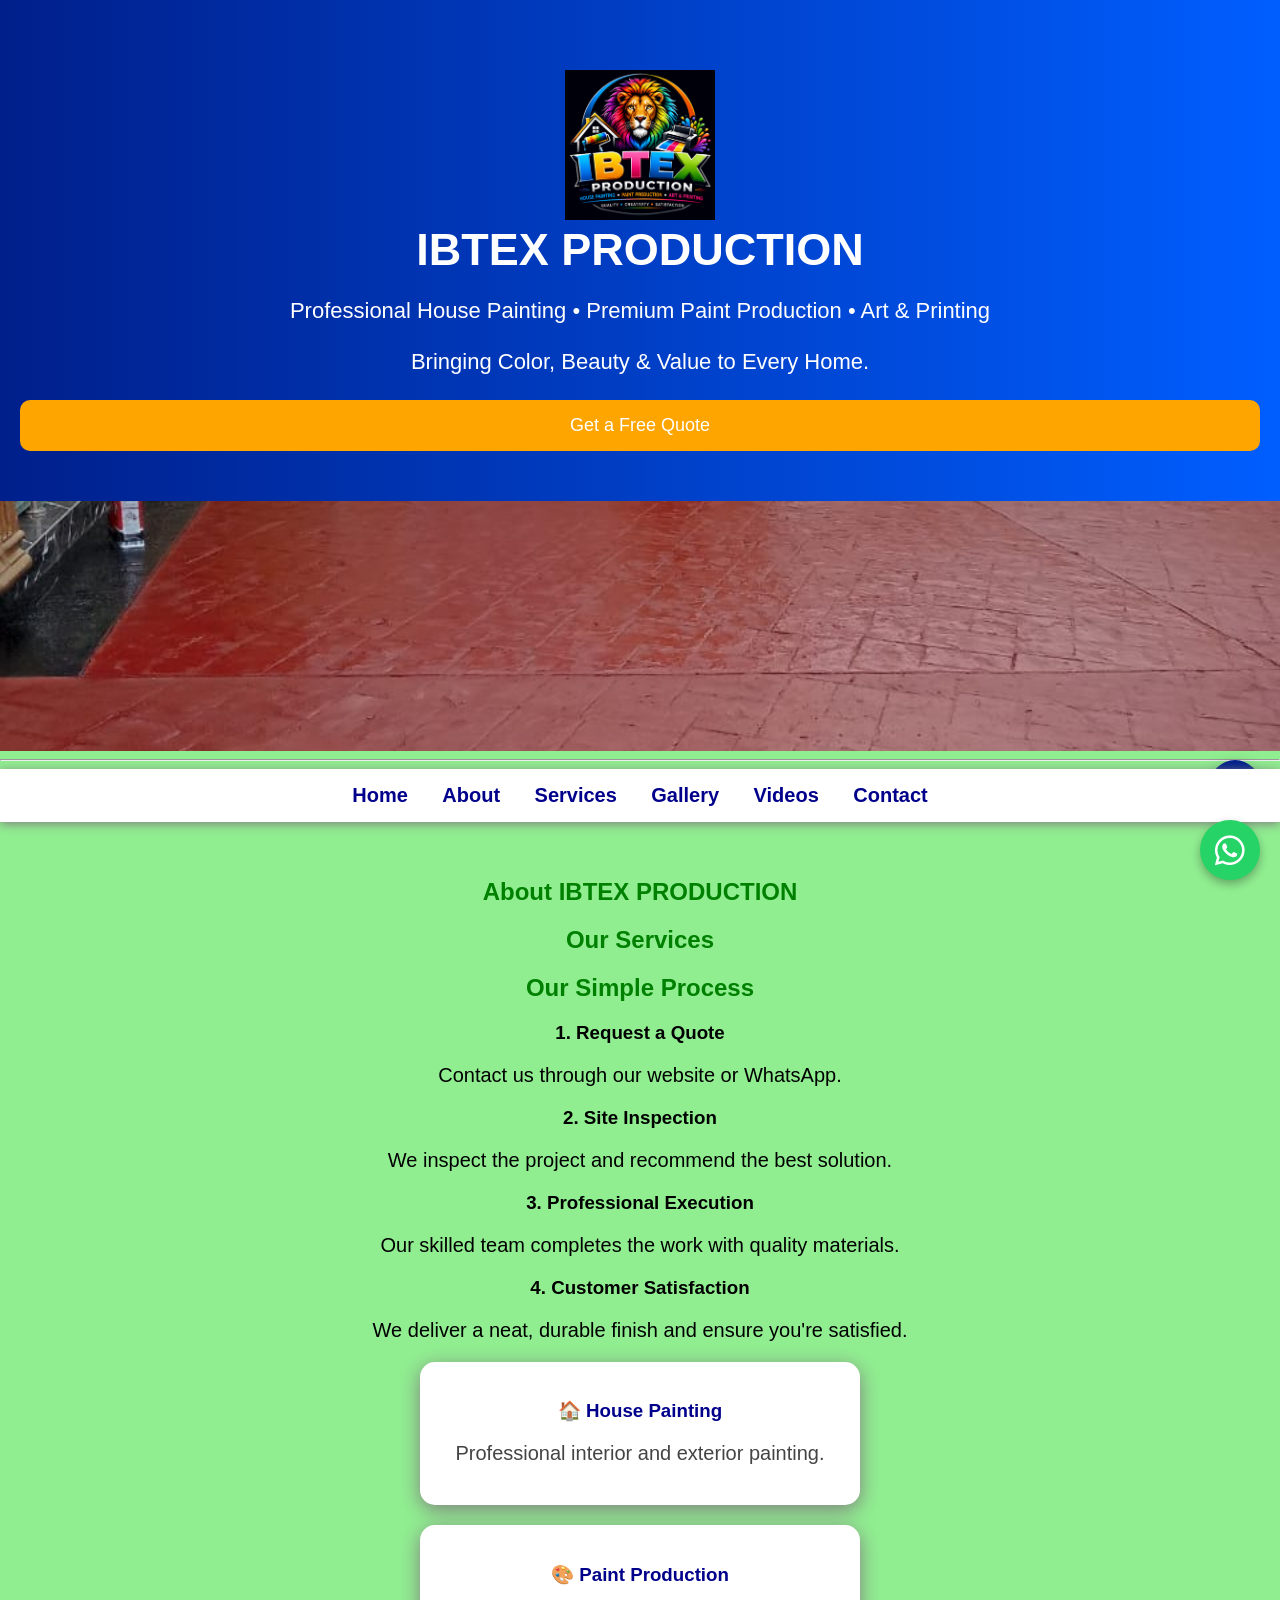
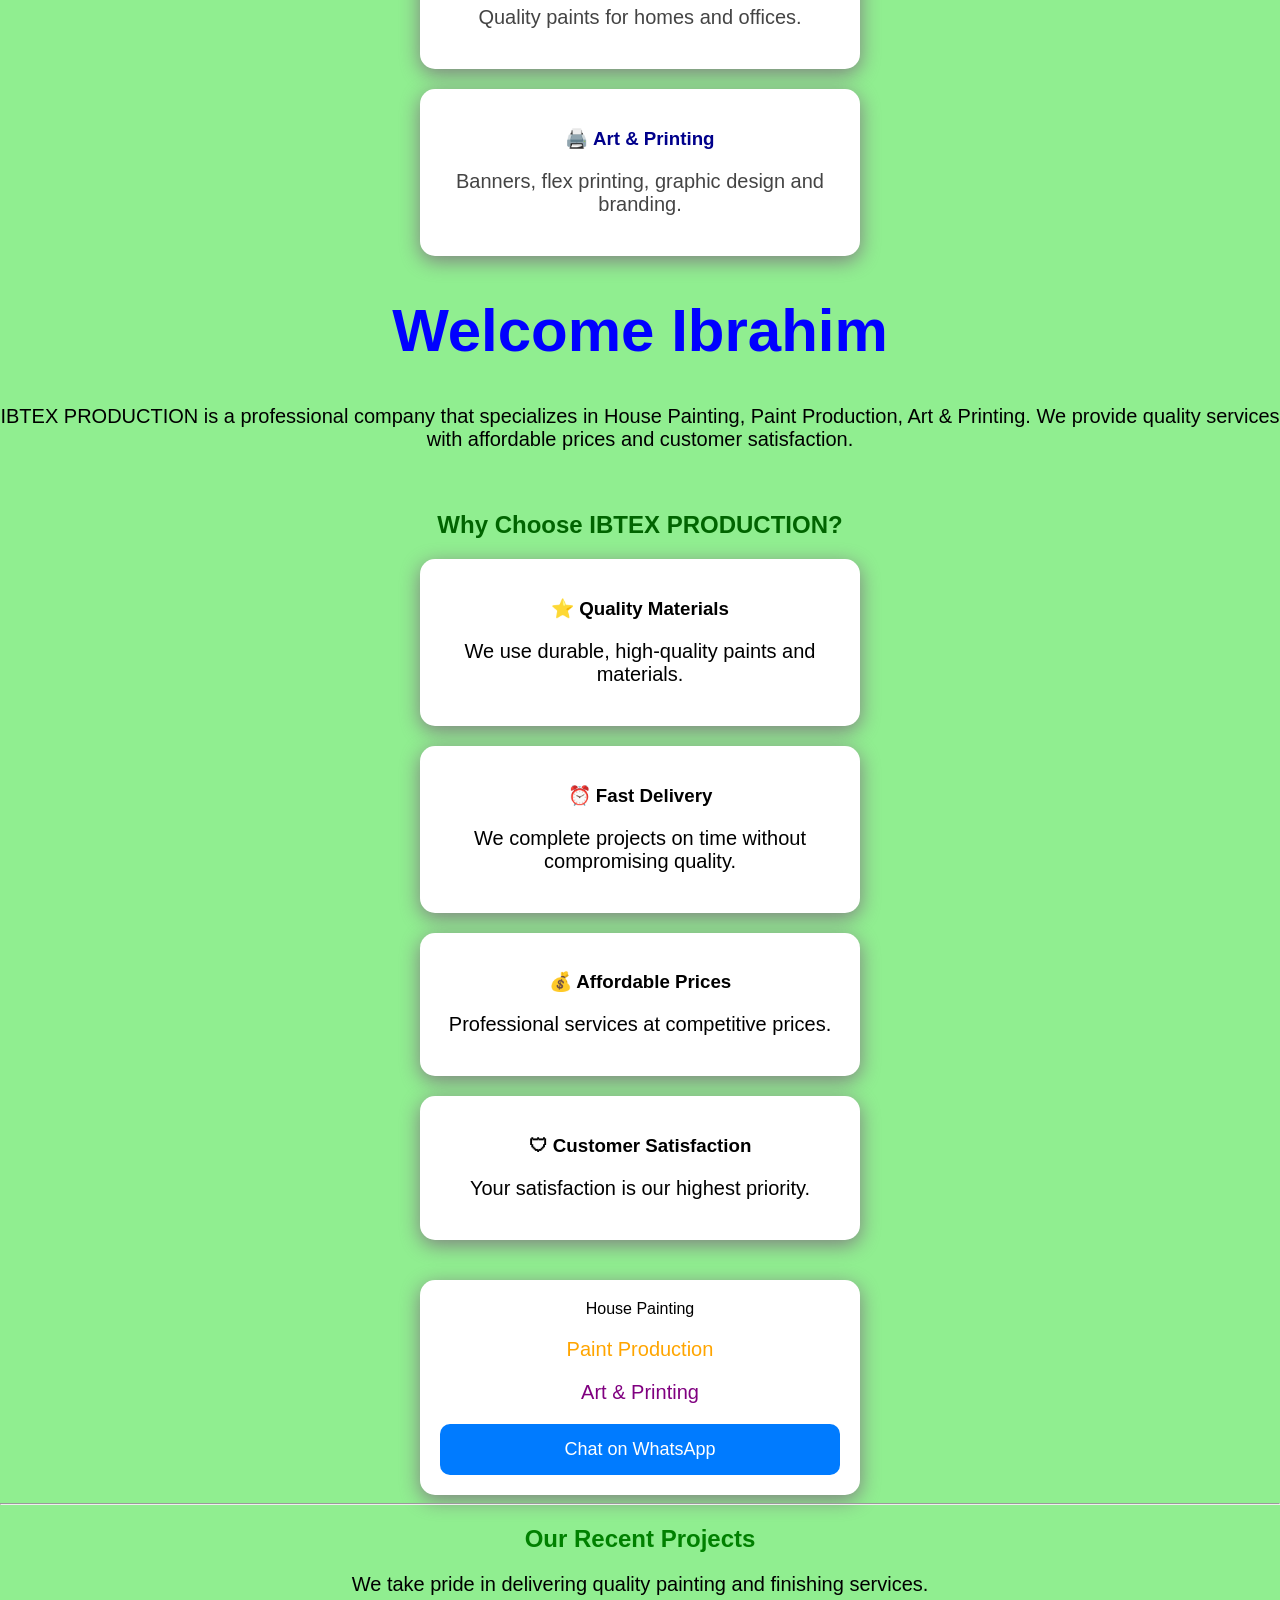
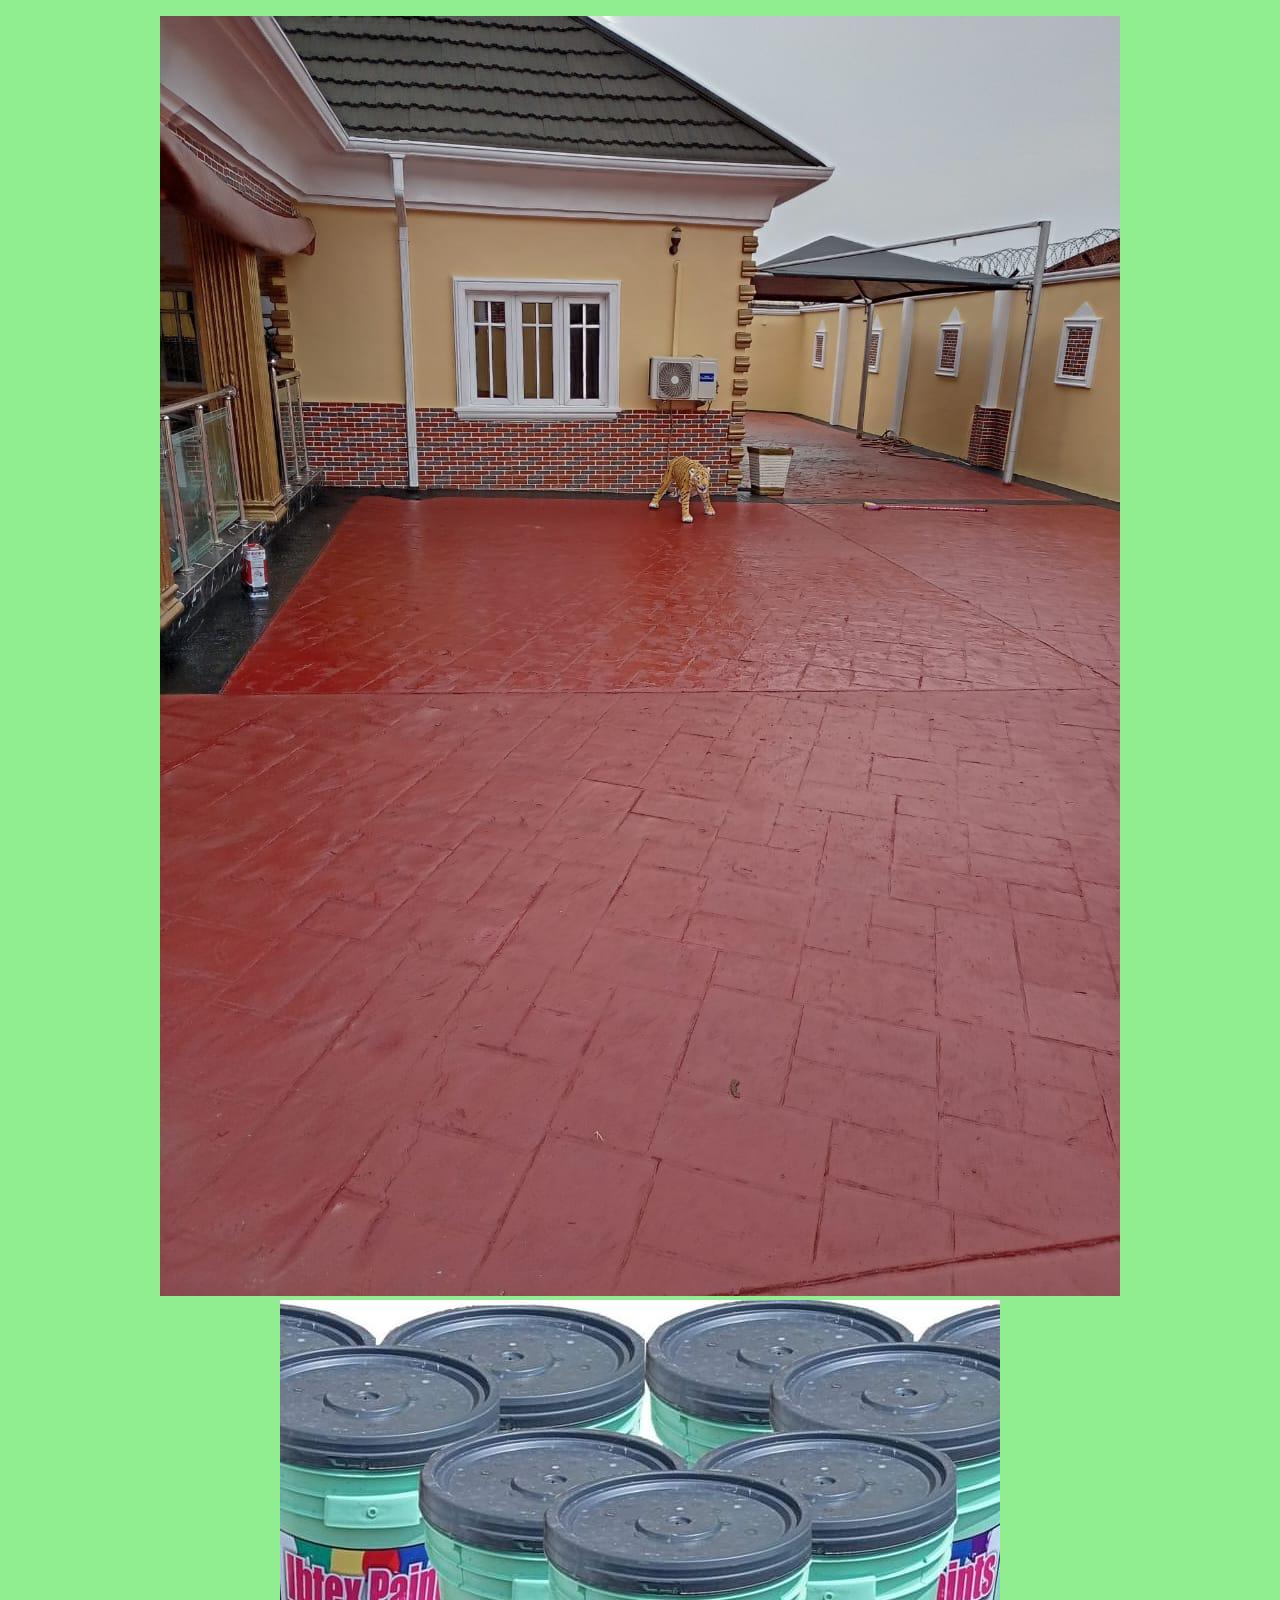
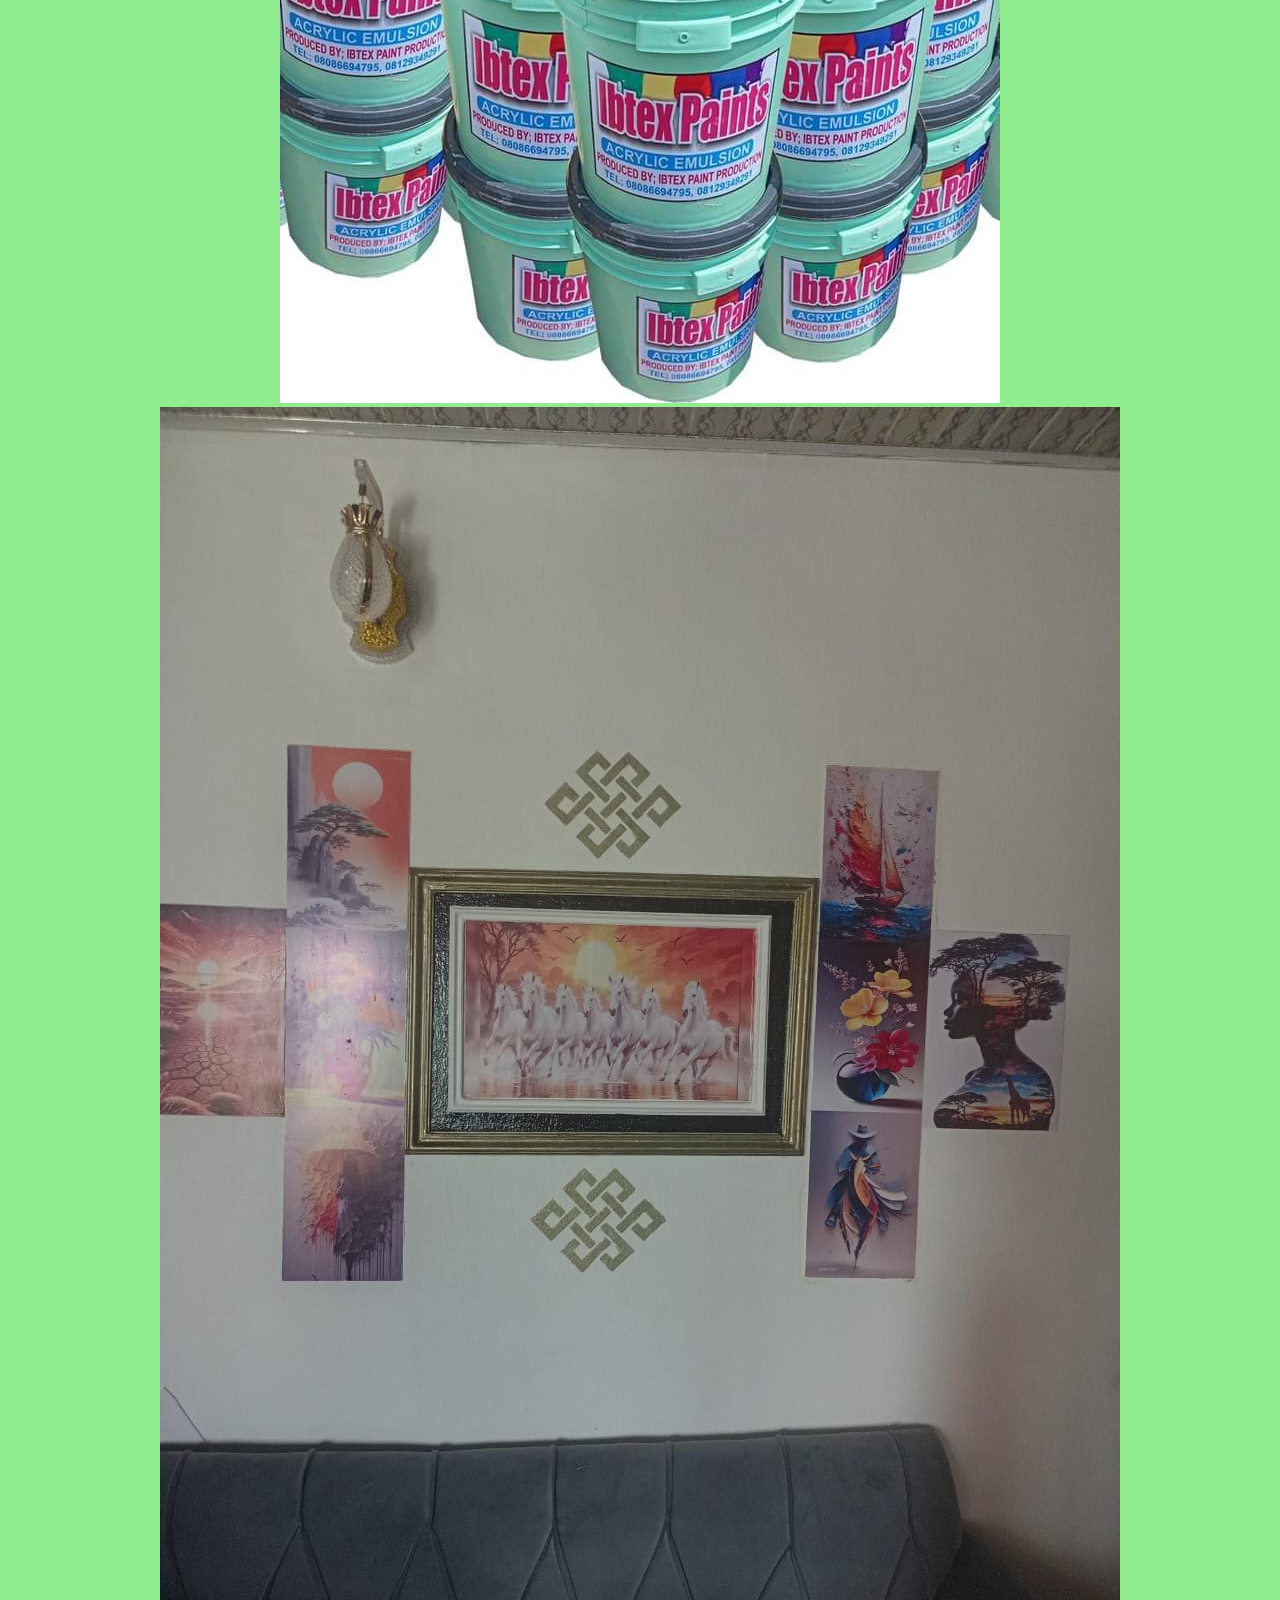
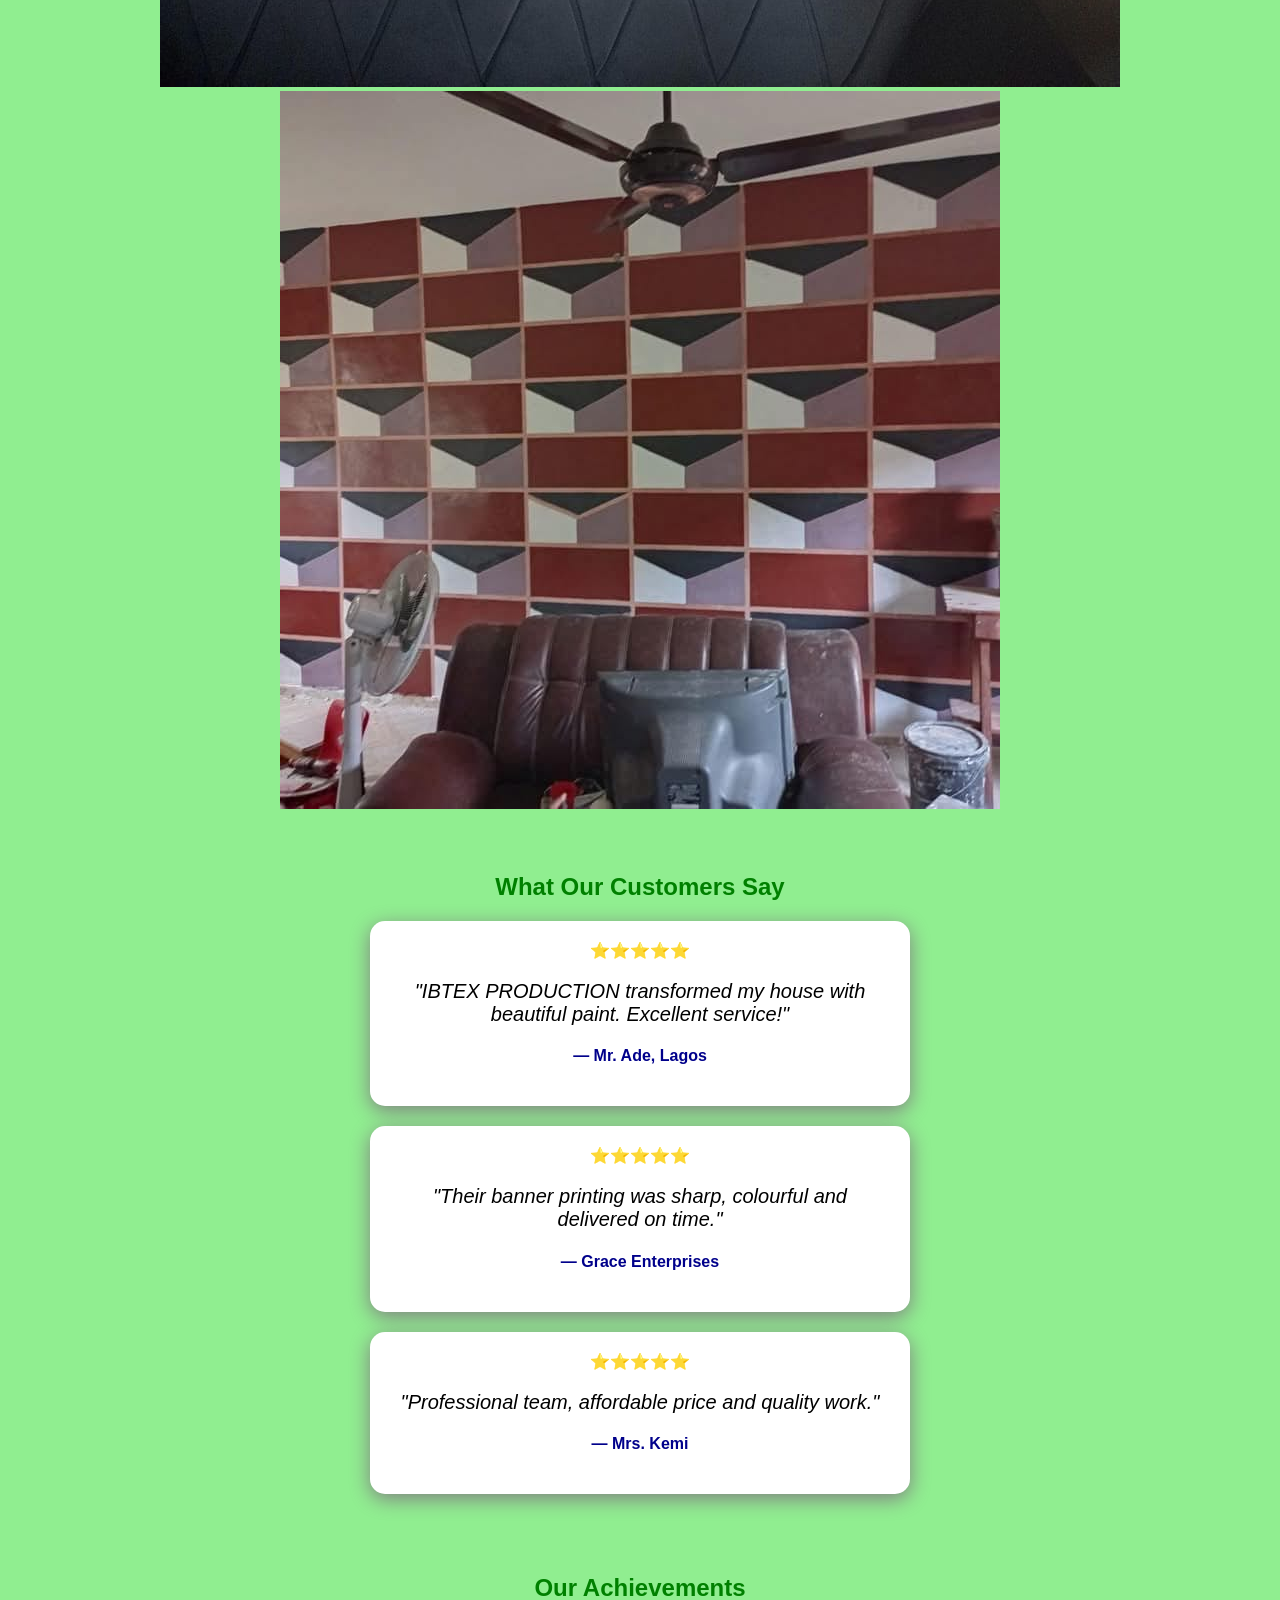
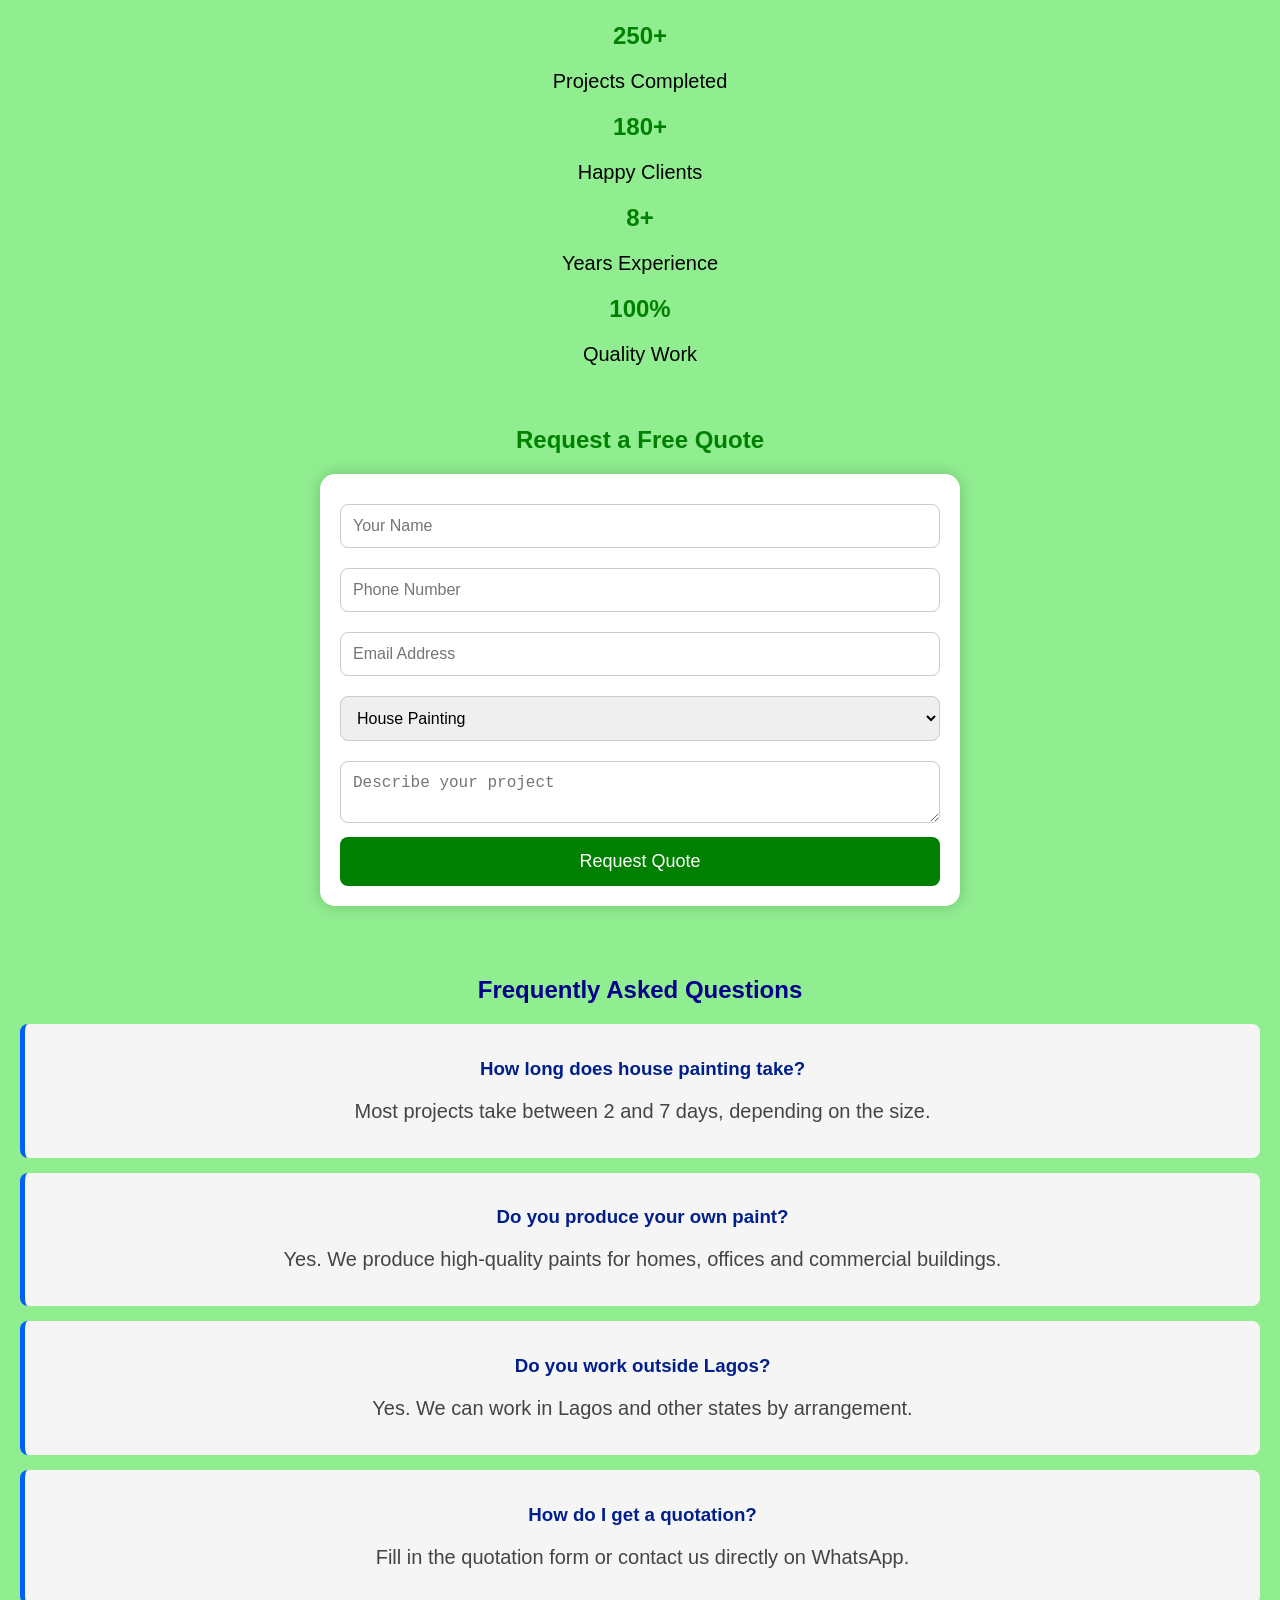
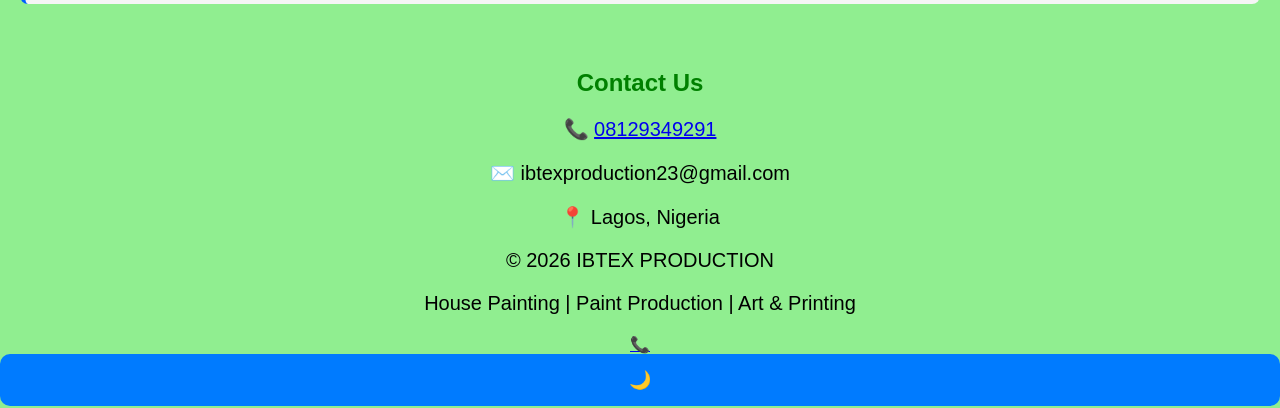
==== index.html @ abdd9cf7 "Add files via upload" ====
<!DOCTYPE html>
<html>

<head>
  
  <title>IBTEX PRODUCTION | House Painting, Paint Production & Art Printing</title>
  
  <link rel="stylesheet" href="style.css">
<link rel="stylesheet" href="https://cdnjs.cloudflare.com/ajax/libs/font-awesome/6.5.2/css/all.min.css">
</head>

  <header class="hero">
    <img src="logo.png" alt="IBTEX Logo" class="logo">

    <h1>IBTEX PRODUCTION</h1>

    <p>Professional House Painting • Premium Paint Production • Art & Printing</p>

    <p class="tagline">
Bringing Color, Beauty & Value to Every Home.
    </p>

    <a href="#contact">
        <button>Get a Free Quote</button>
    </a>
  </header>

  <div class="slider">
    <img id="slide" src="painting 1.jpg" alt="IBTEX Painting">

    <button class="prev" onclick="prevSlide()">❮</button>
    <button class="next" onclick="nextSlide()">❯</button>
  </div>
  

<hr>

  <nav>
    <a href="index.html">Home</a>
<a href="about.html">About</a>
<a href="services.html">Services</a>
<a href="gallery.html">Gallery</a>
<a href="videos.html">Videos</a>
<a href="contact.html">Contact</a>

  </nav>
  

<br><br>

  <h2 id="about" style="text-align:center;">About IBTEX PRODUCTION</h2>

  <h2 id="services" style="text-align:center;">Our Services</h2>

  <section class="process">
    <h2>Our Simple Process</h2>

    <div class="process-step">
        <h3>1. Request a Quote</h3>
        <p>Contact us through our website or WhatsApp.</p>
    </div>

    <div class="process-step">
        <h3>2. Site Inspection</h3>
        <p>We inspect the project and recommend the best solution.</p>
    </div>

    <div class="process-step">
        <h3>3. Professional Execution</h3>
        <p>Our skilled team completes the work with quality materials.</p>
    </div>

    <div class="process-step">
        <h3>4. Customer Satisfaction</h3>
        <p>We deliver a neat, durable finish and ensure you're satisfied.</p>
    </div>
  </section>

  <div class="card service">
    <h3>🏠 House Painting</h3>
    <p>Professional interior and exterior painting.</p>
</div>

  <div class="card service">
    <h3>🎨 Paint Production</h3>
    <p>Quality paints for homes and offices.</p>
</div>

  <div class="card service">
    <h3>🖨️ Art & Printing</h3>
    <p>Banners, flex printing, graphic design and branding.</p>
</div>
  
<h1>Welcome Ibrahim</h1>  

  <p>

IBTEX PRODUCTION is a professional company that specializes in House Painting,
Paint Production, Art & Printing. We provide quality services with affordable
prices and customer satisfaction.
</>

    <section id="why">
    <h2>Why Choose IBTEX PRODUCTION?</h2>

    <div class="card">
        <h3>⭐ Quality Materials</h3>
        <p>We use durable, high-quality paints and materials.</p>
    </div>

    <div class="card">
        <h3>⏰ Fast Delivery</h3>
        <p>We complete projects on time without compromising quality.</p>
    </div>

    <div class="card">
        <h3>💰 Affordable Prices</h3>
        <p>Professional services at competitive prices.</p>
    </div>

    <div class="card">
        <h3>🛡 Customer Satisfaction</h3>
        <p>Your satisfaction is our highest priority.</p>
    </div>
    </section>

<div style="background-color: white; width:80%;
max-width:400px;margin: auto; padding: 20px; border-radius: 15px; box-shadow:0px 5px 20px gray;

<p class="house">House Painting</p>

 <p class="paint">Paint Production</p> 

 <p class="art">Art & Printing</p> 

  <a href="https://wa.me/2348129349291" target="_blank">
    <button>Chat on WhatsApp</button>
  </a>

</div>

    <hr>

</>

  <section class="projects">
    <h2>Our Recent Projects</h2>
    <p>We take pride in delivering quality painting and finishing services.</p>

    <div class="project-grid">
        <img src="painting 1.jpg" alt="Project 1">
        <img src="painting 2.jpg" alt="Project 2">
        <img src="painting 3.jpg" alt="Project 3">
        <img src="painting 4.jpg" alt="Project 4">
    </div>
  </section>

  <section class="testimonials">

<h2>What Our Customers Say</h2>

<div class="testimonial">
⭐⭐⭐⭐⭐
<p>"IBTEX PRODUCTION transformed my house with beautiful paint. Excellent service!"</p>
<h4>— Mr. Ade, Lagos</h4>
</div>

<div class="testimonial">
⭐⭐⭐⭐⭐
<p>"Their banner printing was sharp, colourful and delivered on time."</p>
<h4>— Grace Enterprises</h4>
</div>

<div class="testimonial">
⭐⭐⭐⭐⭐
<p>"Professional team, affordable price and quality work."</p>
<h4>— Mrs. Kemi</h4>
</div>

  </section>

  <section class="stats">

<h2>Our Achievements</h2>

<div class="stat">
<h2>250+</h2>
<p>Projects Completed</p>
</div>

<div class="stat">
<h2>180+</h2>
<p>Happy Clients</p>
</div>

<div class="stat">
<h2>8+</h2>
<p>Years Experience</p>
</div>

<div class="stat">
<h2>100%</h2>
<p>Quality Work</p>
</div>

    <section id="quote">

<h2 style="text-align:center;">Request a Free Quote</h2>

  <form id="quoteForm" onsubmit="sendQuote(); return false;">

<input type="text" id="name" placeholder="Your Name" required>

<input type="tel" id="phone" placeholder="Phone Number" required>

    <input type="email" id="email" placeholder="Email Address" required>

<select id="service">
    <option>House Painting</option>
    <option>Paint Production</option>
    <option>Art & Printing</option>
</select>

<textarea id="message" placeholder="Describe your project"></textarea>

  <button type="submit">
    Request Quote
  </button>

</form>

    </section>

    <section id="faq">

<h2>Frequently Asked Questions</h2>

<div class="faq">
<h3>How long does house painting take?</h3>
<p>Most projects take between 2 and 7 days, depending on the size.</p>
</div>

<div class="faq">
<h3>Do you produce your own paint?</h3>
<p>Yes. We produce high-quality paints for homes, offices and commercial buildings.</p>
</div>

<div class="faq">
<h3>Do you work outside Lagos?</h3>
<p>Yes. We can work in Lagos and other states by arrangement.</p>
</div>

<div class="faq">
<h3>How do I get a quotation?</h3>
<p>Fill in the quotation form or contact us directly on WhatsApp.</p>
</div>

    </section>

  </section>

  <h2 id="contact" style="text-align:center;">Contact Us</h2>

<p style="text-align:center;">
📞 <a href="tel:+2348129349291">08129349291</a>
</p> 
  
<p style="text-align:center;">
✉️ ibtexproduction23@gmail.com
</p>

<p style="text-align:center;">
📍 Lagos, Nigeria
</p>

<p>© 2026 IBTEX PRODUCTION</p>

<p>House Painting | Paint Production | Art & Printing</p>

  <a href="https://api.whatsapp.com/send?phone=2348129349291&text=Hello%20IBTEX%20PRODUCTION,%20I%20need%20more%20information."
class="whatsapp-float" target="_blank">
    <i class="fab fa-whatsapp"></i>
  </a>

  <a href="#" class="top-button">⬆</a>

  <a href="tel:+2348129349291" class="call-float">
    📞
  </a>


<script src="script.js"></script>

  <button id="darkModeBtn">🌙</button>

  </body>

</html>
---- style.css ----
body{
    background-color: lightgreen;
    font-family: Arial, sans-serif;
    text-align: center;
    margin: 0;
    padding: 0;
}

h1{
    color: blue;
    font-size: 60px;
}

h2{
    color: green;
}

p{
    font-size: 20px;
}

button{
    background-color: blue;
    color: white;
    padding: 15px 30px;
    border: none;
    border-radius: 10px;
    font-size: 20px;
    cursor: pointer;
}

button:hover{
    background-color: darkblue;
}

.card{
    background: white;
    width: 80%;
    max-width: 400px;
    margin: 20px auto;
    padding: 20px;
    border-radius: 15px;
    box-shadow: 0 5px 20px gray;
}

.house{
    color: red;
}

.paint{
    color: orange;
}

.art{
    color: purple;
}

nav{
    text-align: center;
    padding: 15px;
}

nav a{
    color: blue;
    text-decoration: none;
    font-size: 22px;
    margin: 10px;
    font-weight: bold;
}

nav a:hover{
    color: darkblue;
    text-decoration: underline;
}
nav{
    padding: 20px;
}

nav a{
    text-decoration: none;
    color: darkblue;
    font-size: 22px;
    font-weight: bold;
    margin: 10px;
}

nav a:hover{
    color: red;
}

header{
    background-color: darkblue;
    color: white;
    padding: 30px;
}

header h1{
    color: white;
    margin: 0;
}

.logo{
    font-size: 30px;
    font-weight: bold;
    color: gold;
    margin: 0;
}

header{
    text-align: center;
}
.logo{
    width:150px;
    height:auto;
    margin-top:20px;
}

nav{
    position: sticky;
    top: 0;
    background: white;
    padding: 15px;
    box-shadow: 0 2px 10px gray;
    z-index: 1000;
}

nav a{
    text-decoration: none;
    color: darkblue;
    font-weight: bold;
    margin: 15px;
    font-size: 20px;
}

nav a:hover{
    color: orange;
}

.hero{
    background: linear-gradient(to right, #001f8b, #005eff);
    color: white;
    padding: 50px 20px;
}

.hero h1{
    color: white;
    font-size: 45px;
    margin-bottom: 10px;
}

.hero p{
    color: white;
    font-size: 22px;
    margin-bottom: 25px;
}

.hero button{
    background: orange;
    color: white;
}

.hero button:hover{
    background: darkorange;
}

.service{
    transition: 0.4s;
    cursor: pointer;
}

.service:hover{
    transform: translateY(-10px);
    box-shadow: 0 15px 35px rgba(0,0,0,0.3);
}

.service h3{
    color: darkblue;
}

.service p{
    color: #444;
}

.testimonials{
    padding:40px 20px;
}

.testimonial{
    background:white;
    margin:20px auto;
    max-width:500px;
    padding:20px;
    border-radius:15px;
    box-shadow:0 5px 20px gray;
}

.testimonial p{
    font-style:italic;
}

.testimonial h4{
    color:darkblue;
}

.gallery{
    padding:40px 20px;
}

.gallery-container{
    display:flex;
    flex-wrap:wrap;
    justify-content:center;
    gap:20px;
}

.gallery img{
    width:300px;
    max-width:90%;
    border-radius:15px;
    box-shadow:0 5px 20px gray;
    transition:0.4s;
}

.gallery img:hover{
    transform:scale(1.05);
}

.gallery-container{
    display:flex;
    flex-wrap:wrap;
    justify-content:center;
    gap:20px;
    margin:20px;
}

.gallery-container img{
    width:300px;
    max-width:90%;
    border-radius:15px;
    box-shadow:0 5px 15px gray;
    transition:0.3s;
}

.gallery-container img:hover{
    transform:scale(1.05);
}

.whatsapp{
    position:fixed;
    bottom:20px;
    right:20px;
    width:60px;
    height:60px;
    background:#25D366;
    color:white;
    font-size:30px;
    text-align:center;
    line-height:60px;
    border-radius:50%;
    text-decoration:none;
    box-shadow:0 5px 15px rgba(0,0,0,0.3);
    z-index:1000;
}

.whatsapp:hover{
    transform:scale(1.1);
}

html{
    scroll-behavior:smooth;
}

.top-button{
    position:fixed;
    bottom:90px;
    right:20px;
    width:50px;
    height:50px;
    background:#001f8b;
    color:white;
    text-decoration:none;
    border-radius:50%;
    text-align:center;
    line-height:50px;
    font-size:24px;
    box-shadow:0 5px 15px rgba(0,0,0,0.3);
}
.slider{
    width:100%;
    height:250px;
    overflow:hidden;
}

.slider img{
    width:100%;
    height:250px;
    object-fit:cover;
}

.slider img{
    width:100%;
    max-height:300px;
    object-fit:cover;
    transition:opacity 0.5s;
}

#why{
    text-align:center;
    padding:20px;
}

#why h2{
    color:darkgreen;
    margin-bottom:20px;
}

#quote{
    padding:20px;
}

#quote input,
#quote select,
#quote textarea{
    width:100%;
    padding:12px;
    margin:10px 0;
    border-radius:8px;
    border:1px solid #ccc;
    box-sizing:border-box;
}

#quote button{
    width:100%;
    padding:14px;
    background:green;
    color:white;
    border:none;
    border-radius:8px;
    font-size:18px;
}

#faq{
    padding:30px 20px;
}

#faq h2{
    text-align:center;
    color:darkblue;
    margin-bottom:20px;
}

.faq{
    background:#f5f5f5;
    margin:15px 0;
    padding:15px;
    border-left:5px solid #005eff;
    border-radius:8px;
}

.faq h3{
    margin-bottom:10px;
    color:#001f8b;
}

.faq p{
    color:#444;
}

form{

width:90%;

max-width:600px;

margin:auto;

background:white;

padding:20px;

border-radius:15px;

box-shadow:0 0 15px rgba(0,0,0,.2);

}

input,

select,

textarea{

width:100%;

padding:12px;

margin-top:5px;

margin-bottom:15px;

border:1px solid #ccc;

border-radius:8px;

font-size:16px;

}

button{

background:#007BFF;

color:white;

padding:15px;

border:none;

border-radius:10px;

font-size:18px;

cursor:pointer;

width:100%;

}

button:hover{

background:#0056b3;

}

.whatsapp-float{
    position: fixed;
    bottom: 20px;
    right: 20px;
    width: 60px;
    height: 60px;
    background: #25D366;
    color: white;
    border-radius: 50%;
    display: flex;
    justify-content: center;
    align-items: center;
    font-size: 34px;
    text-decoration: none;
    box-shadow: 0 4px 10px rgba(0,0,0,0.3);
    z-index: 9999;
}
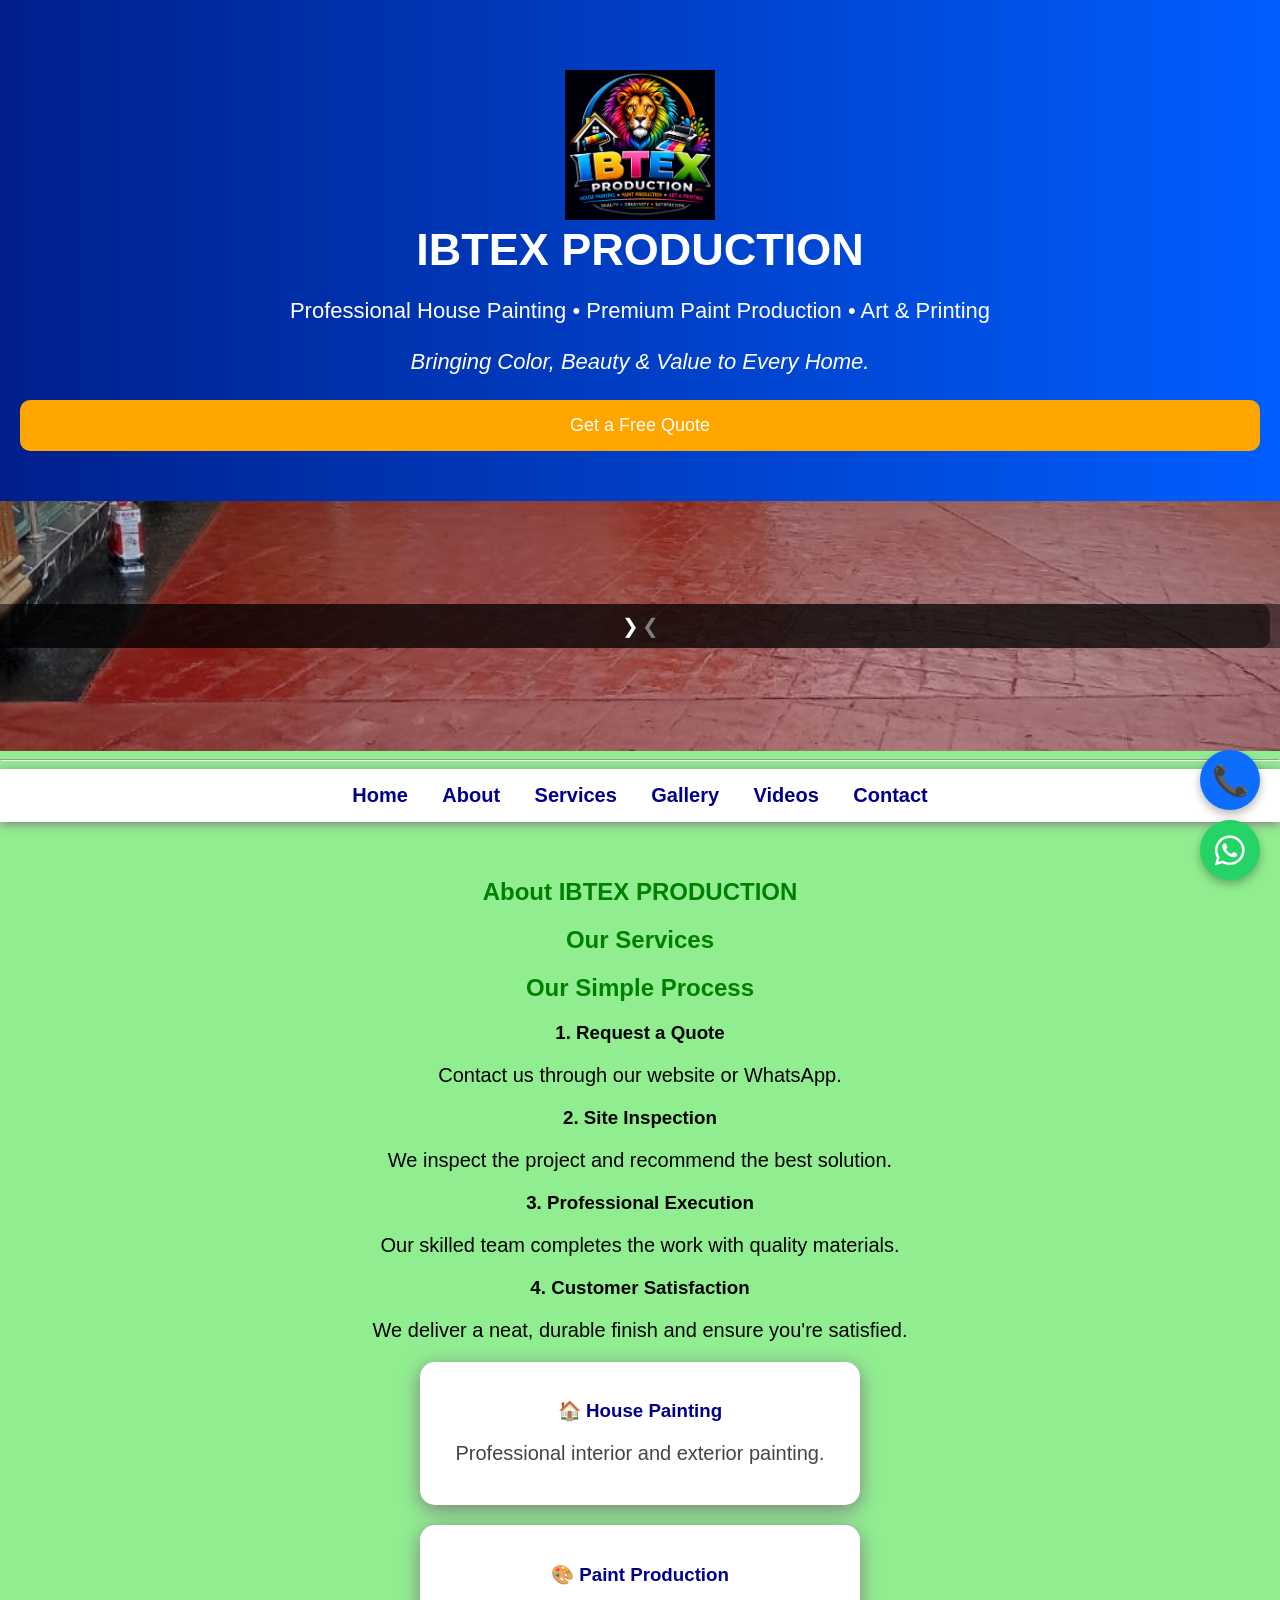
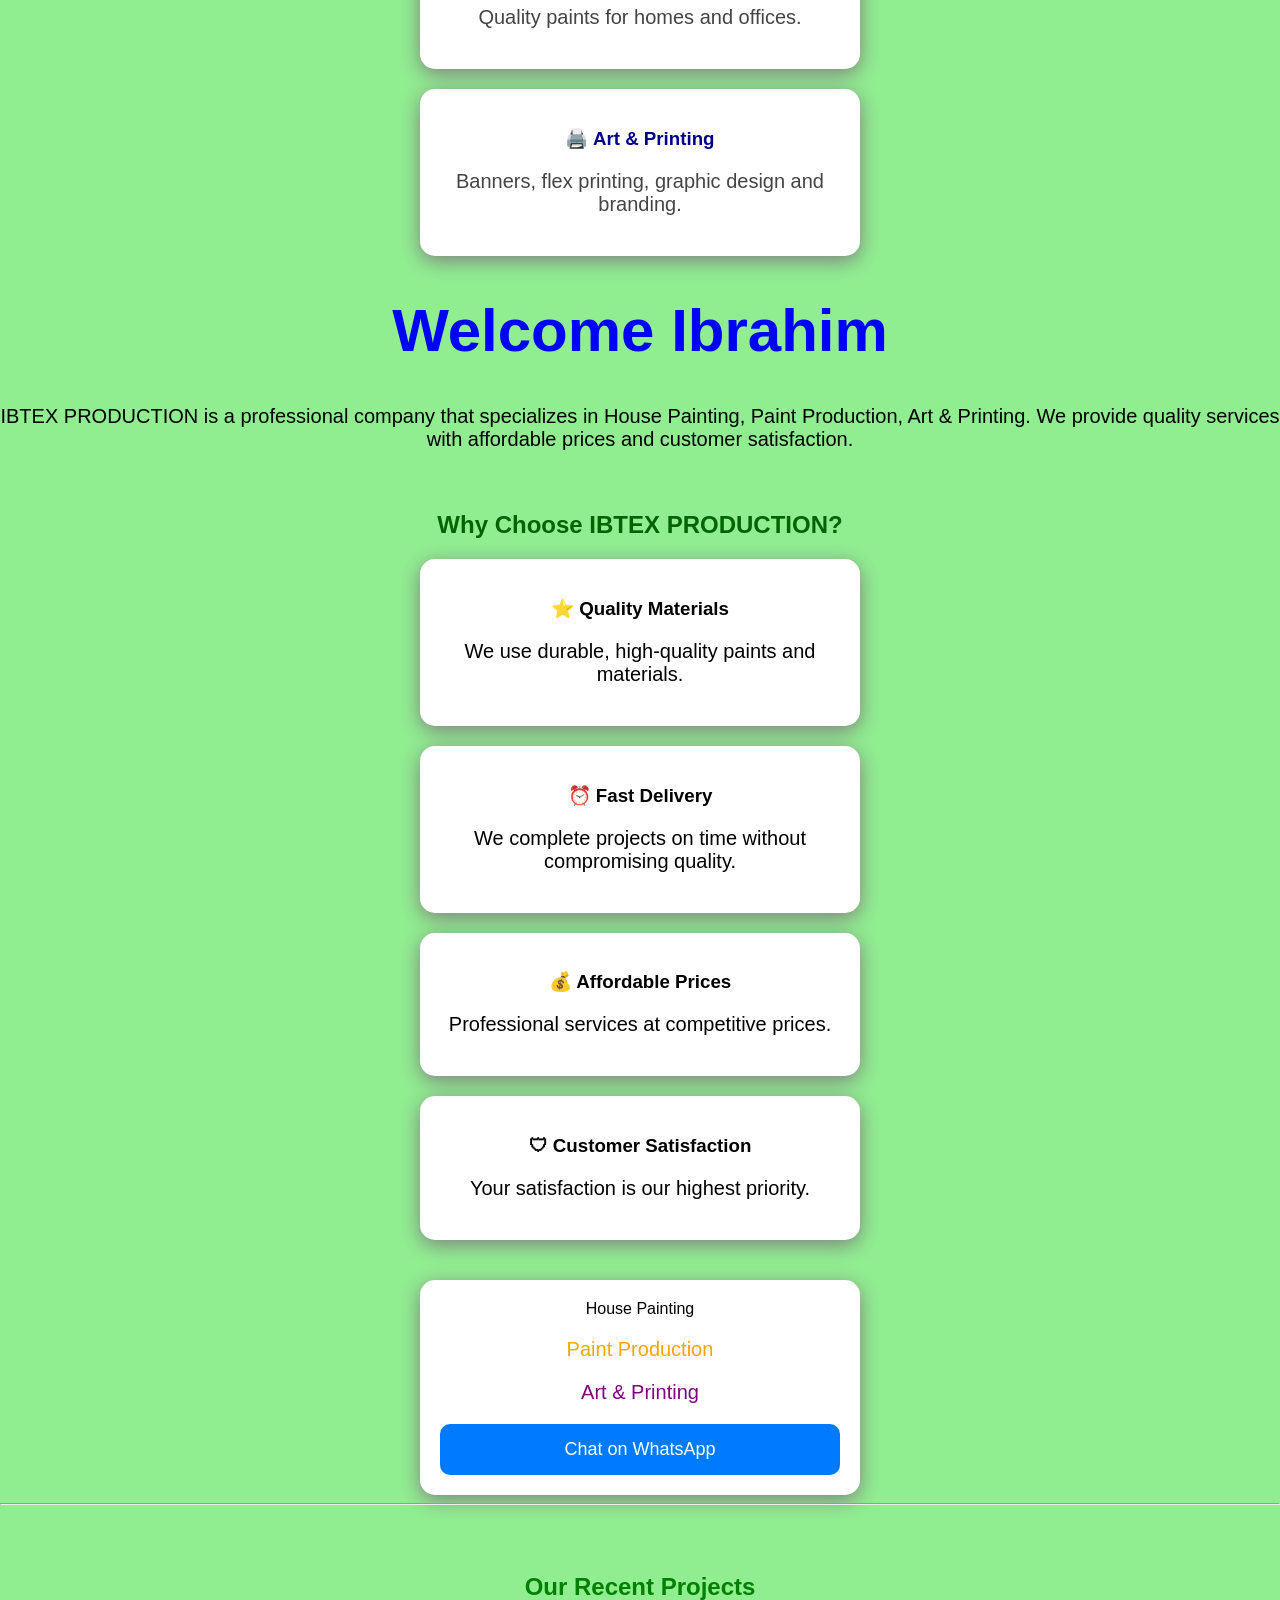
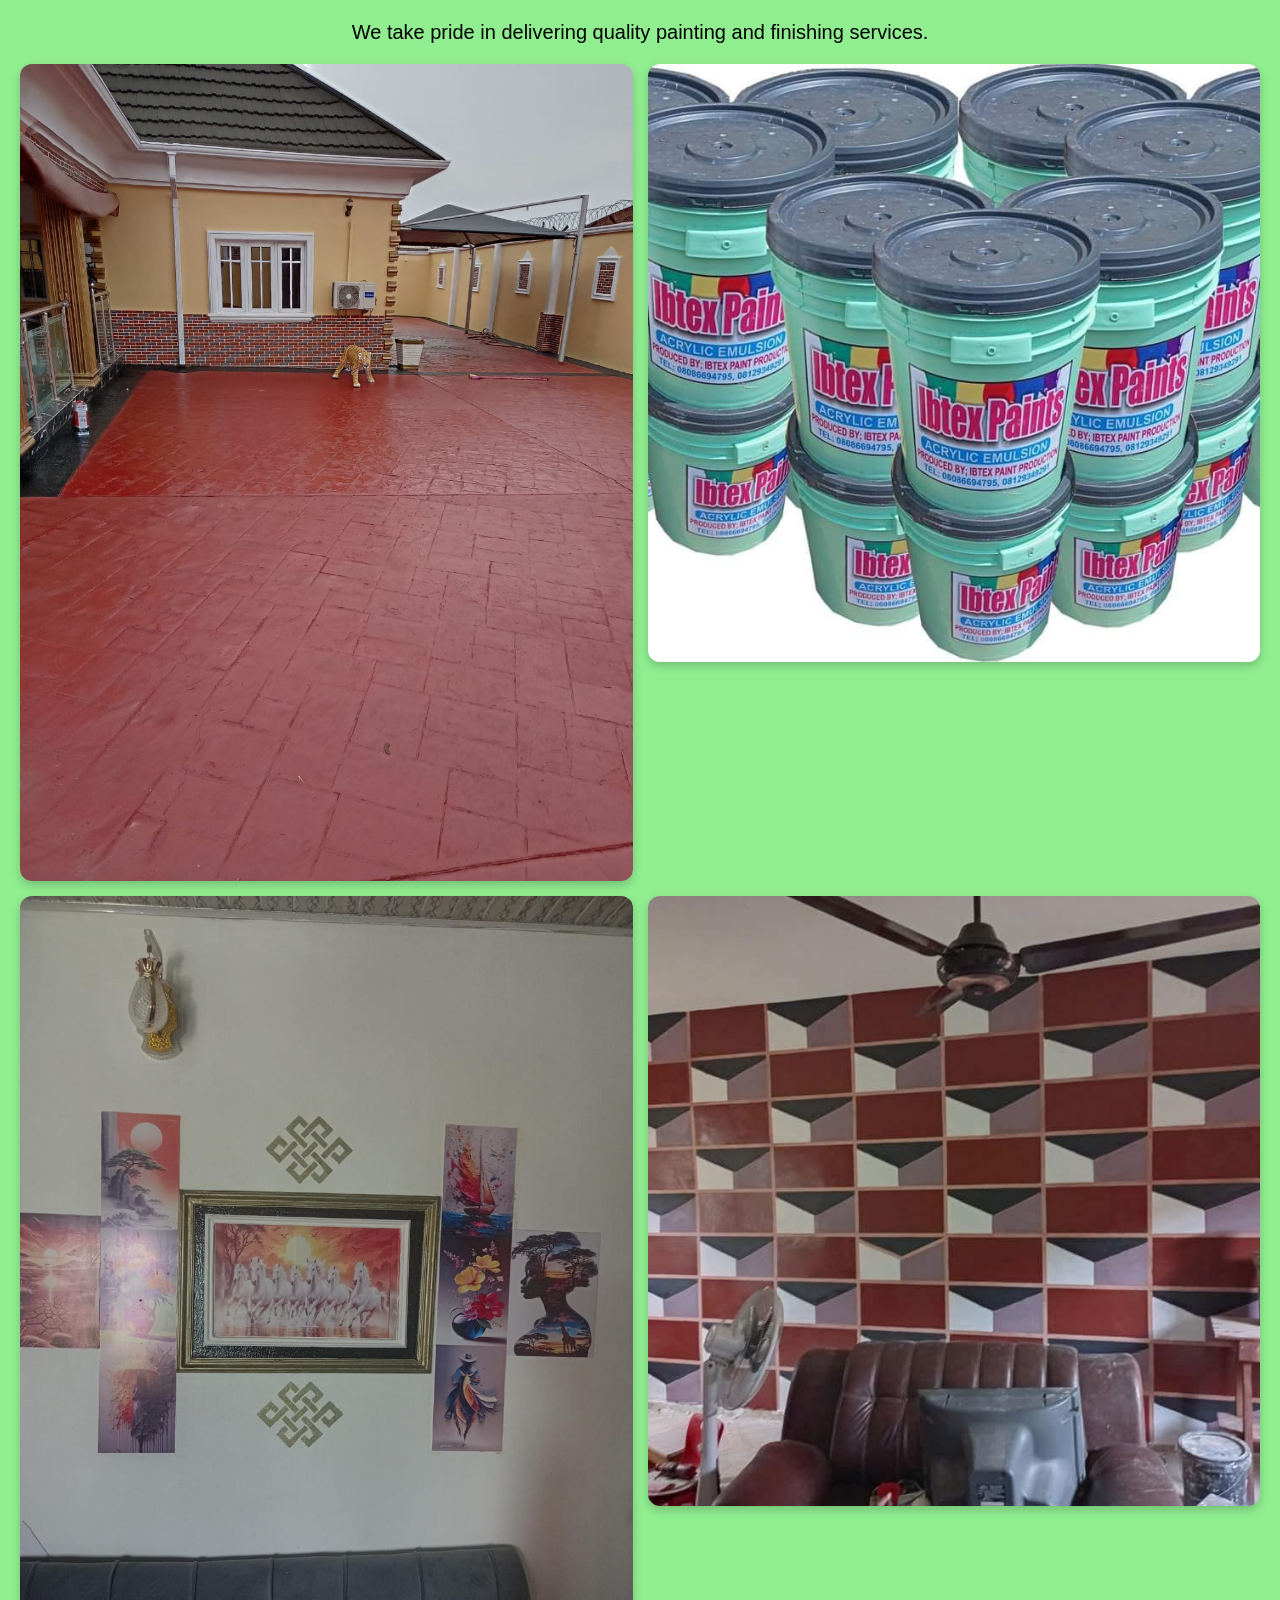
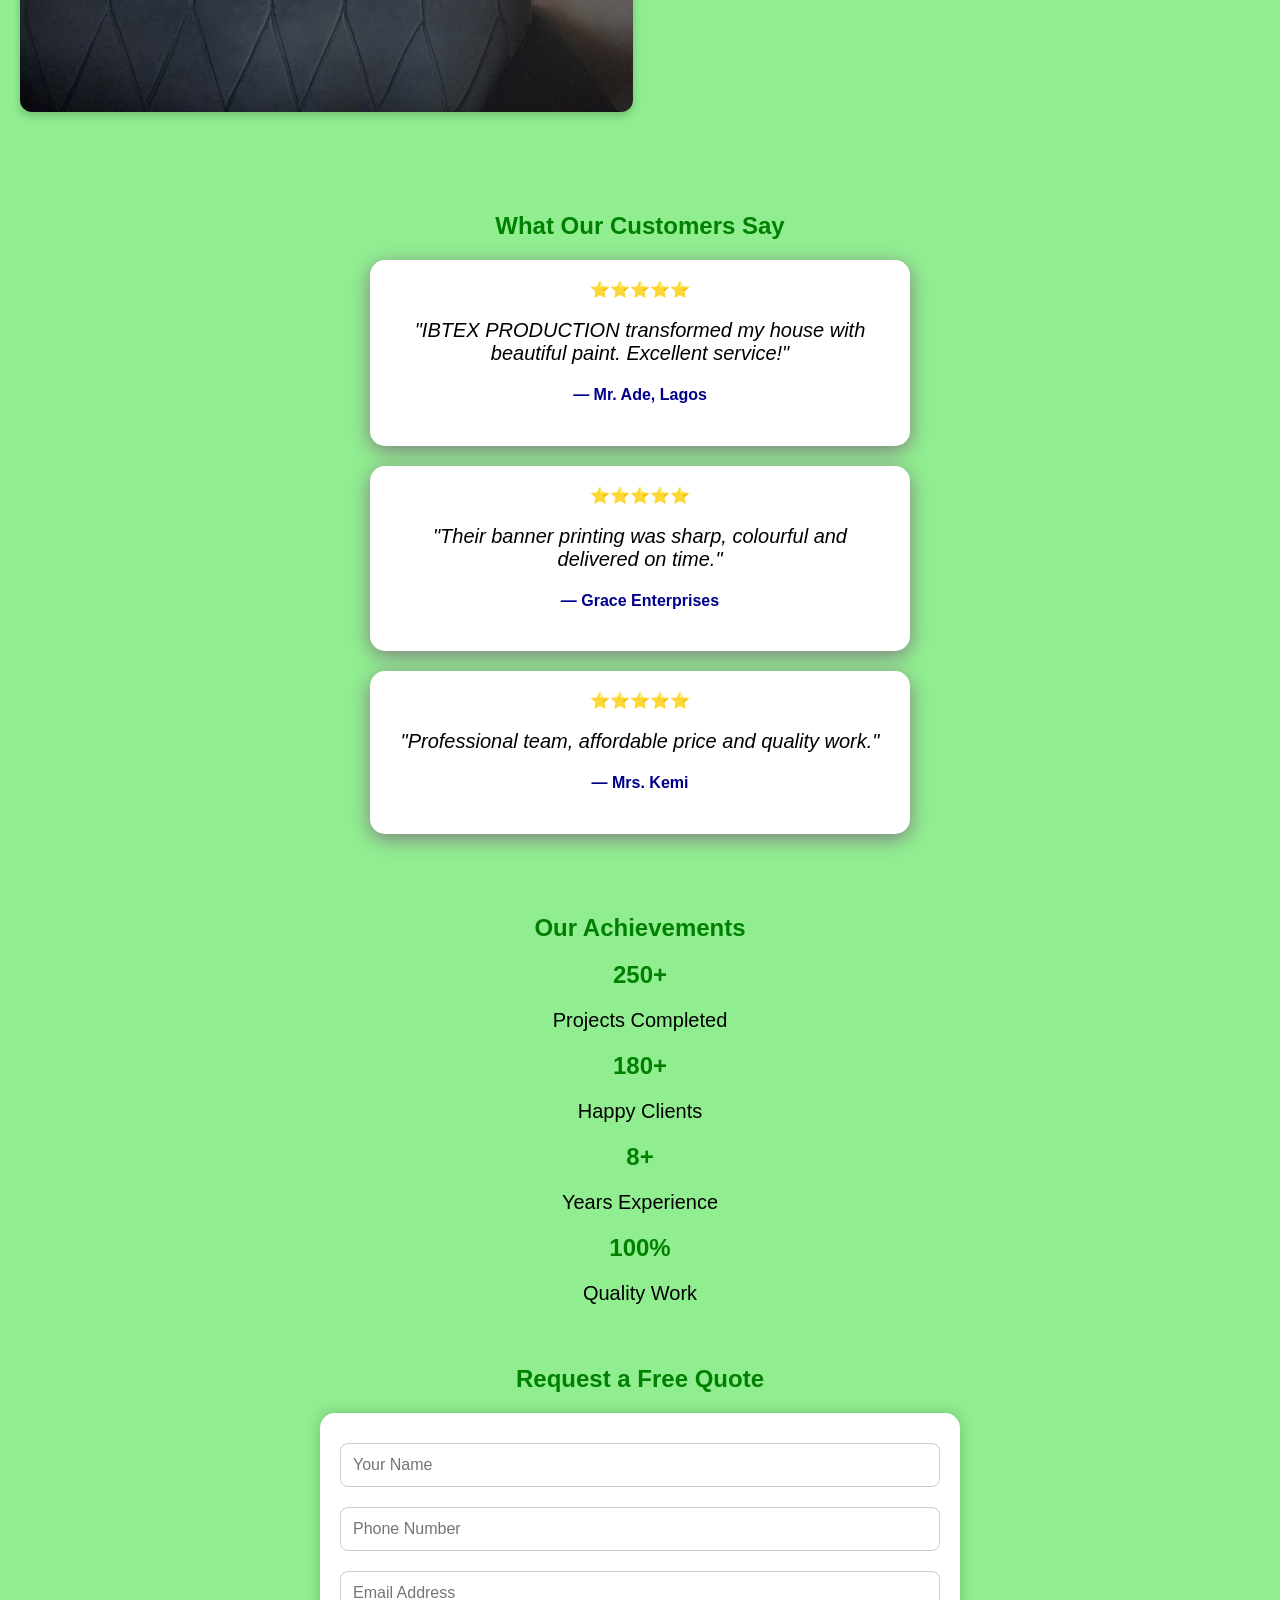
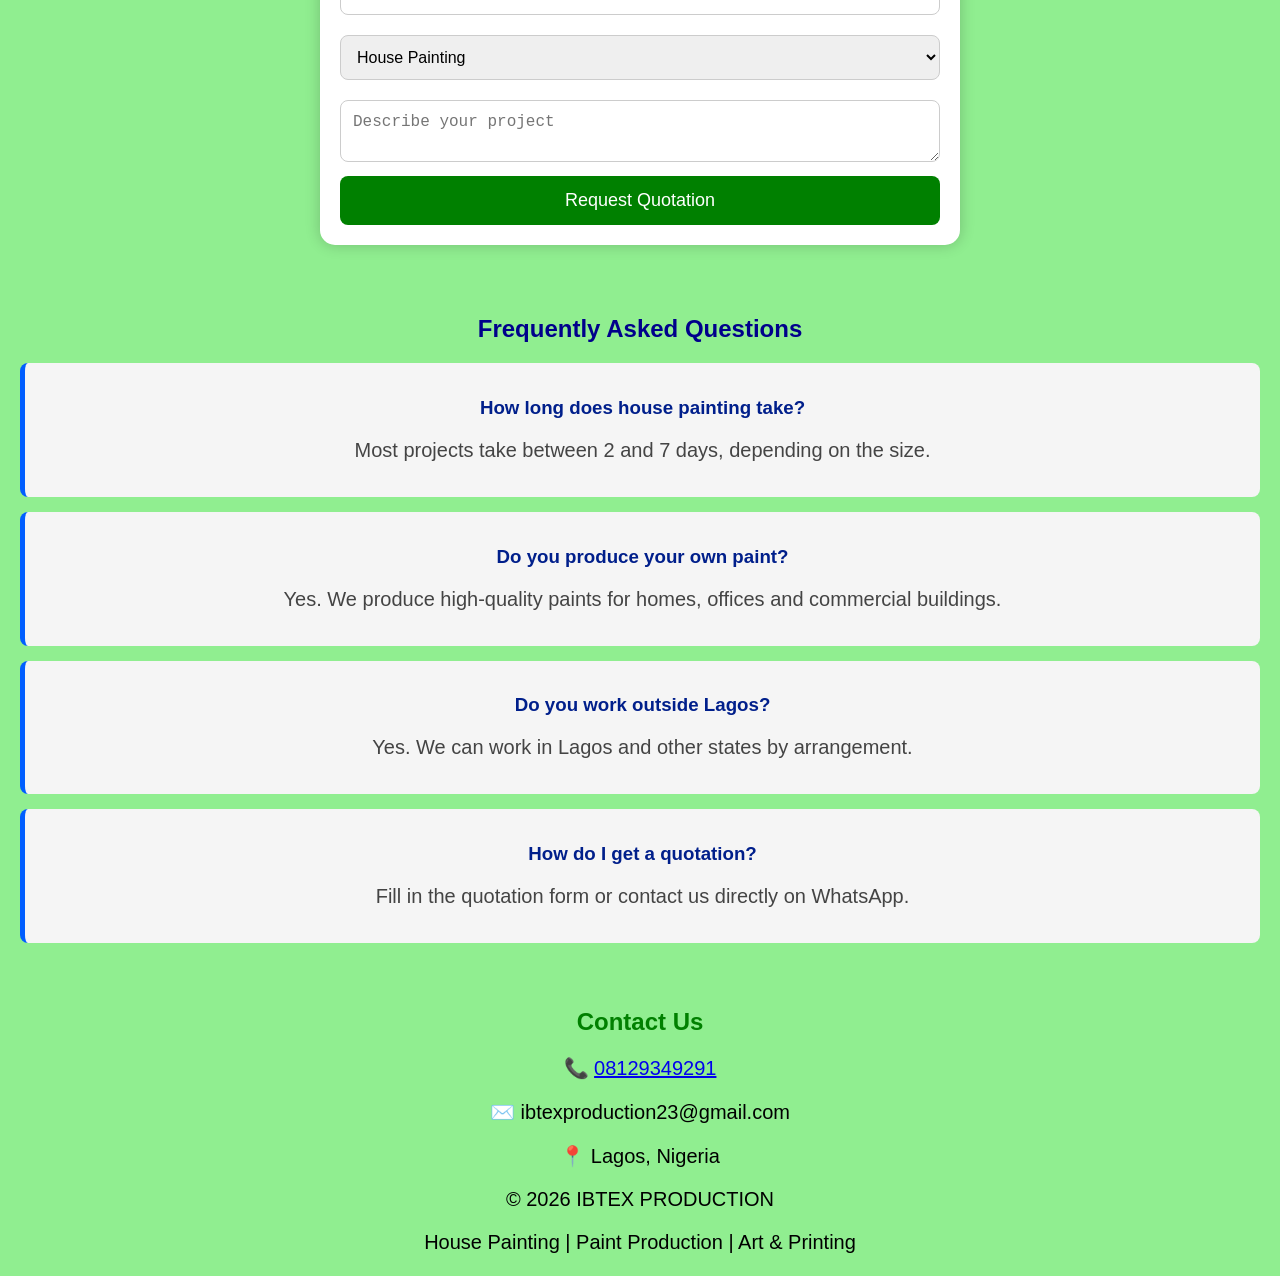
==== commit 390de510: "Add files via upload" ====
--- a/index.html
+++ b/index.html
@@ -223,10 +223,10 @@
 
 <textarea id="message" placeholder="Describe your project"></textarea>
 
-  <button type="submit">
-    Request Quote
-  </button>
-
+ <button type="button" onclick="alert('Working!')">
+    Request Quotation
+ </button>   
+    
 </form>
 
     </section>
@@ -290,9 +290,5 @@
 
 
 <script src="script.js"></script>
-
-  <button id="darkModeBtn">🌙</button>
-
   </body>
-
 </html>
--- a/style.css
+++ b/style.css
@@ -449,3 +449,191 @@
     box-shadow: 0 4px 10px rgba(0,0,0,0.3);
     z-index: 9999;
 }
+
+.slider{
+    position:relative;
+    width:100%;
+    height:250px;
+    overflow:hidden;
+}
+
+#slide{
+    width:100%;
+    height:350px;
+    object-fit:cover;
+    transition:opacity 1s ease-in-out;
+}
+
+.prev, .next{
+    position:absolute;
+    top:50%;
+    transform:translateY(-50%);
+    background:rgba(0,0,0,0.5);
+    color:white;
+    border:none;
+    padding:10px 15px;
+    cursor:pointer;
+    font-size:20px;
+}
+
+.prev{
+    left:10px;
+}
+
+.next{
+    right:10px;
+}
+
+.tagline{
+    color:white;
+    font-size:18px;
+    font-style:italic;
+    margin-top:10px;
+    margin-bottom:20px;
+}
+
+.projects{
+    text-align:center;
+    padding:40px 20px;
+}
+
+.project-grid{
+    display:grid;
+    grid-template-columns:repeat(2,1fr);
+    gap:15px;
+    margin-top:20px;
+}
+
+.project-grid img{
+    width:100%;
+    border-radius:12px;
+    box-shadow:0 4px 10px rgba(0,0,0,.2);
+    transition:.3s;
+}
+
+.project-grid img:hover{
+    transform:scale(1.05);
+}
+
+.tagline{
+    color:#ffffff;
+    font-size:18px;
+    font-style:italic;
+    margin-top:10px;
+    margin-bottom:20px;
+    text-align:center;
+}
+
+.before-after{
+    padding:40px 20px;
+    text-align:center;
+}
+
+.ba-card{
+    display:flex;
+    justify-content:center;
+    align-items:center;
+    gap:15px;
+    flex-wrap:wrap;
+    margin-top:20px;
+}
+
+.ba-image img{
+    width:180px;
+    height:180px;
+    object-fit:cover;
+    border-radius:12px;
+    box-shadow:0 4px 10px rgba(0,0,0,.2);
+}
+
+.ba-image p{
+    font-weight:bold;
+    margin-top:10px;
+}
+
+.ba-arrow{
+    font-size:40px;
+    color:#0b5ed7;
+}
+
+.call-float{
+    position:fixed;
+    bottom:90px;
+    right:20px;
+    width:60px;
+    height:60px;
+    background:#0d6efd;
+    color:white;
+    border-radius:50%;
+    display:flex;
+    justify-content:center;
+    align-items:center;
+    font-size:30px;
+    text-decoration:none;
+    box-shadow:0 4px 10px rgba(0,0,0,.3);
+    z-index:9999;
+    transition:.3s;
+}
+
+.call-float:hover{
+    transform:scale(1.1);
+}
+
+.map-container{
+margin-top:20px;
+border-radius:15px;
+overflow:hidden;
+box-shadow:0 4px 10px rgba(0,0,0,.2);
+}
+
+.social-links{
+display:flex;
+flex-wrap:wrap;
+justify-content:center;
+gap:12px;
+margin:20px 0;
+}
+
+.social-links a{
+background:#0d6efd;
+color:white;
+padding:12px 20px;
+border-radius:30px;
+text-decoration:none;
+font-weight:bold;
+transition:.3s;
+}
+
+.social-links a:hover{
+background:#084298;
+transform:scale(1.05);
+}
+
+#darkModeBtn{
+    position:fixed;
+    left:20px;
+    bottom:20px;
+    width:55px;
+    height:55px;
+    border:none;
+    border-radius:50%;
+    background:#222;
+    color:#fff;
+    font-size:24px;
+    cursor:pointer;
+    z-index:9999;
+    box-shadow:0 4px 10px rgba(0,0,0,0.3);
+}
+
+.dark-mode{
+    background:#121212;
+    color:white;
+}
+
+.dark-mode .card,
+.dark-mode .process-step,
+.dark-mode .testimonial,
+.dark-mode .faq-item{
+    background:#222;
+    color:white;
+}
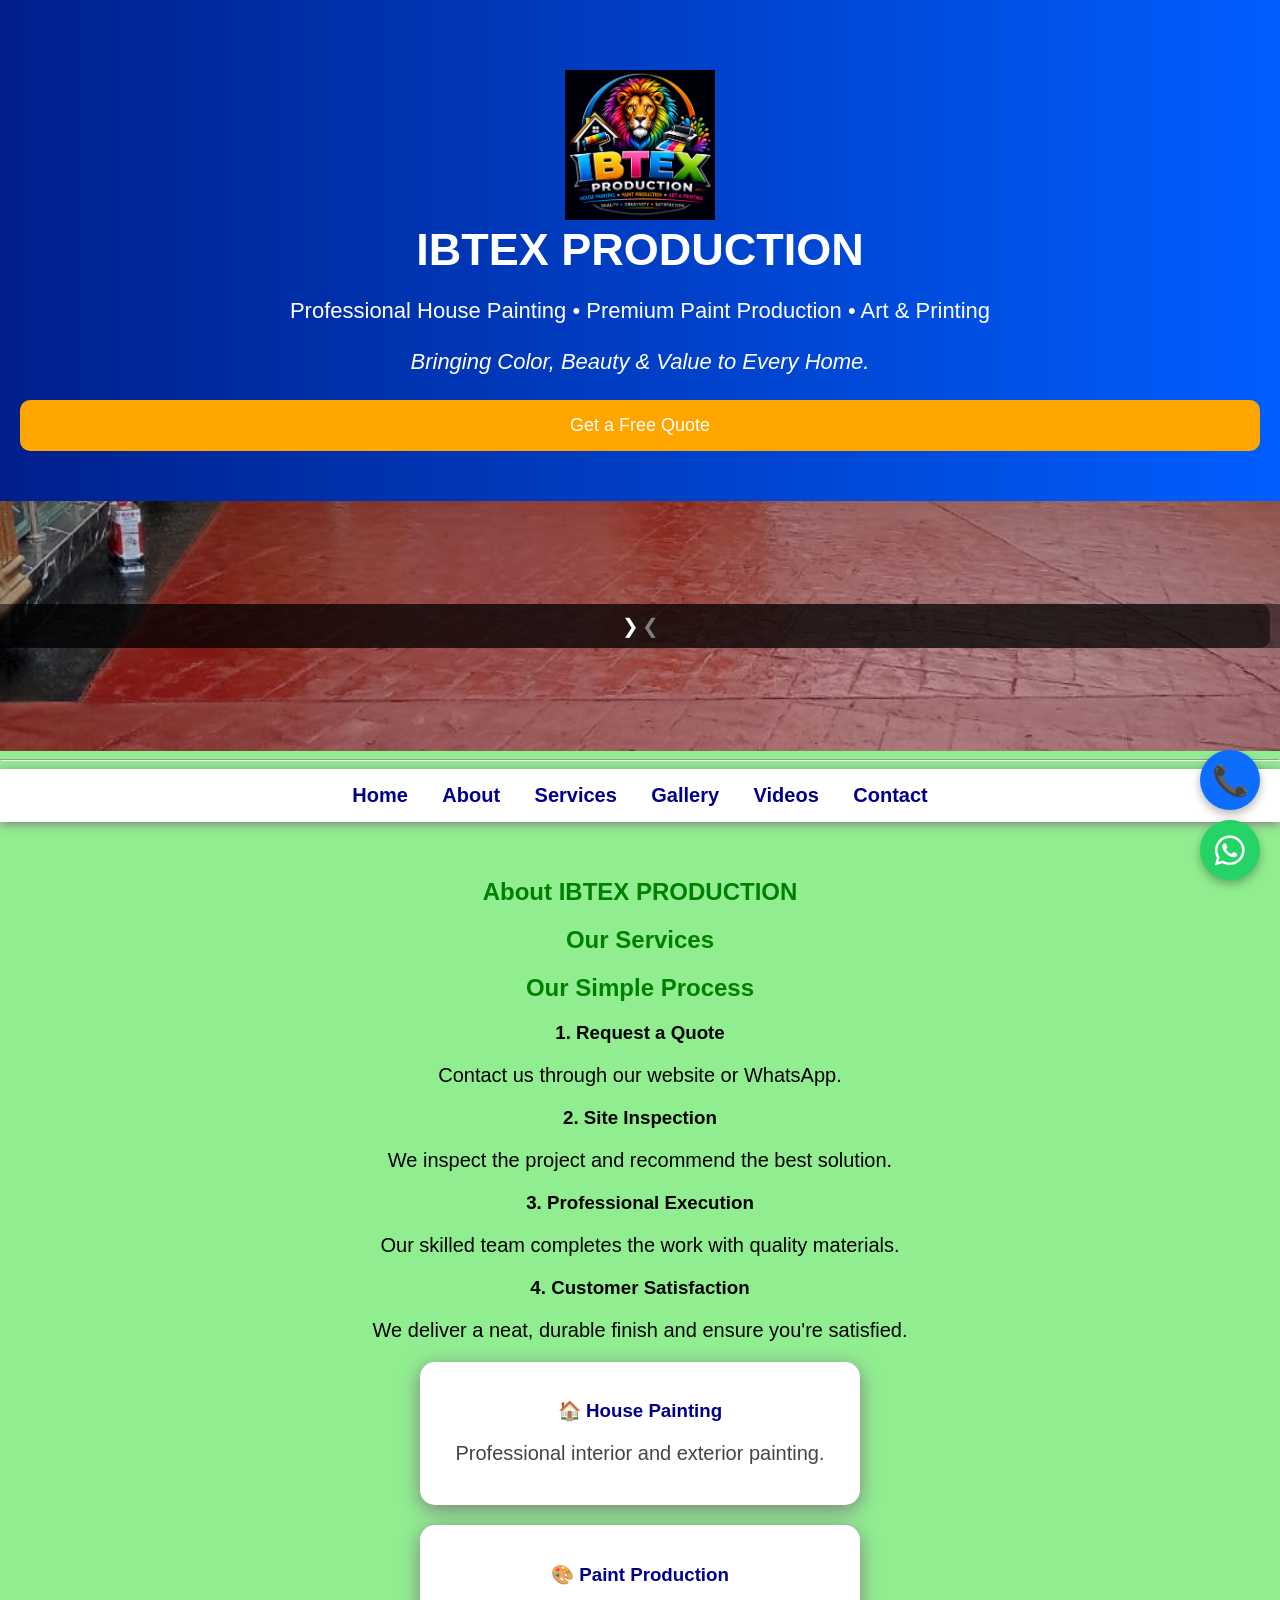
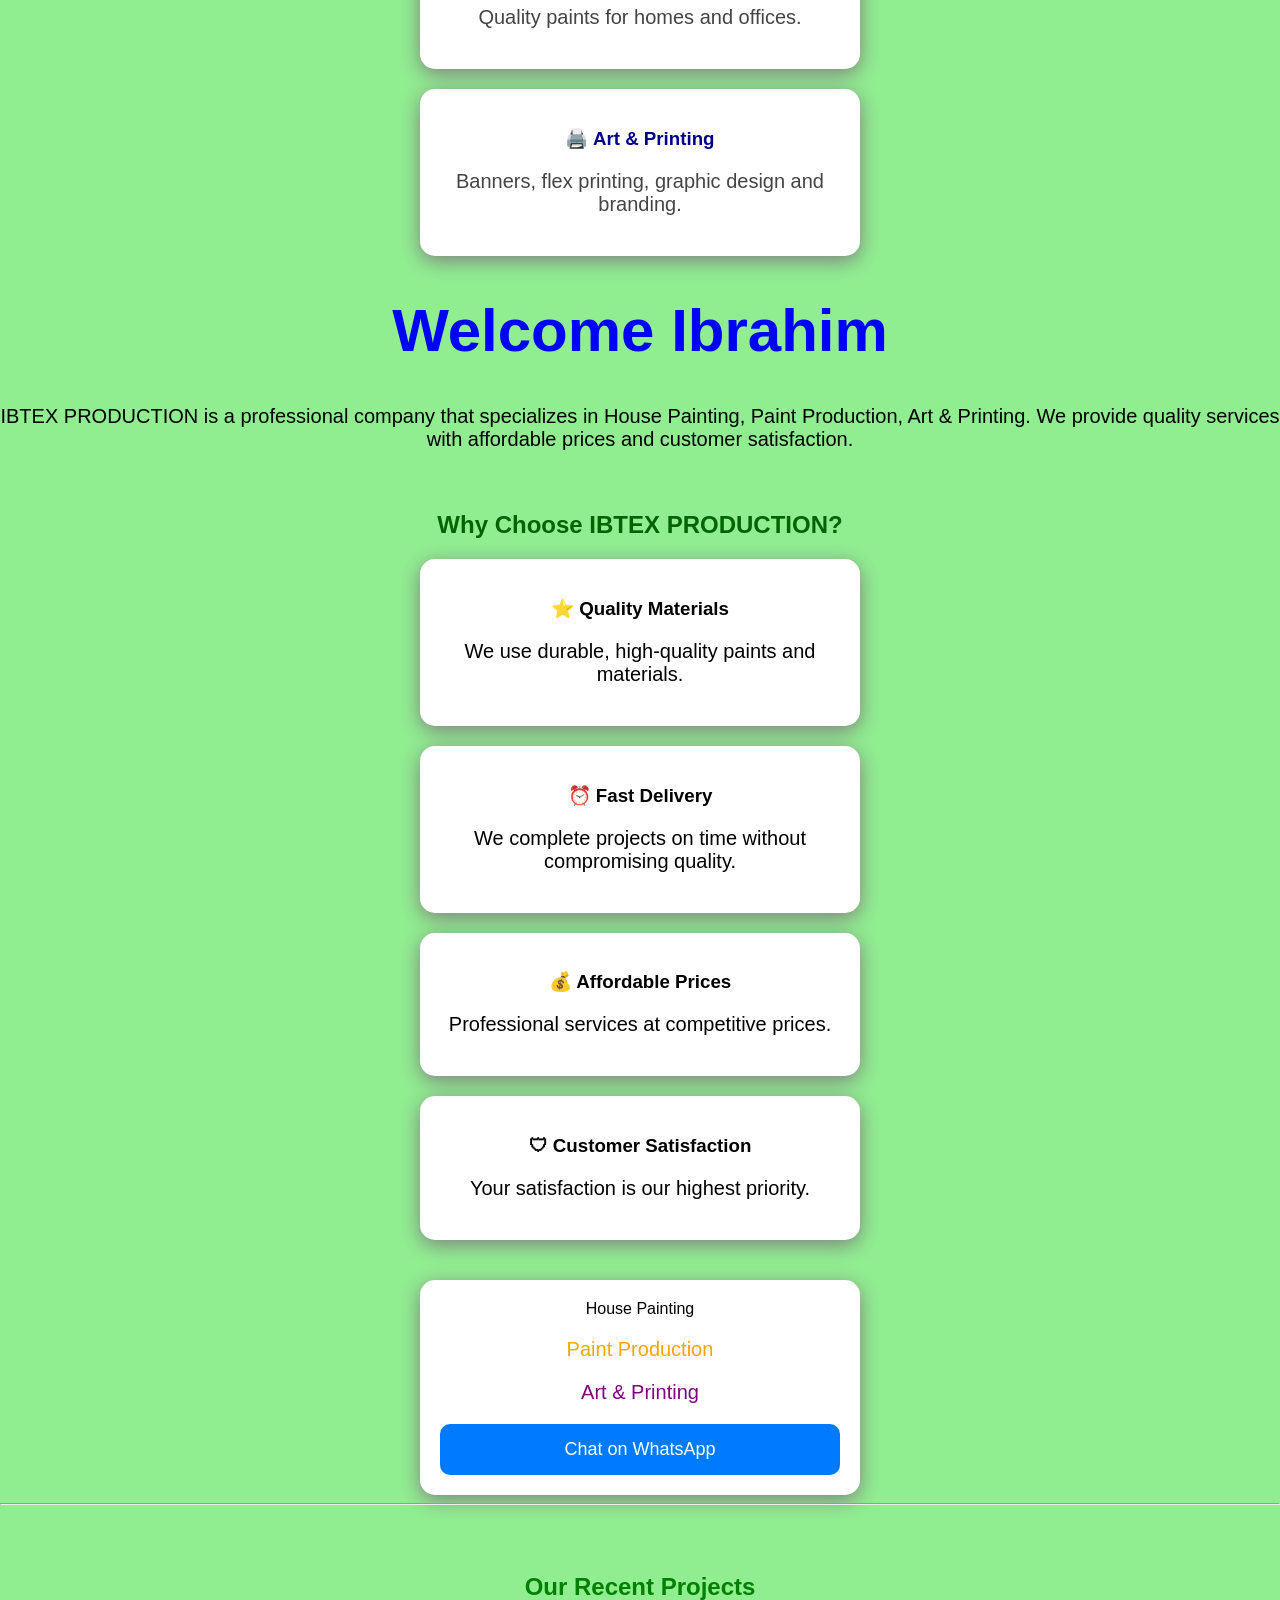
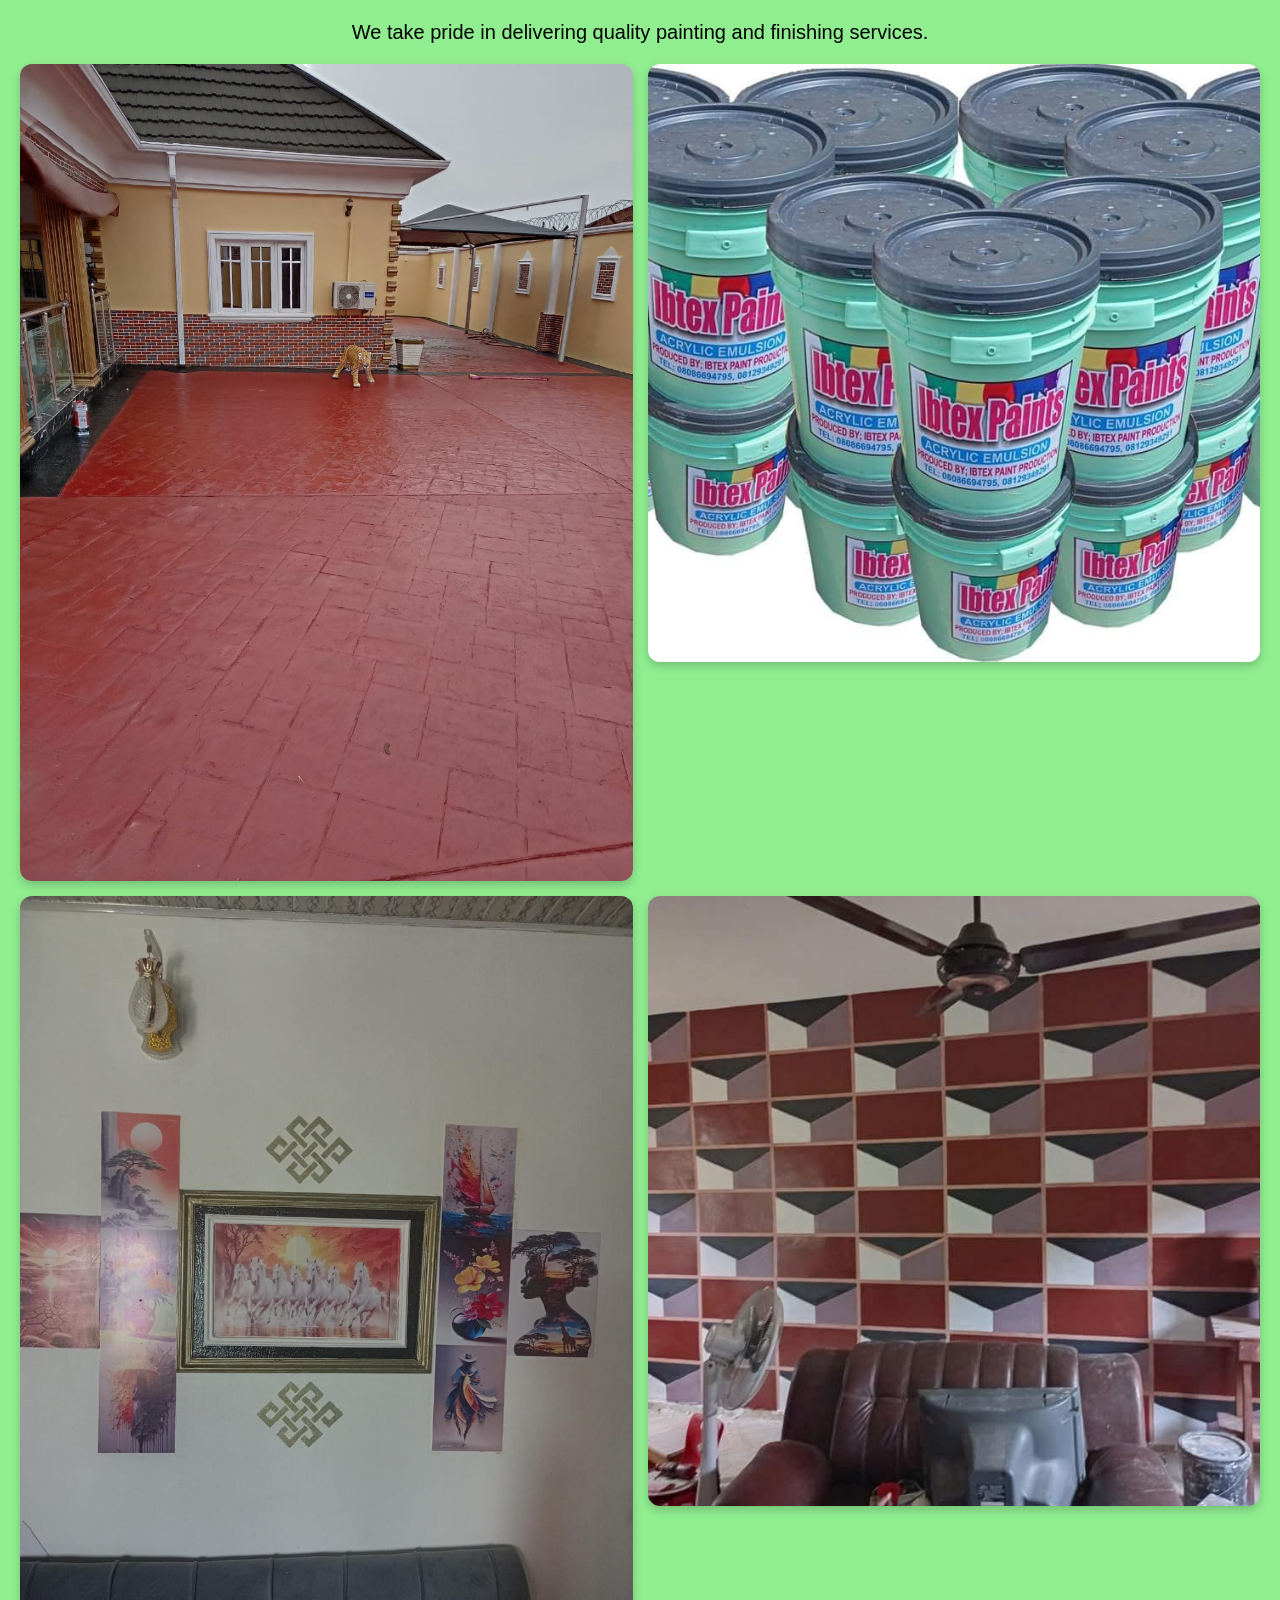
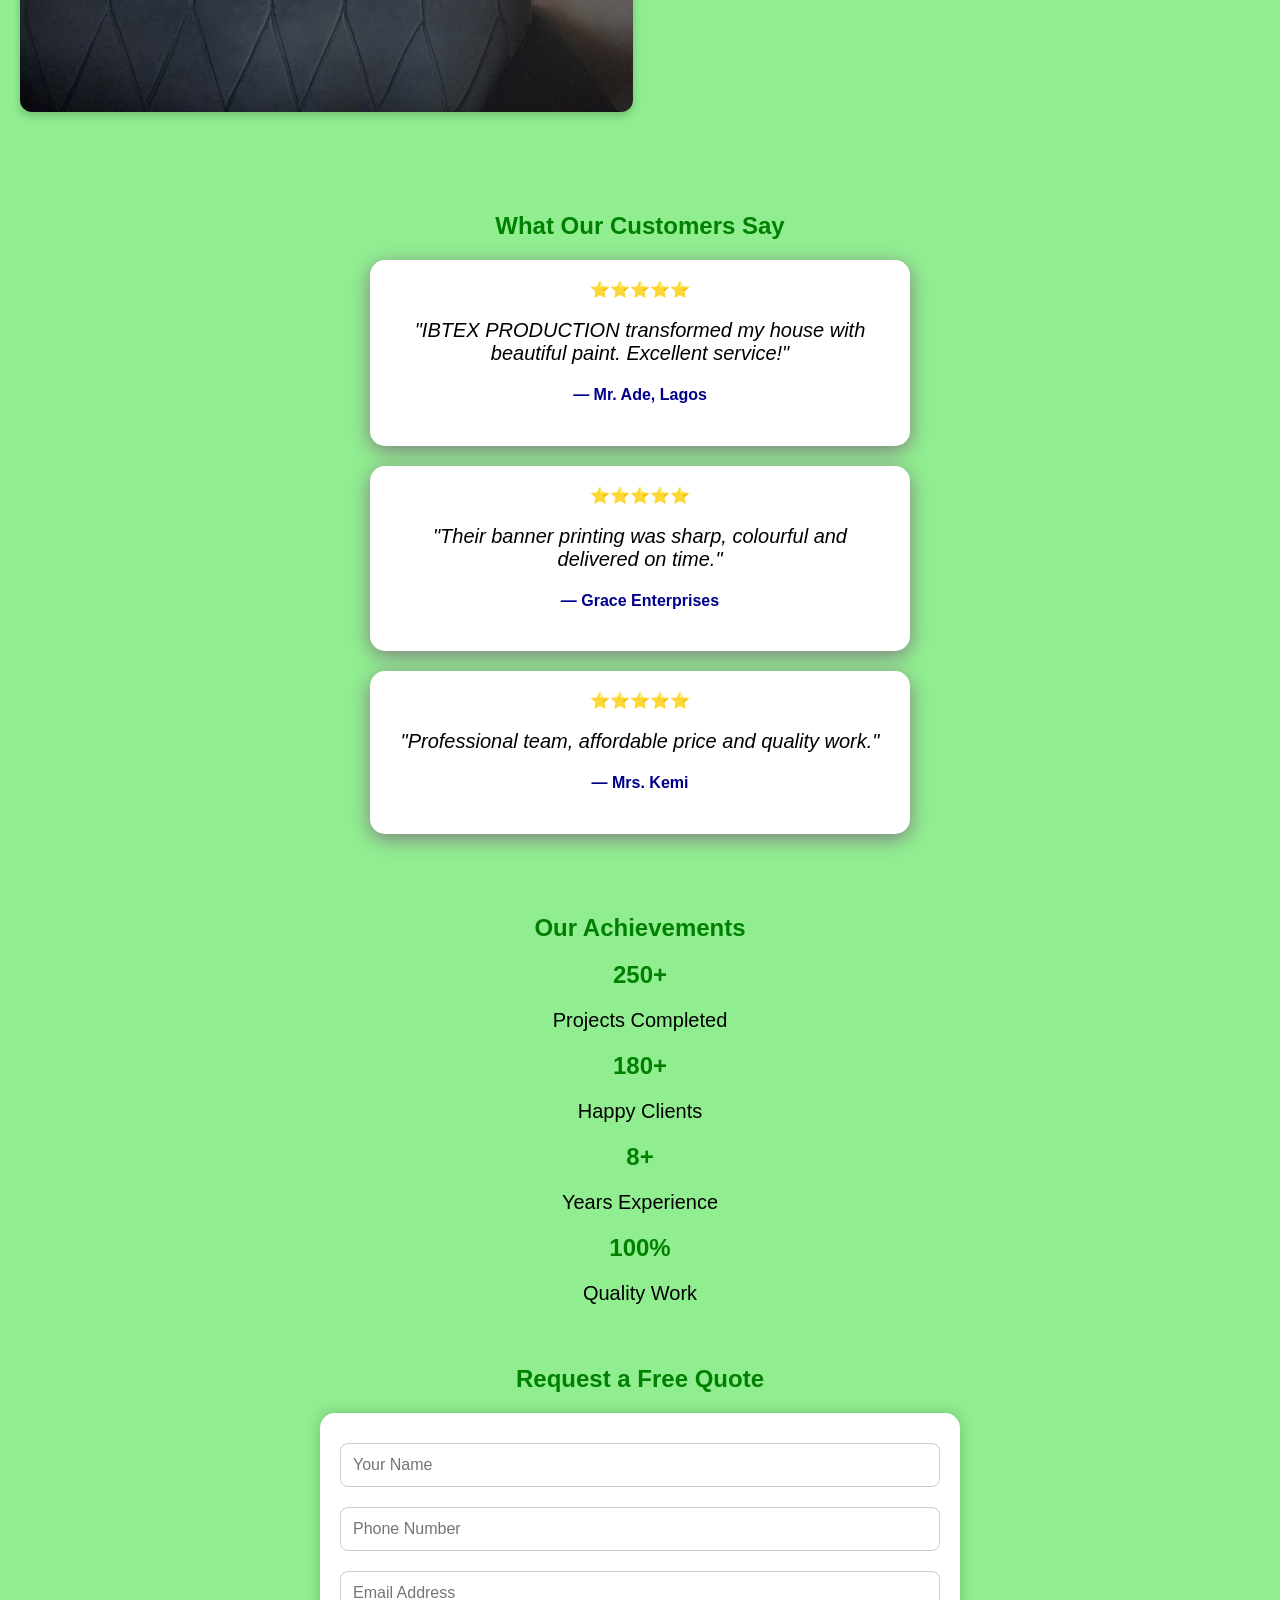
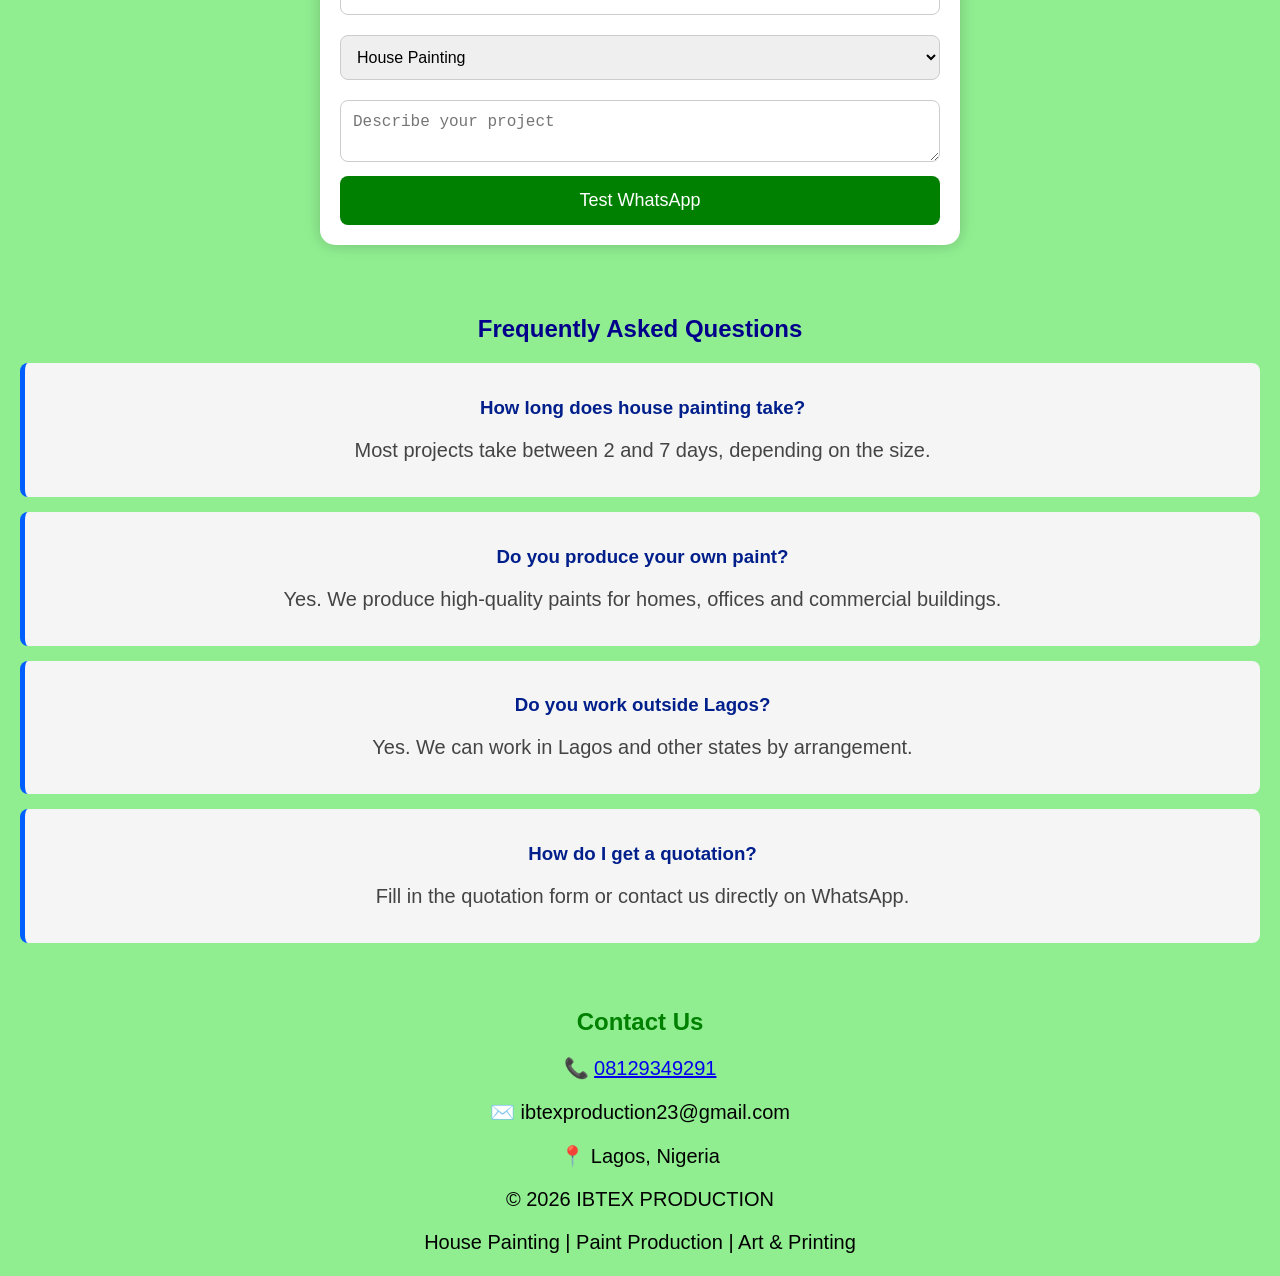
==== commit 02b91b02: "Add files via upload" ====
--- a/index.html
+++ b/index.html
@@ -223,9 +223,9 @@
 
 <textarea id="message" placeholder="Describe your project"></textarea>
 
- <button type="button" onclick="alert('Working!')">
-    Request Quotation
- </button>   
+    <button type="button" onclick="sendQuote()">
+    Test WhatsApp
+    </button>
     
 </form>
 
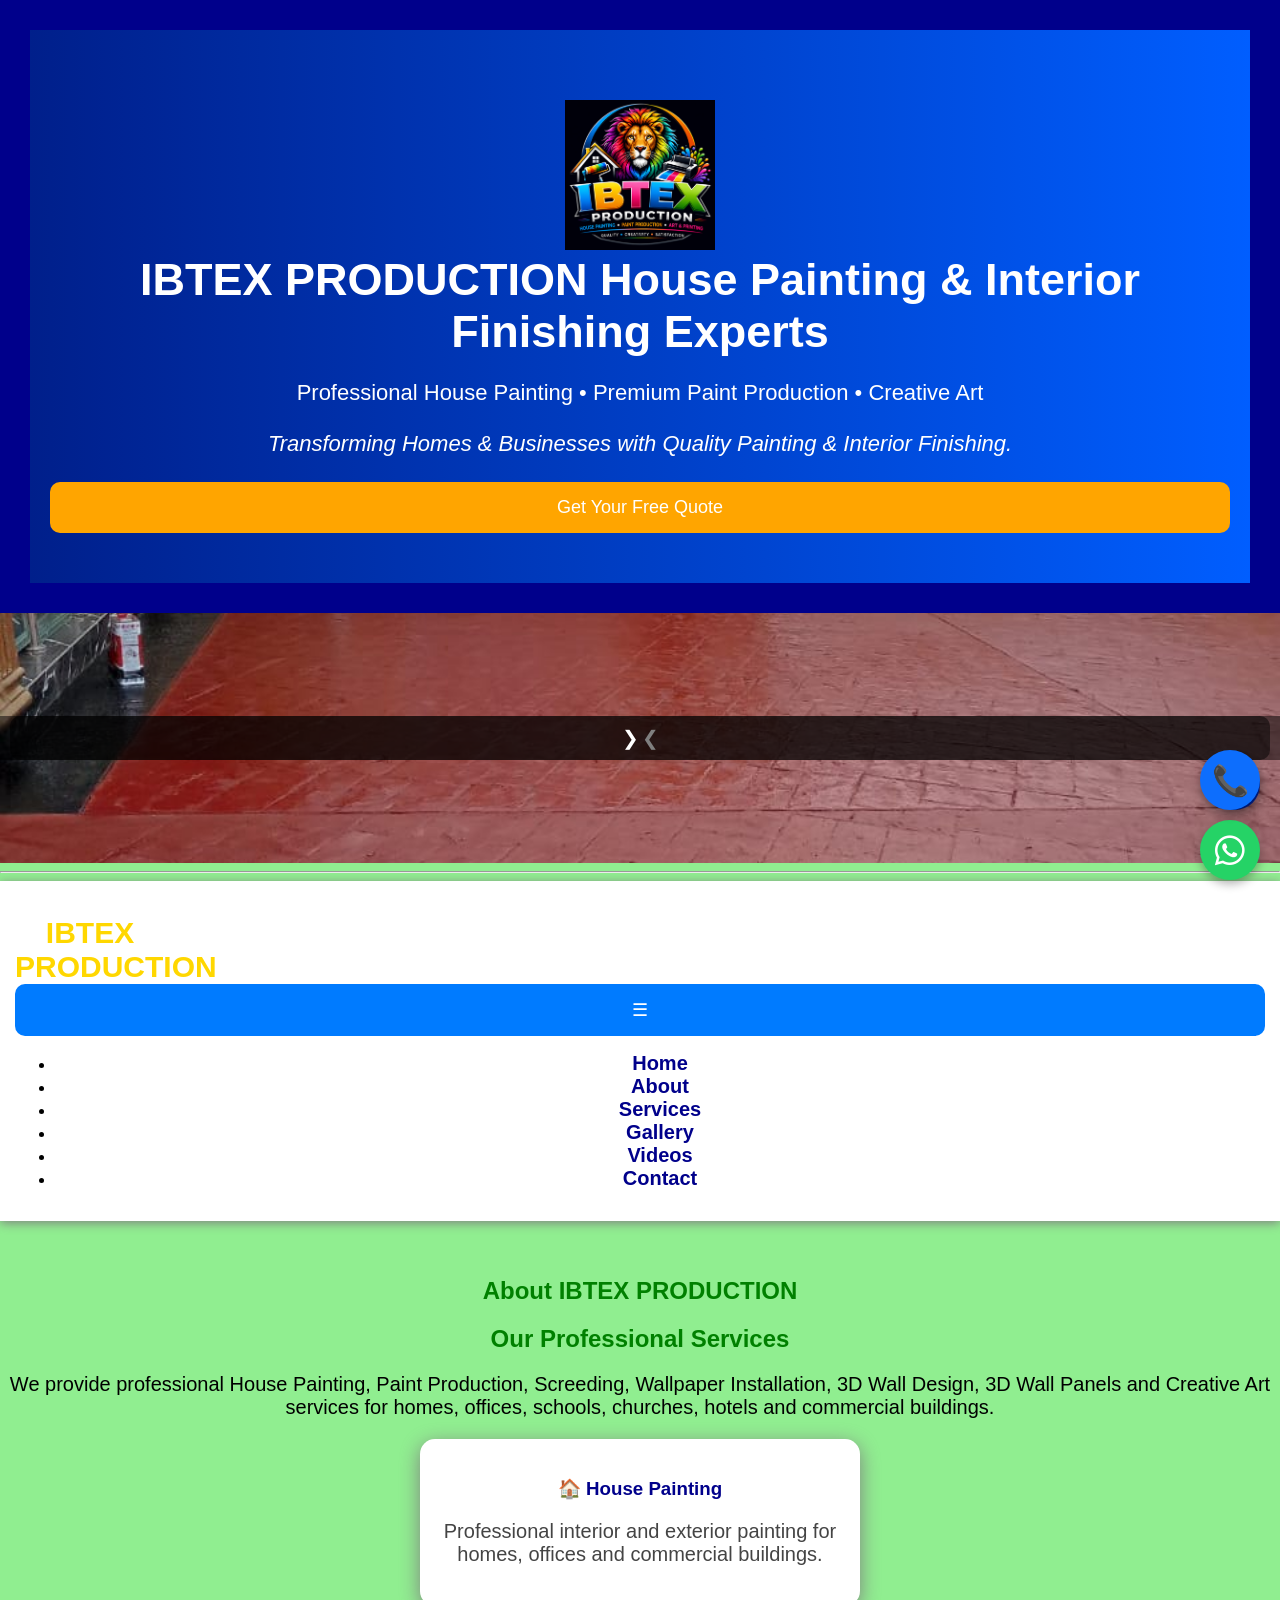
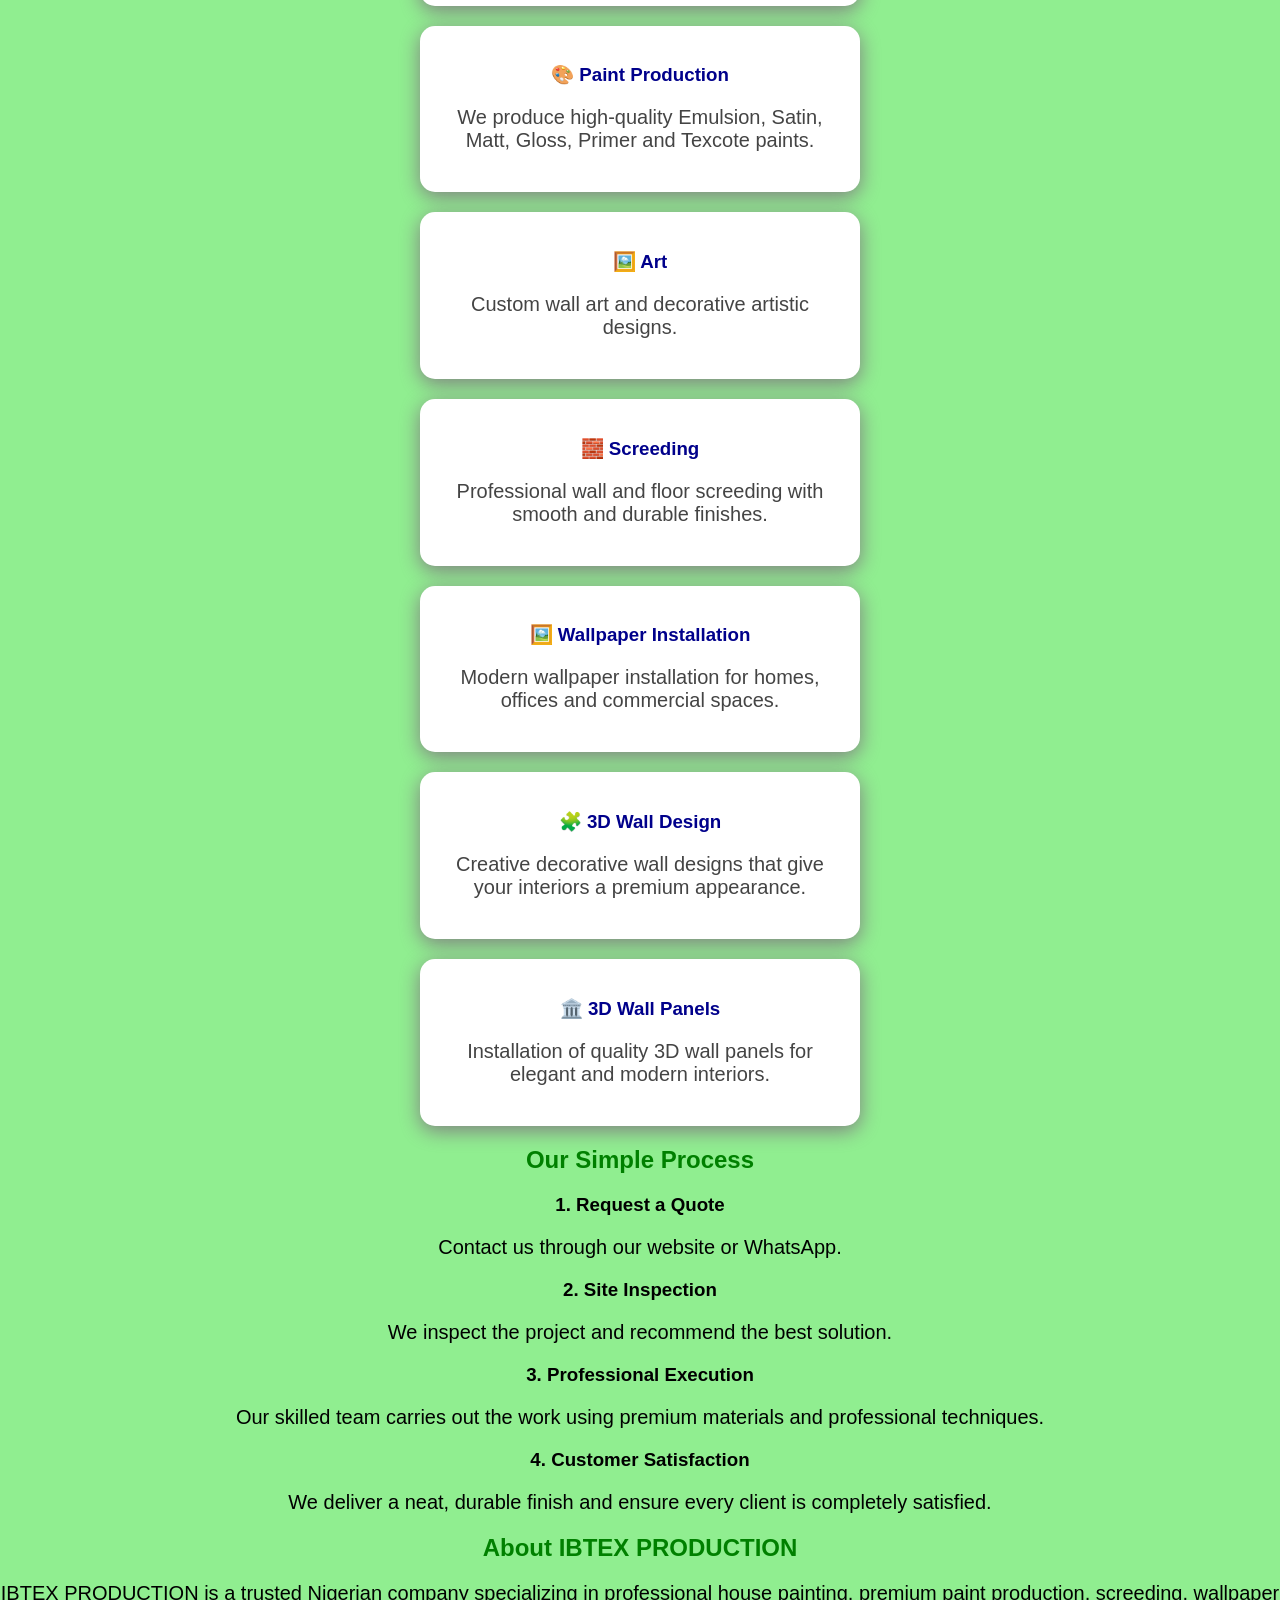
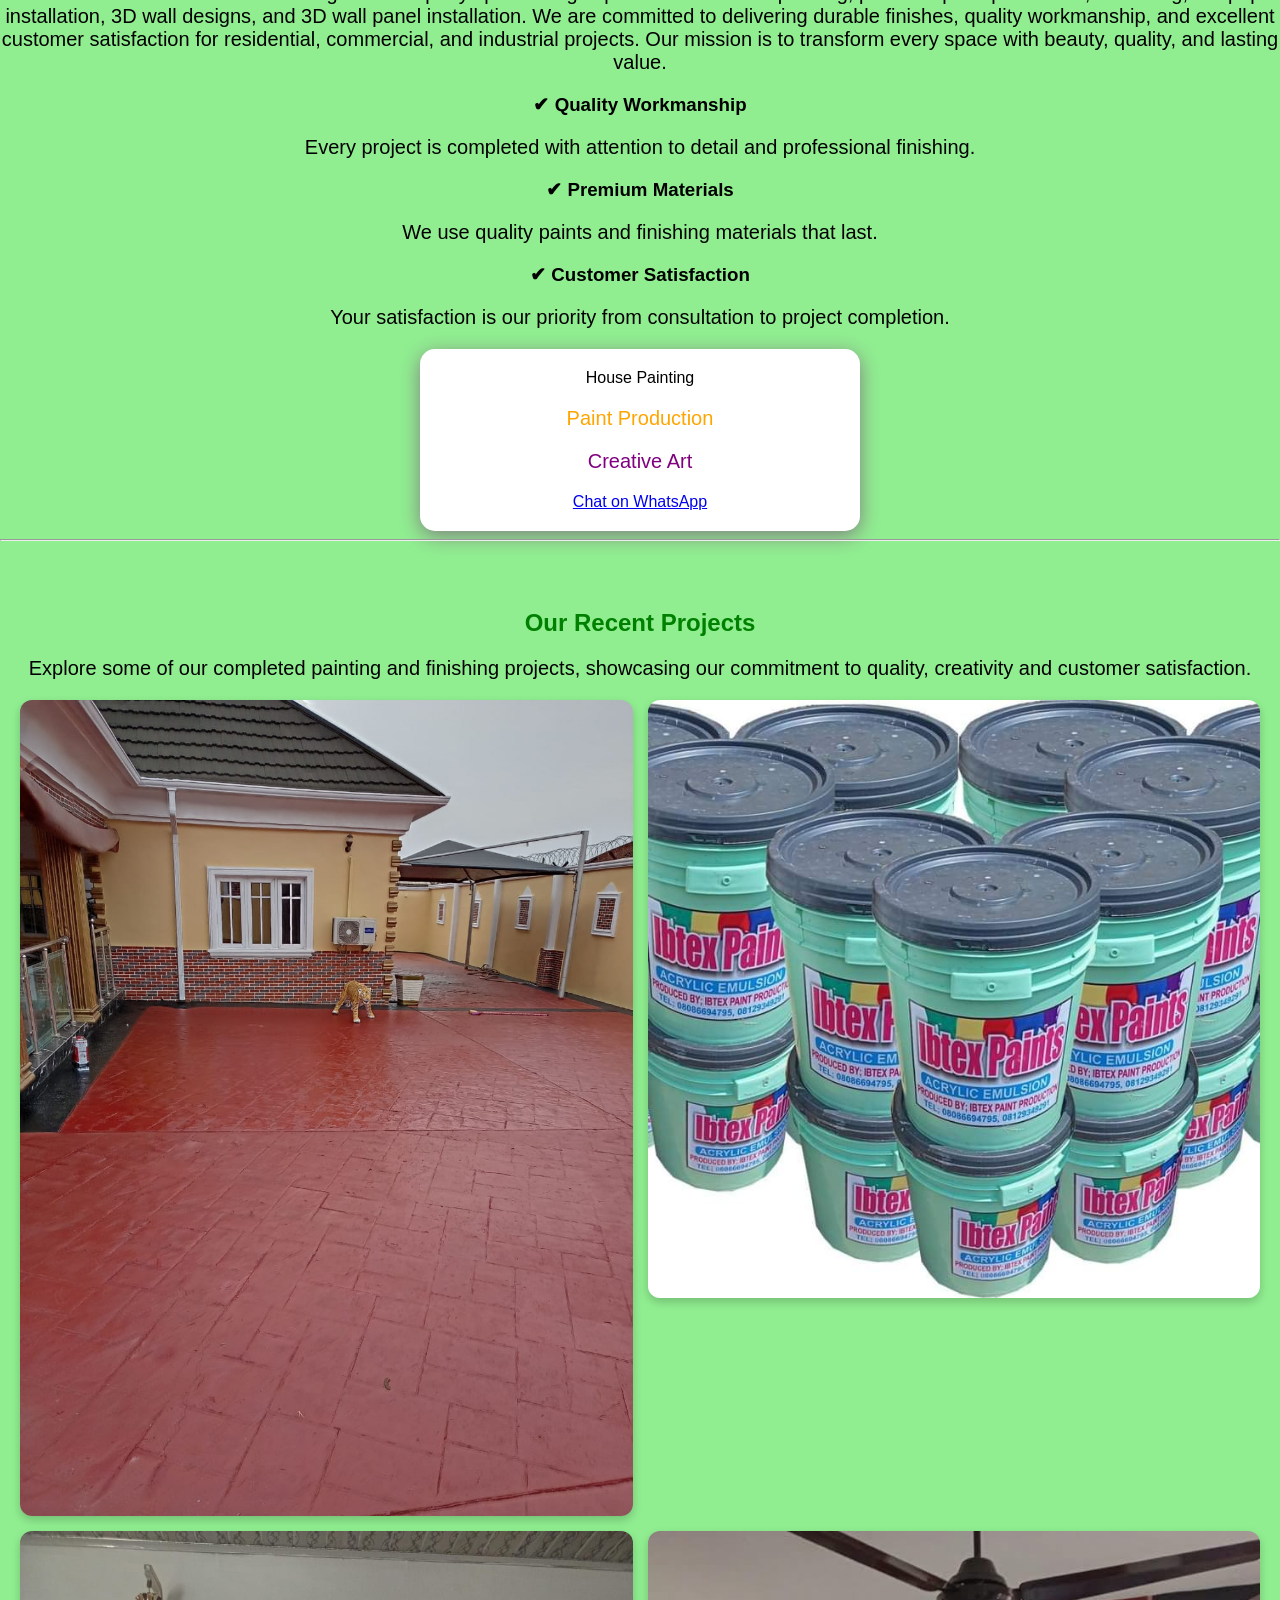
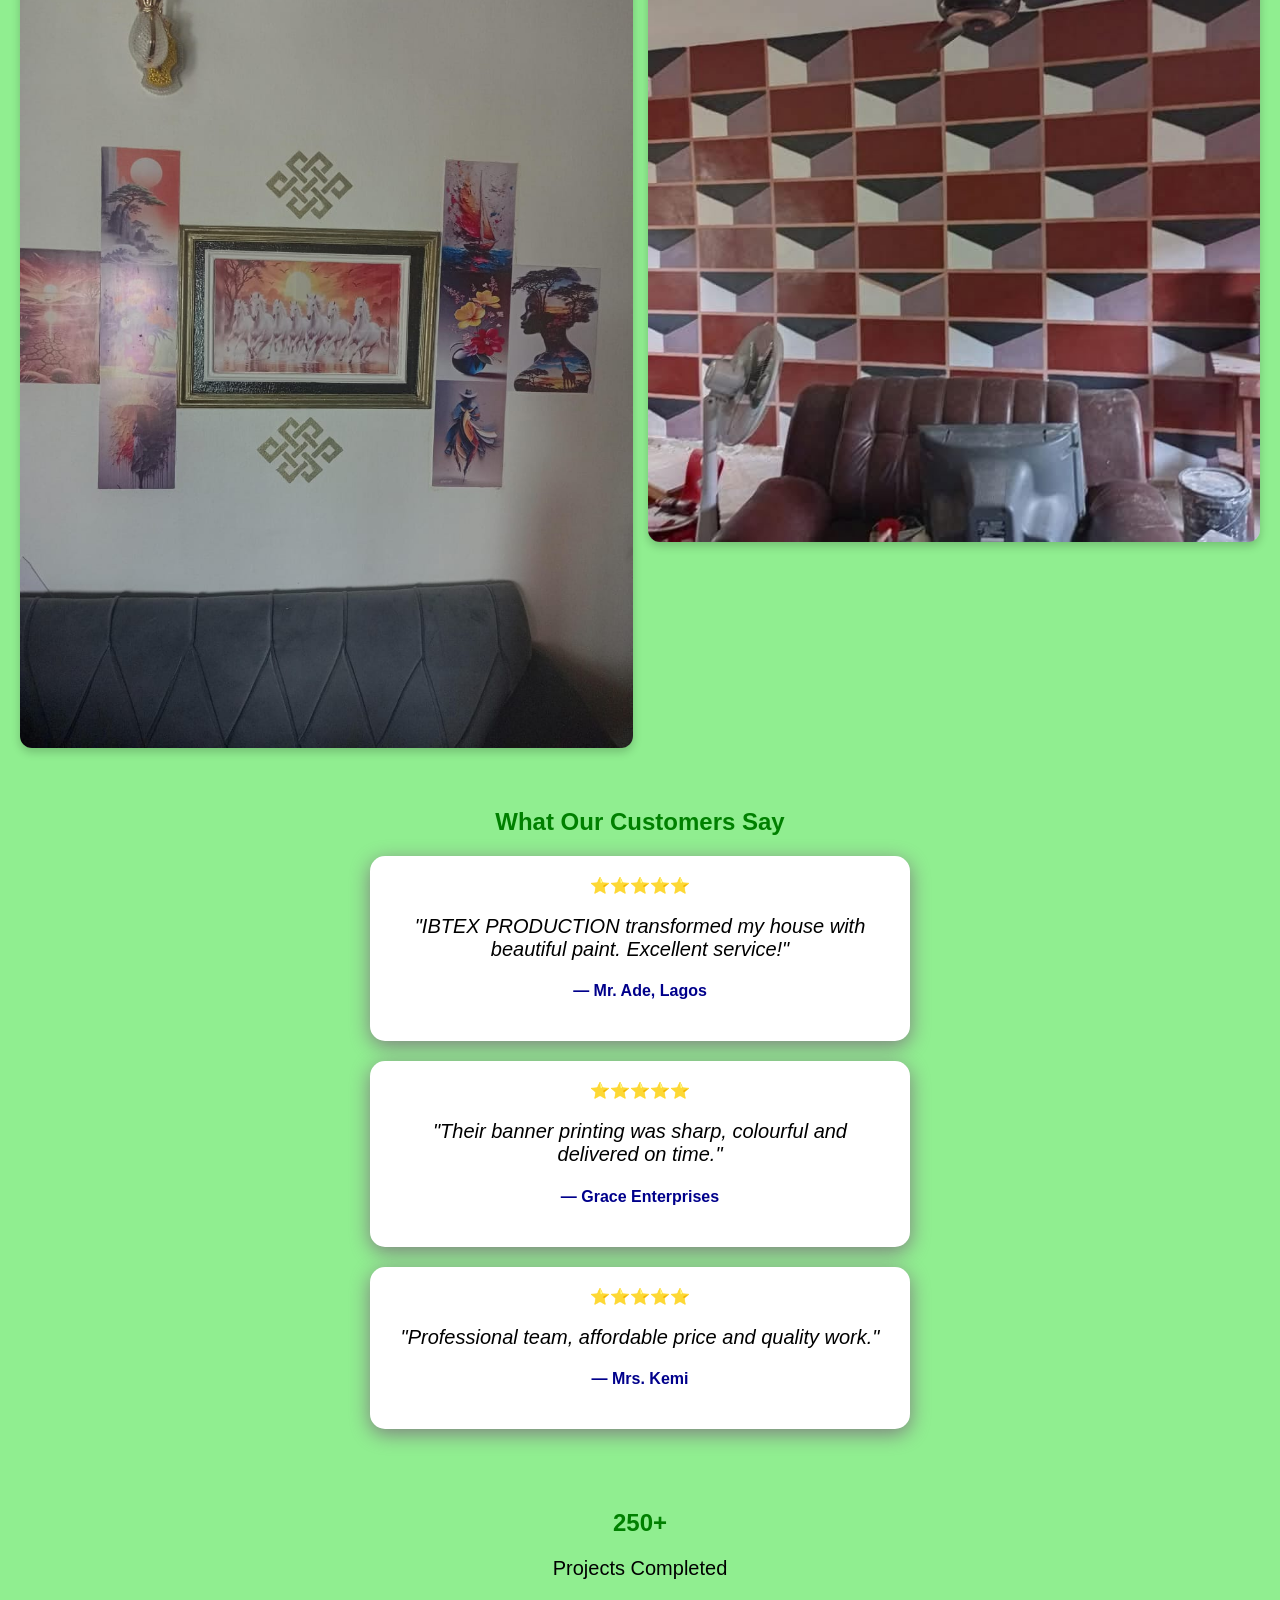
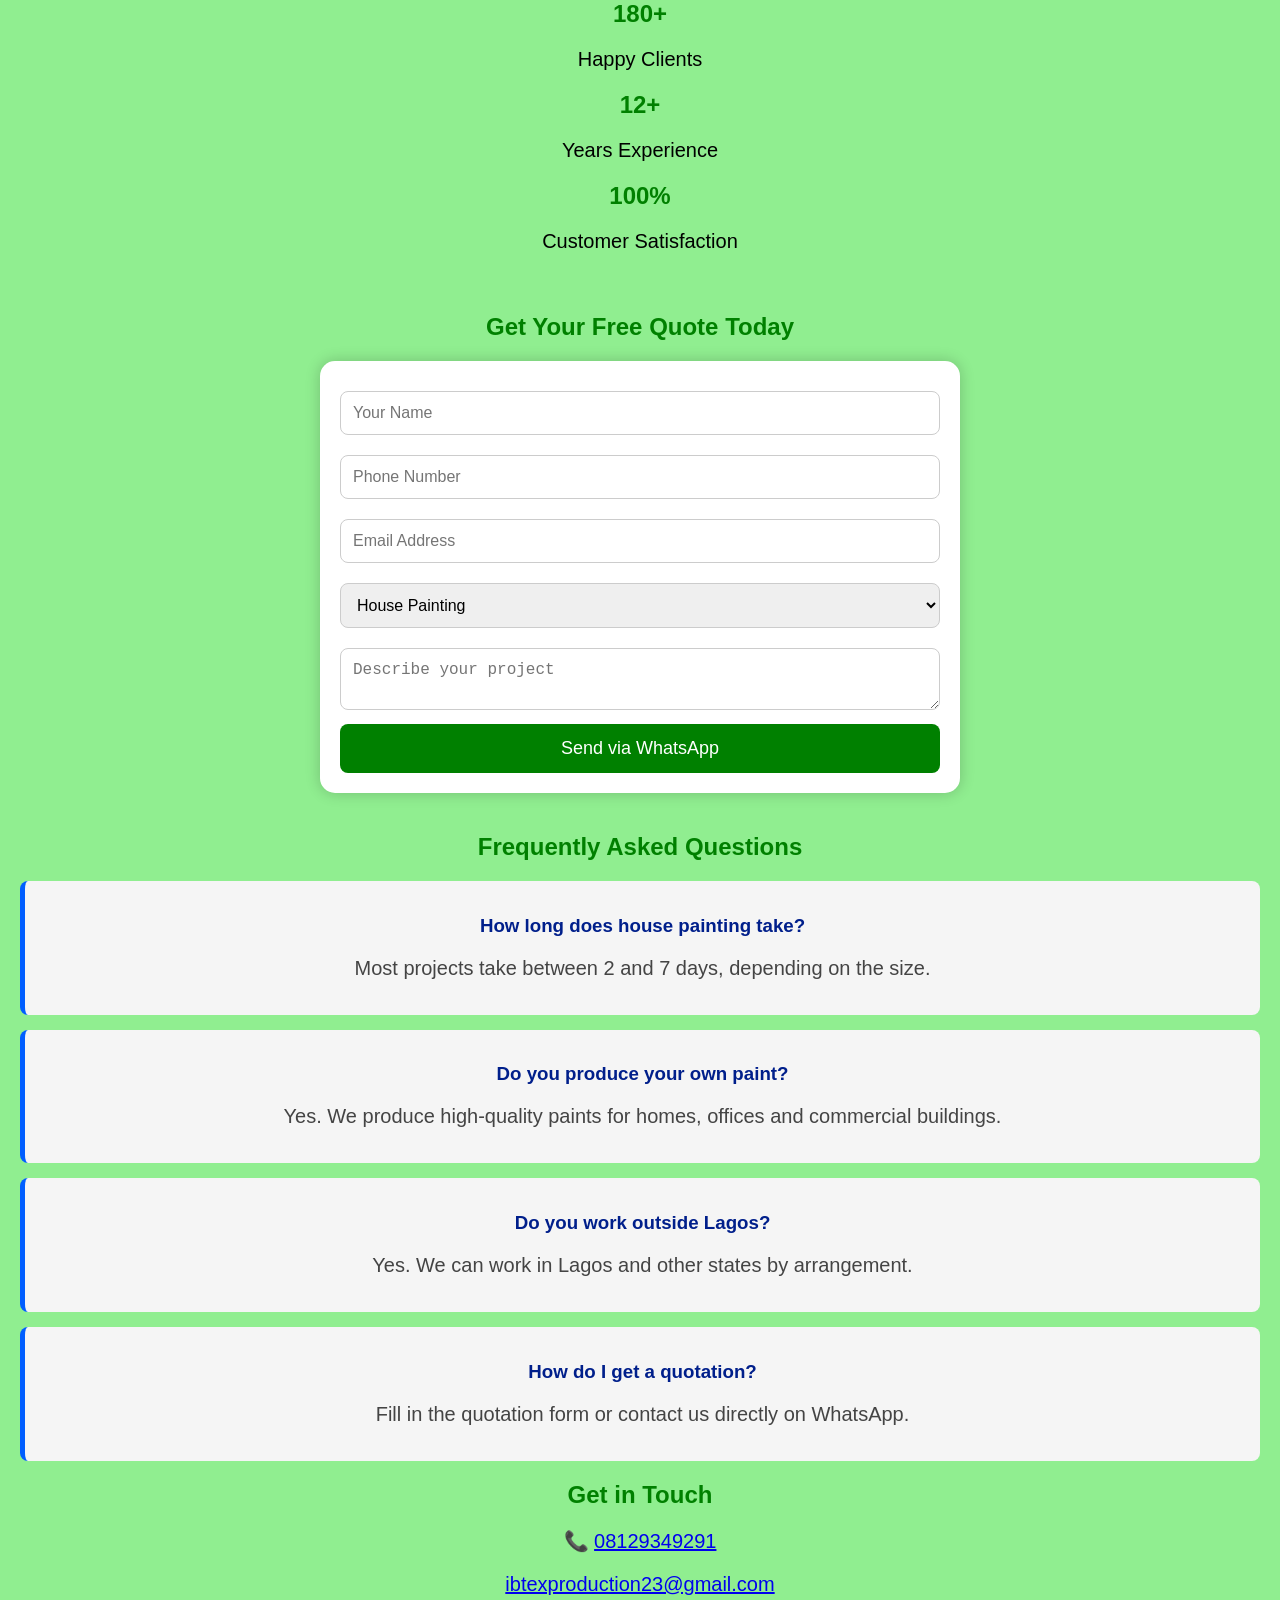
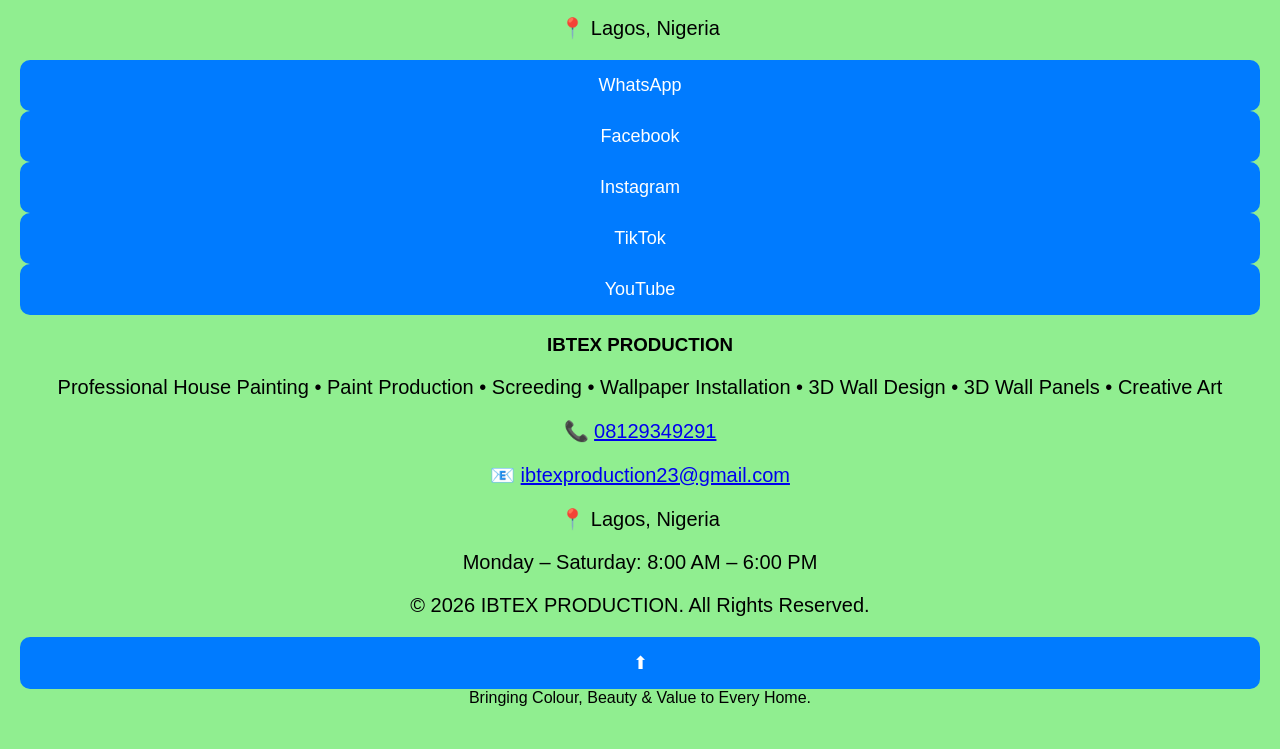
==== commit 961a8a50: "Add files via upload" ====
--- a/index.html
+++ b/index.html
@@ -2,26 +2,42 @@
 <html>
 
 <head>
-  
-  <title>IBTEX PRODUCTION | House Painting, Paint Production & Art Printing</title>
+  <title>IBTEX PRODUCTION | House Painting, Paint Production, Screeding & Wallpaper Installation</title>
+
+  <link rel="icon" type="image/png" href="logo.png">
+  
+  <meta name="description" content="IBTEX PRODUCTION offers professional House Painting, Paint Production, Screeding, Wallpaper Installation, 3D Wall Design, 3D Wall Panels and Art services in Lagos and across Nigeria.">
+
+<meta name="keywords" content="House Painting, Paint Production, Screeding, Wallpaper Installation, 3D Wall Design, 3D Wall Panels, Nigeria, IBTEX PRODUCTION">
+
+<meta name="author" content="IBTEX PRODUCTION">
+
+  <meta name="theme-color" content="#0b57d0">
+<meta name="viewport" content="width=device-width, initial-scale=1.0">
   
   <link rel="stylesheet" href="style.css">
 <link rel="stylesheet" href="https://cdnjs.cloudflare.com/ajax/libs/font-awesome/6.5.2/css/all.min.css">
 </head>
-
-  <header class="hero">
+  
+  <header>
+    <section id="home" class="hero">
+    <link rel="icon" type="image/png" href="logo.png">
+    
     <img src="logo.png" alt="IBTEX Logo" class="logo">
 
-    <h1>IBTEX PRODUCTION</h1>
-
-    <p>Professional House Painting • Premium Paint Production • Art & Printing</p>
+      
+
+    <h1>IBTEX PRODUCTION
+House Painting & Interior Finishing Experts </h1>
+
+    <p>Professional House Painting • Premium Paint Production • Creative Art</p>
 
     <p class="tagline">
-Bringing Color, Beauty & Value to Every Home.
+      Transforming Homes & Businesses with Quality Painting & Interior Finishing.
     </p>
 
     <a href="#contact">
-        <button>Get a Free Quote</button>
+        <button>Get Your Free Quote</button>
     </a>
   </header>
 
@@ -35,22 +51,70 @@
 
 <hr>
 
-  <nav>
-    <a href="index.html">Home</a>
-<a href="about.html">About</a>
-<a href="services.html">Services</a>
-<a href="gallery.html">Gallery</a>
-<a href="videos.html">Videos</a>
-<a href="contact.html">Contact</a>
-
+  <nav class="navbar">
+    <div class="logo">IBTEX PRODUCTION</div>
+
+    <button id="menuBtn">☰</button>
+
+    <ul id="navLinks">
+      <li><a href="index.html">Home</a></li>
+<li><a href="about.html">About</a></li>
+<li><a href="services.html">Services</a></li>
+<li><a href="gallery.html">Gallery</a></li>
+<li><a href="videos.html">Videos</a></li>
+<li><a href="contact.html">Contact</a></li>
+      
+
+    </ul>
   </nav>
-  
 
 <br><br>
 
   <h2 id="about" style="text-align:center;">About IBTEX PRODUCTION</h2>
 
-  <h2 id="services" style="text-align:center;">Our Services</h2>
+  <section id="services" class="services fade">
+
+<h2>Our Professional Services</h2>
+
+<p>
+  We provide professional House Painting, Paint Production, Screeding, Wallpaper Installation, 3D Wall Design, 3D Wall Panels and Creative Art services for homes, offices, schools, churches, hotels and commercial buildings.
+</p>
+
+  <div class="card service">
+    <h3>🏠 House Painting</h3>
+    <p>Professional interior and exterior painting for homes, offices and commercial buildings.</p>
+</div>
+
+<div class="card service">
+    <h3>🎨 Paint Production</h3>
+    <p>We produce high-quality Emulsion, Satin, Matt, Gloss, Primer and Texcote paints.</p>
+</div>
+
+    <div class="card service">
+    <h3>🖼️ Art</h3>
+    <p>Custom wall art and decorative artistic designs.</p>
+    </div>
+
+<div class="card service">
+    <h3>🧱 Screeding</h3>
+    <p>Professional wall and floor screeding with smooth and durable finishes.</p>
+</div>
+
+<div class="card service">
+    <h3>🖼️ Wallpaper Installation</h3>
+    <p>Modern wallpaper installation for homes, offices and commercial spaces.</p>
+</div>
+
+<div class="card service">
+    <h3>🧩 3D Wall Design</h3>
+    <p>Creative decorative wall designs that give your interiors a premium appearance.</p>
+</div>
+
+<div class="card service">
+    <h3>🏛️ 3D Wall Panels</h3>
+    <p>Installation of quality 3D wall panels for elegant and modern interiors.</p>
+</div>
+  </section>
 
   <section class="process">
     <h2>Our Simple Process</h2>
@@ -67,62 +131,47 @@
 
     <div class="process-step">
         <h3>3. Professional Execution</h3>
-        <p>Our skilled team completes the work with quality materials.</p>
+        <p>Our skilled team carries out the work using premium materials and professional techniques.</p>
     </div>
 
     <div class="process-step">
         <h3>4. Customer Satisfaction</h3>
-        <p>We deliver a neat, durable finish and ensure you're satisfied.</p>
+        <p>We deliver a neat, durable finish and ensure every client is completely satisfied.</p>
     </div>
   </section>
-
-  <div class="card service">
-    <h3>🏠 House Painting</h3>
-    <p>Professional interior and exterior painting.</p>
-</div>
-
-  <div class="card service">
-    <h3>🎨 Paint Production</h3>
-    <p>Quality paints for homes and offices.</p>
-</div>
-
-  <div class="card service">
-    <h3>🖨️ Art & Printing</h3>
-    <p>Banners, flex printing, graphic design and branding.</p>
-</div>
-  
-<h1>Welcome Ibrahim</h1>  
-
-  <p>
-
-IBTEX PRODUCTION is a professional company that specializes in House Painting,
-Paint Production, Art & Printing. We provide quality services with affordable
-prices and customer satisfaction.
-</>
-
-    <section id="why">
-    <h2>Why Choose IBTEX PRODUCTION?</h2>
-
-    <div class="card">
-        <h3>⭐ Quality Materials</h3>
-        <p>We use durable, high-quality paints and materials.</p>
-    </div>
-
-    <div class="card">
-        <h3>⏰ Fast Delivery</h3>
-        <p>We complete projects on time without compromising quality.</p>
-    </div>
-
-    <div class="card">
-        <h3>💰 Affordable Prices</h3>
-        <p>Professional services at competitive prices.</p>
-    </div>
-
-    <div class="card">
-        <h3>🛡 Customer Satisfaction</h3>
-        <p>Your satisfaction is our highest priority.</p>
-    </div>
-    </section>
+  
+  <section id="about" class="about fade">
+
+<h2>About IBTEX PRODUCTION</h2>
+
+<p>
+IBTEX PRODUCTION is a trusted Nigerian company specializing in professional house painting, premium paint production, screeding, wallpaper installation, 3D wall designs, and 3D wall panel installation.
+
+We are committed to delivering durable finishes, quality workmanship, and excellent customer satisfaction for residential, commercial, and industrial projects.
+
+Our mission is to transform every space with beauty, quality, and lasting value.
+</p>
+
+<div class="about-highlights">
+
+<div class="highlight">
+<h3>✔ Quality Workmanship</h3>
+<p>Every project is completed with attention to detail and professional finishing.</p>
+</div>
+
+<div class="highlight">
+<h3>✔ Premium Materials</h3>
+<p>We use quality paints and finishing materials that last.</p>
+</div>
+
+<div class="highlight">
+<h3>✔ Customer Satisfaction</h3>
+<p>Your satisfaction is our priority from consultation to project completion.</p>
+</div>
+
+</div>
+
+  </section>
 
 <div style="background-color: white; width:80%;
 max-width:400px;margin: auto; padding: 20px; border-radius: 15px; box-shadow:0px 5px 20px gray;
@@ -131,9 +180,9 @@
 
  <p class="paint">Paint Production</p> 
 
- <p class="art">Art & Printing</p> 
-
-  <a href="https://wa.me/2348129349291" target="_blank">
+ <p class="art">Creative Art</p> 
+
+  <a href="https://wa.me/2348129349291" target="_blank" rel="noopener noreferrer"
     <button>Chat on WhatsApp</button>
   </a>
 
@@ -141,21 +190,26 @@
 
     <hr>
 
-</>
-
-  <section class="projects">
-    <h2>Our Recent Projects</h2>
-    <p>We take pride in delivering quality painting and finishing services.</p>
-
-    <div class="project-grid">
-        <img src="painting 1.jpg" alt="Project 1">
-        <img src="painting 2.jpg" alt="Project 2">
-        <img src="painting 3.jpg" alt="Project 3">
-        <img src="painting 4.jpg" alt="Project 4">
-    </div>
-  </section>
-
-  <section class="testimonials">
+  <section id="gallery" class="projects">
+
+<h2>Our Recent Projects</h2>
+
+<p>Explore some of our completed painting and finishing projects, showcasing our commitment to quality, creativity and customer satisfaction.</p>
+
+<div class="project-grid">
+
+  <img src="painting 1.jpg" alt="Exterior House Painting" loading="lazy">
+
+<img src="painting 2.jpg" alt="Premium Paint Production" loading="lazy">
+
+<img src="painting 3.jpg" alt="Interior Wall Design" loading="lazy">
+
+<img src="painting 4.jpg" alt="Wallpaper Installation" loading="lazy">
+
+</div>
+
+
+  <section class="testimonials fade">
 
 <h2>What Our Customers Say</h2>
 
@@ -179,33 +233,37 @@
 
   </section>
 
-  <section class="stats">
-
-<h2>Our Achievements</h2>
-
-<div class="stat">
-<h2>250+</h2>
-<p>Projects Completed</p>
-</div>
-
-<div class="stat">
-<h2>180+</h2>
-<p>Happy Clients</p>
-</div>
-
-<div class="stat">
-<h2>8+</h2>
-<p>Years Experience</p>
-</div>
-
-<div class="stat">
-<h2>100%</h2>
-<p>Quality Work</p>
-</div>
-
+
+   <section class="stats fade">
+
+  <div class="stat-box">
+    <h2 id="projects">250+</h2>
+    <p>Projects Completed</p>
+  </div>
+
+  <div class="stat-box">
+    <h2 id="clients">180+</h2>
+    <p>Happy Clients</p>
+  </div>
+
+  <div class="stat-box">
+    <h2 id="experience">12+</h2>
+    <p>Years Experience</p>
+  </div>
+
+  <div class="stat-box">
+    <h2 id="quality">100%</h2>
+    <p>Customer Satisfaction</p>
+  </div>
+    
+   </section> 
+  
     <section id="quote">
 
-<h2 style="text-align:center;">Request a Free Quote</h2>
+
+<h2 style="text-align:center;">Get Your Free Quote Today</h2>
+
+      
 
   <form id="quoteForm" onsubmit="sendQuote(); return false;">
 
@@ -215,23 +273,26 @@
 
     <input type="email" id="email" placeholder="Email Address" required>
 
-<select id="service">
+    <select id="service">
     <option>House Painting</option>
     <option>Paint Production</option>
-    <option>Art & Printing</option>
-</select>
-
-<textarea id="message" placeholder="Describe your project"></textarea>
-
-    <button type="button" onclick="sendQuote()">
-    Test WhatsApp
-    </button>
-    
+    <option>Art</option>
+    <option>Screeding</option>
+    <option>Wallpaper Installation</option>
+    <option>3D Wall Design</option>
+    <option>3D Wall Panels</option>
+    </select>
+
+    
+
+<textarea id= message" placeholder="Describe your project"></textarea>
+
+    <button type="submit">Send via WhatsApp</button>
+
 </form>
 
     </section>
 
-    <section id="faq">
 
 <h2>Frequently Asked Questions</h2>
 
@@ -254,28 +315,80 @@
 <h3>How do I get a quotation?</h3>
 <p>Fill in the quotation form or contact us directly on WhatsApp.</p>
 </div>
-
-    </section>
-
-  </section>
-
-  <h2 id="contact" style="text-align:center;">Contact Us</h2>
+    
+    <section id="contact" class="contact fade">
+
+  <h2 id="contact" style="text-align:center;">Get in Touch</h2>
 
 <p style="text-align:center;">
 📞 <a href="tel:+2348129349291">08129349291</a>
 </p> 
   
 <p style="text-align:center;">
-✉️ ibtexproduction23@gmail.com
+  <a href="mailto:ibtexproduction23@gmail.com">
+ibtexproduction23@gmail.com
+  </a>
+
 </p>
 
 <p style="text-align:center;">
 📍 Lagos, Nigeria
 </p>
 
-<p>© 2026 IBTEX PRODUCTION</p>
-
-<p>House Painting | Paint Production | Art & Printing</p>
+      <a href="https://wa.me/2348129349291" target="_blank">
+    <button class="whatsapp-btn">WhatsApp</button>
+</a>
+
+<a href="https://www.facebook.com/USERNAME" target="_blank">
+    <button class="facebook-btn">Facebook</button>
+</a>
+
+<a href="https://www.instagram.com/ibtexproduction" target="_blank">
+    <button class="instagram-btn">Instagram</button>
+</a>
+
+<a href="https://www.tiktok.com/@ibtexproduction" target="_blank">
+    <button class="tiktok-btn">TikTok</button>
+</a>
+      
+      <a href="https://www.youtube.com/@ibtex-production" target="_blank">
+    <button class="youtube-btn">YouTube</button>
+      </a>
+
+</section>
+
+    <footer class="footer">
+
+<h3>IBTEX PRODUCTION</h3>
+
+<p>
+Professional House Painting • Paint Production • Screeding • Wallpaper Installation • 3D Wall Design • 3D Wall Panels • Creative Art
+</p>
+
+<p>
+📞 <a href="tel:+2348129349291">08129349291</a>
+</p>
+
+<p>
+📧 <a href="mailto:ibtexproduction23@gmail.com">
+ibtexproduction23@gmail.com
+</a>
+</p>
+
+<p>
+📍 Lagos, Nigeria
+</p>
+
+<p>
+Monday – Saturday: 8:00 AM – 6:00 PM
+</p>
+
+<p>
+© 2026 IBTEX PRODUCTION. All Rights Reserved.
+</p>
+
+    </footer>
+    
 
   <a href="https://api.whatsapp.com/send?phone=2348129349291&text=Hello%20IBTEX%20PRODUCTION,%20I%20need%20more%20information."
 class="whatsapp-float" target="_blank">
@@ -288,7 +401,11 @@
     📞
   </a>
 
-
 <script src="script.js"></script>
+    
+    <button id="topBtn" onclick="topFunction()">⬆</button>
+
+  Bringing Colour, Beauty & Value to Every Home.
+    
   </body>
 </html>
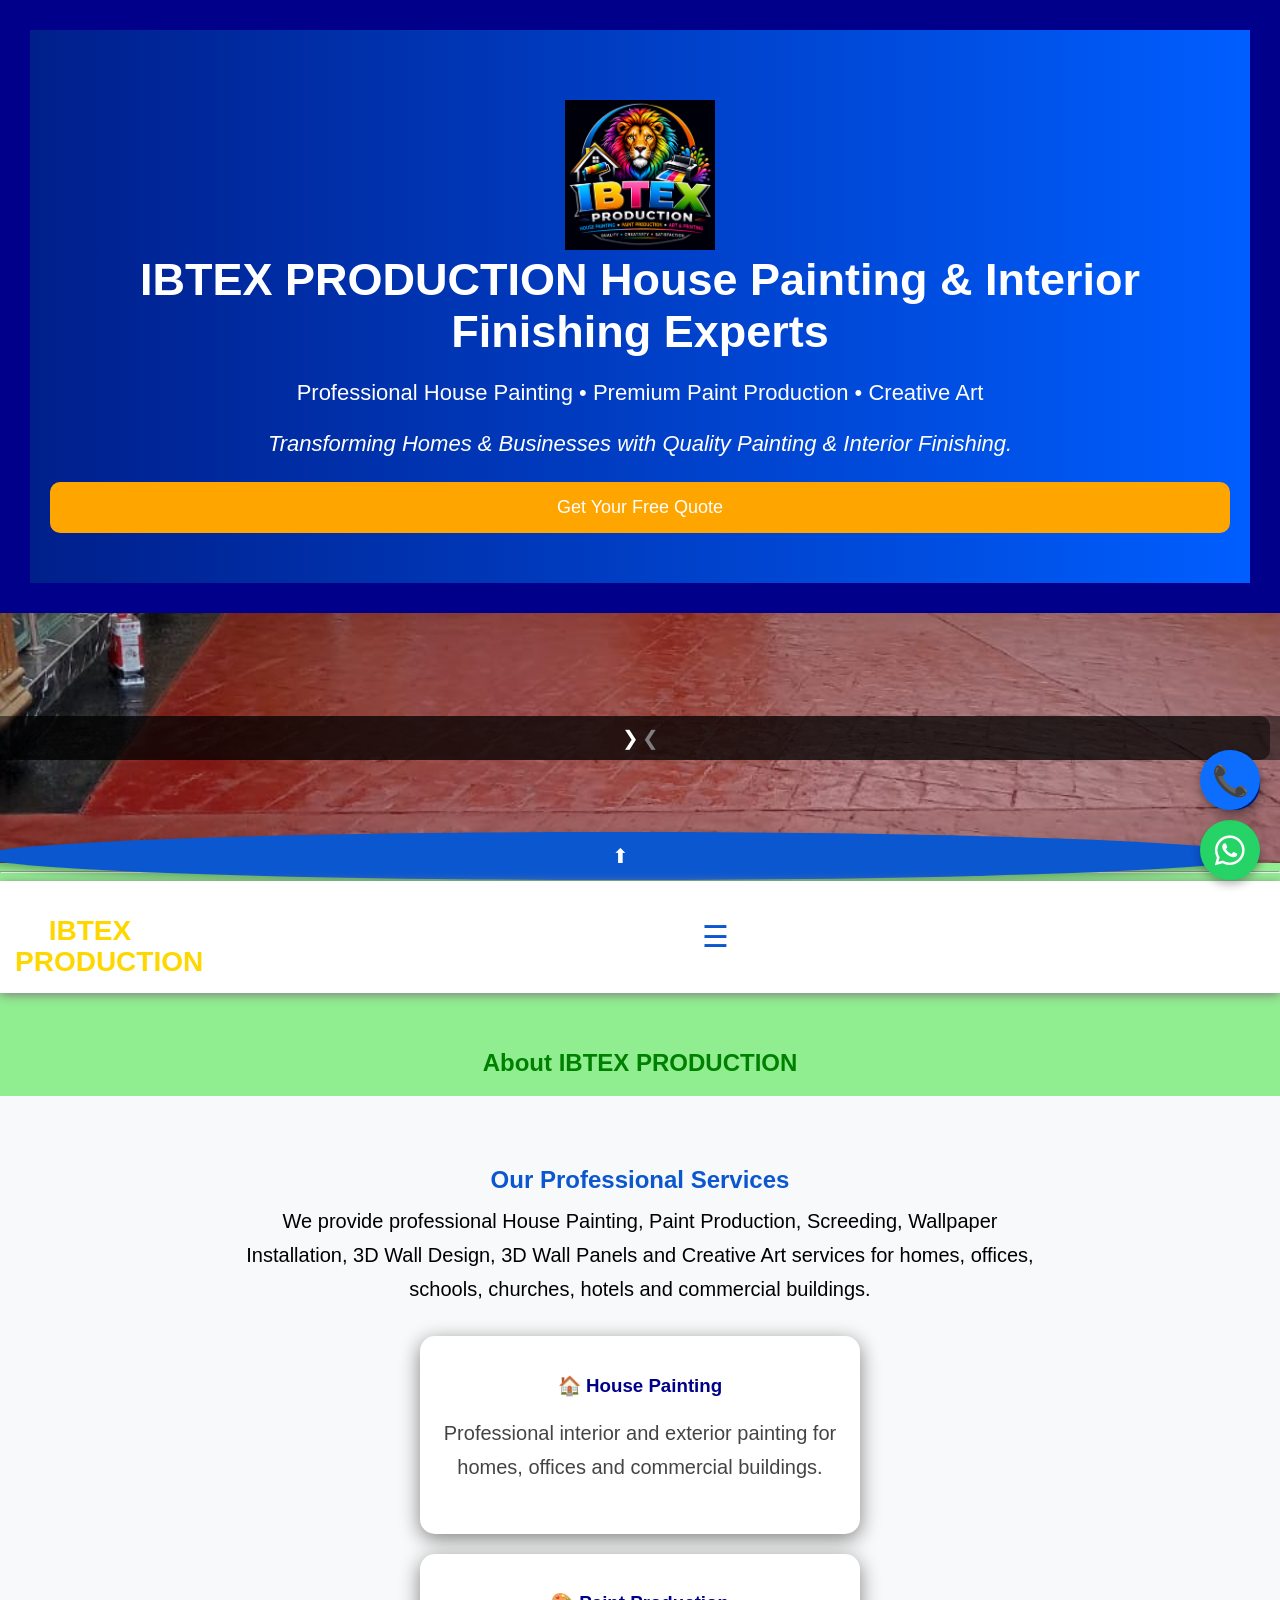
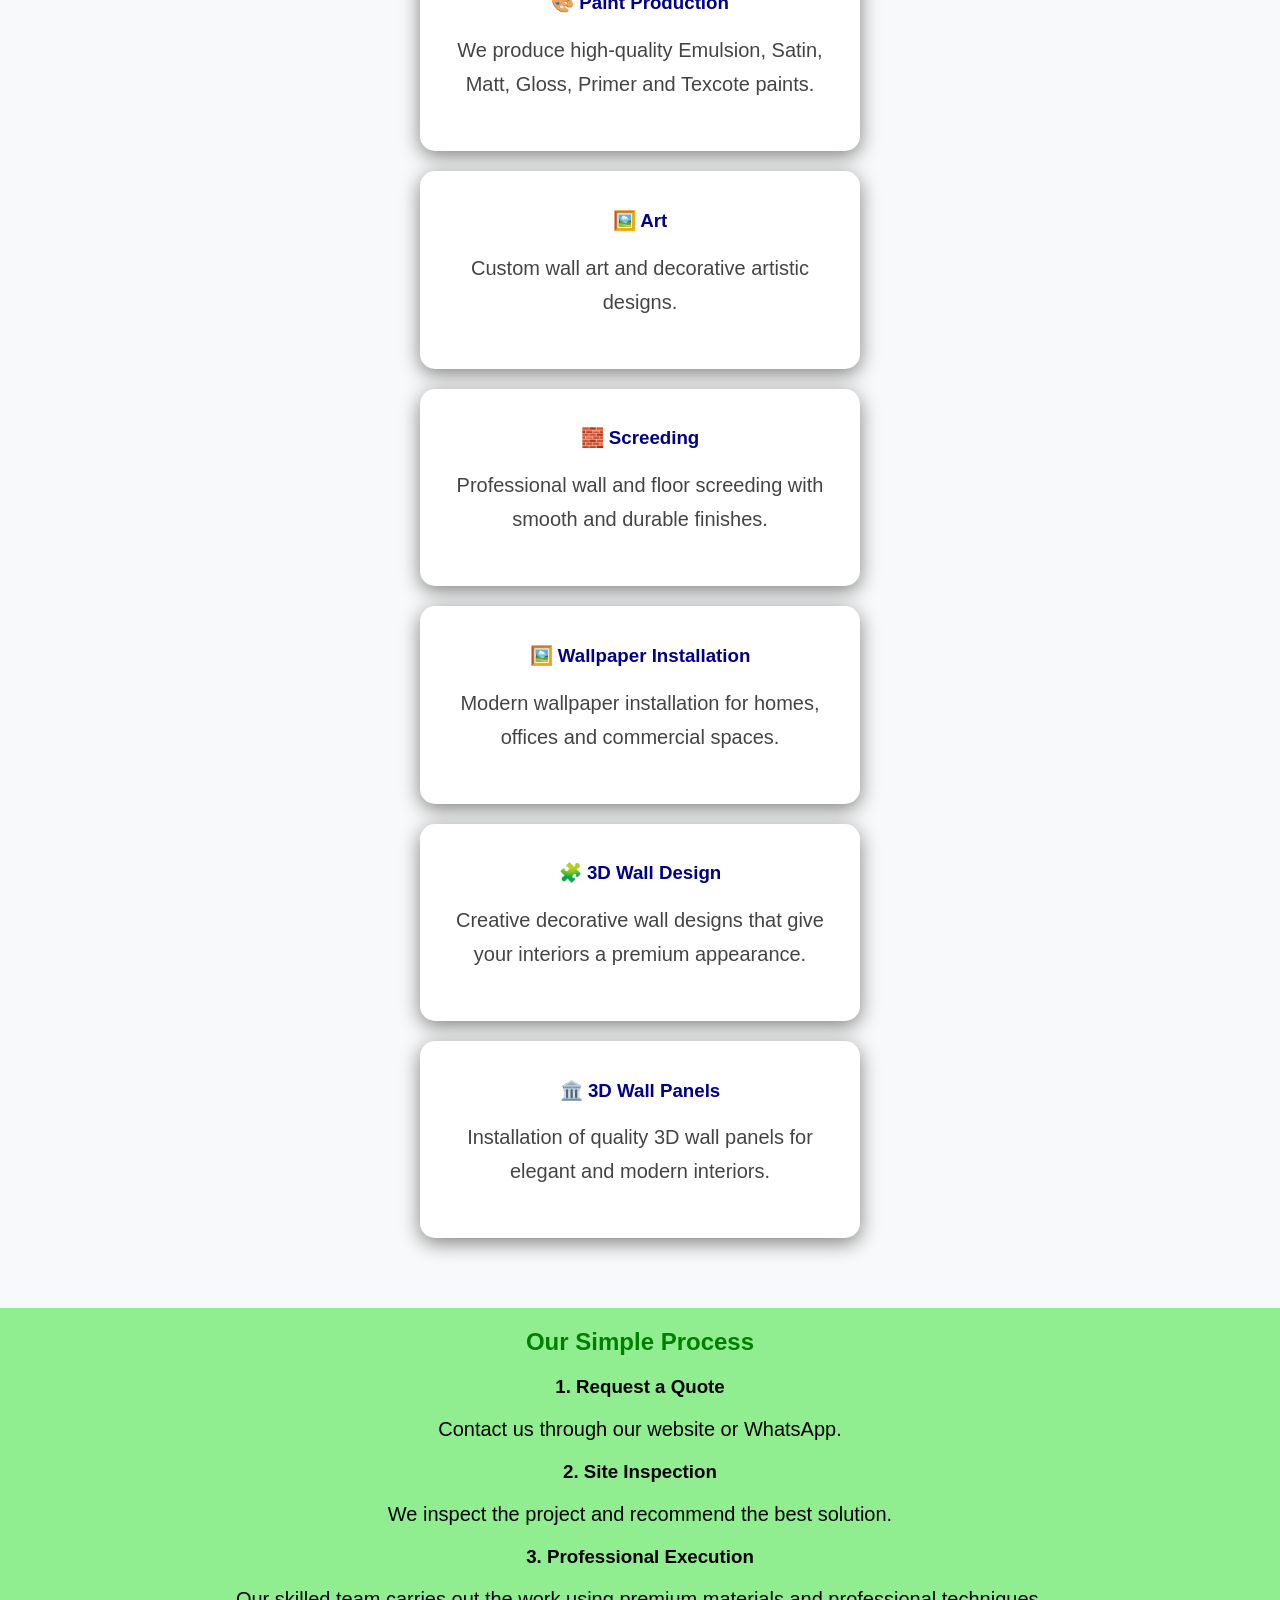
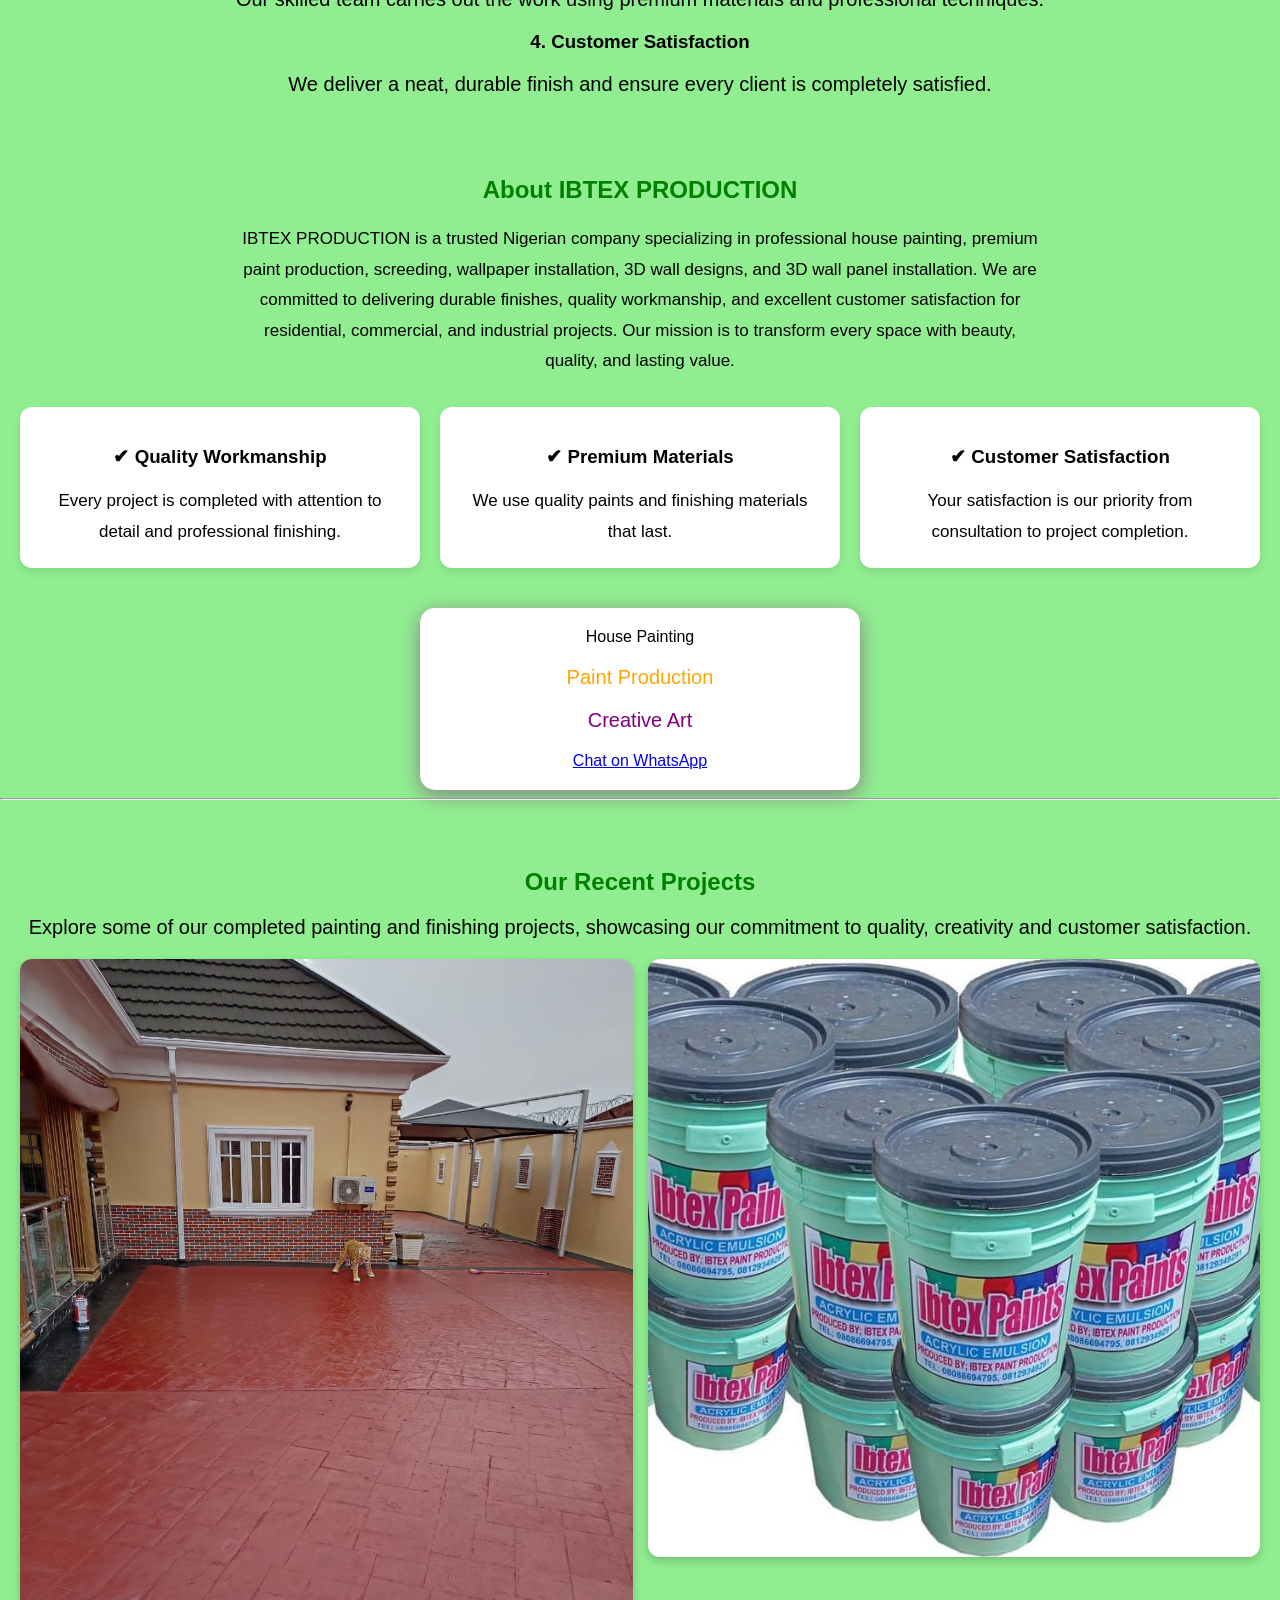
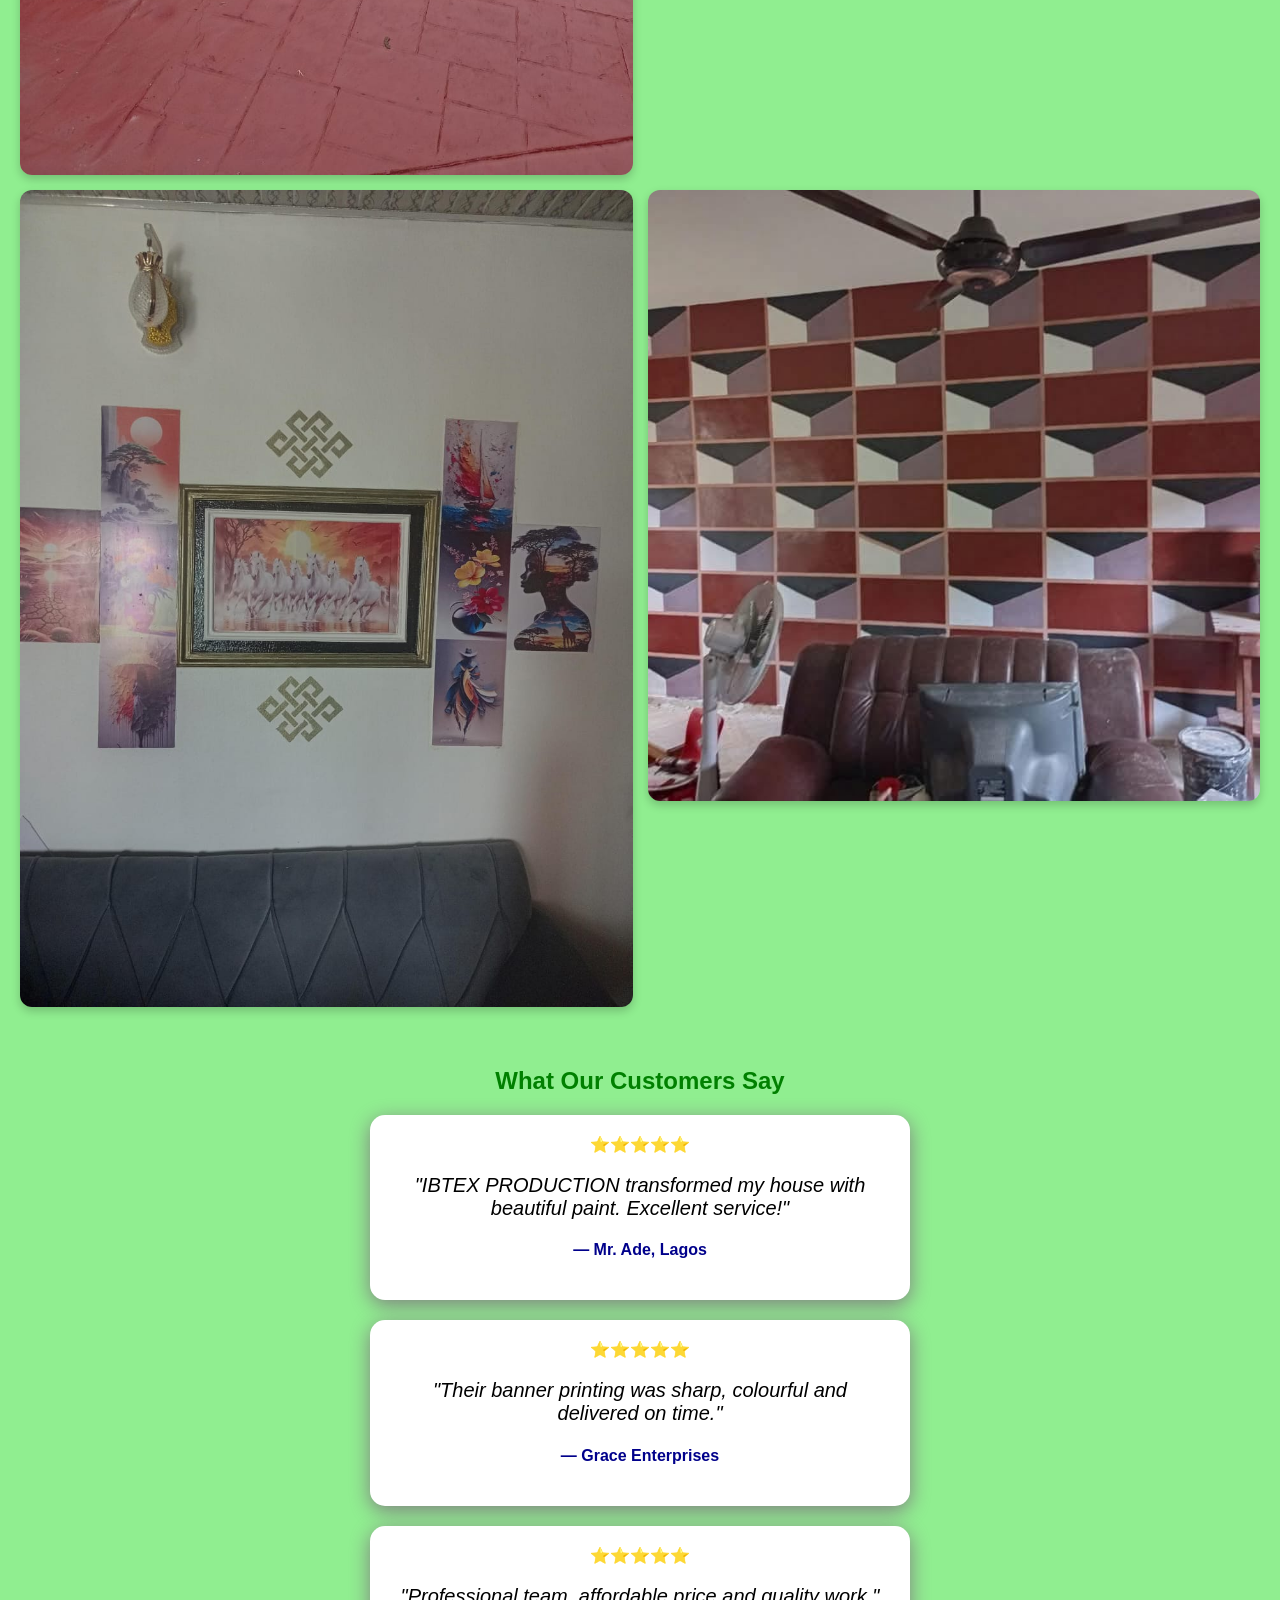
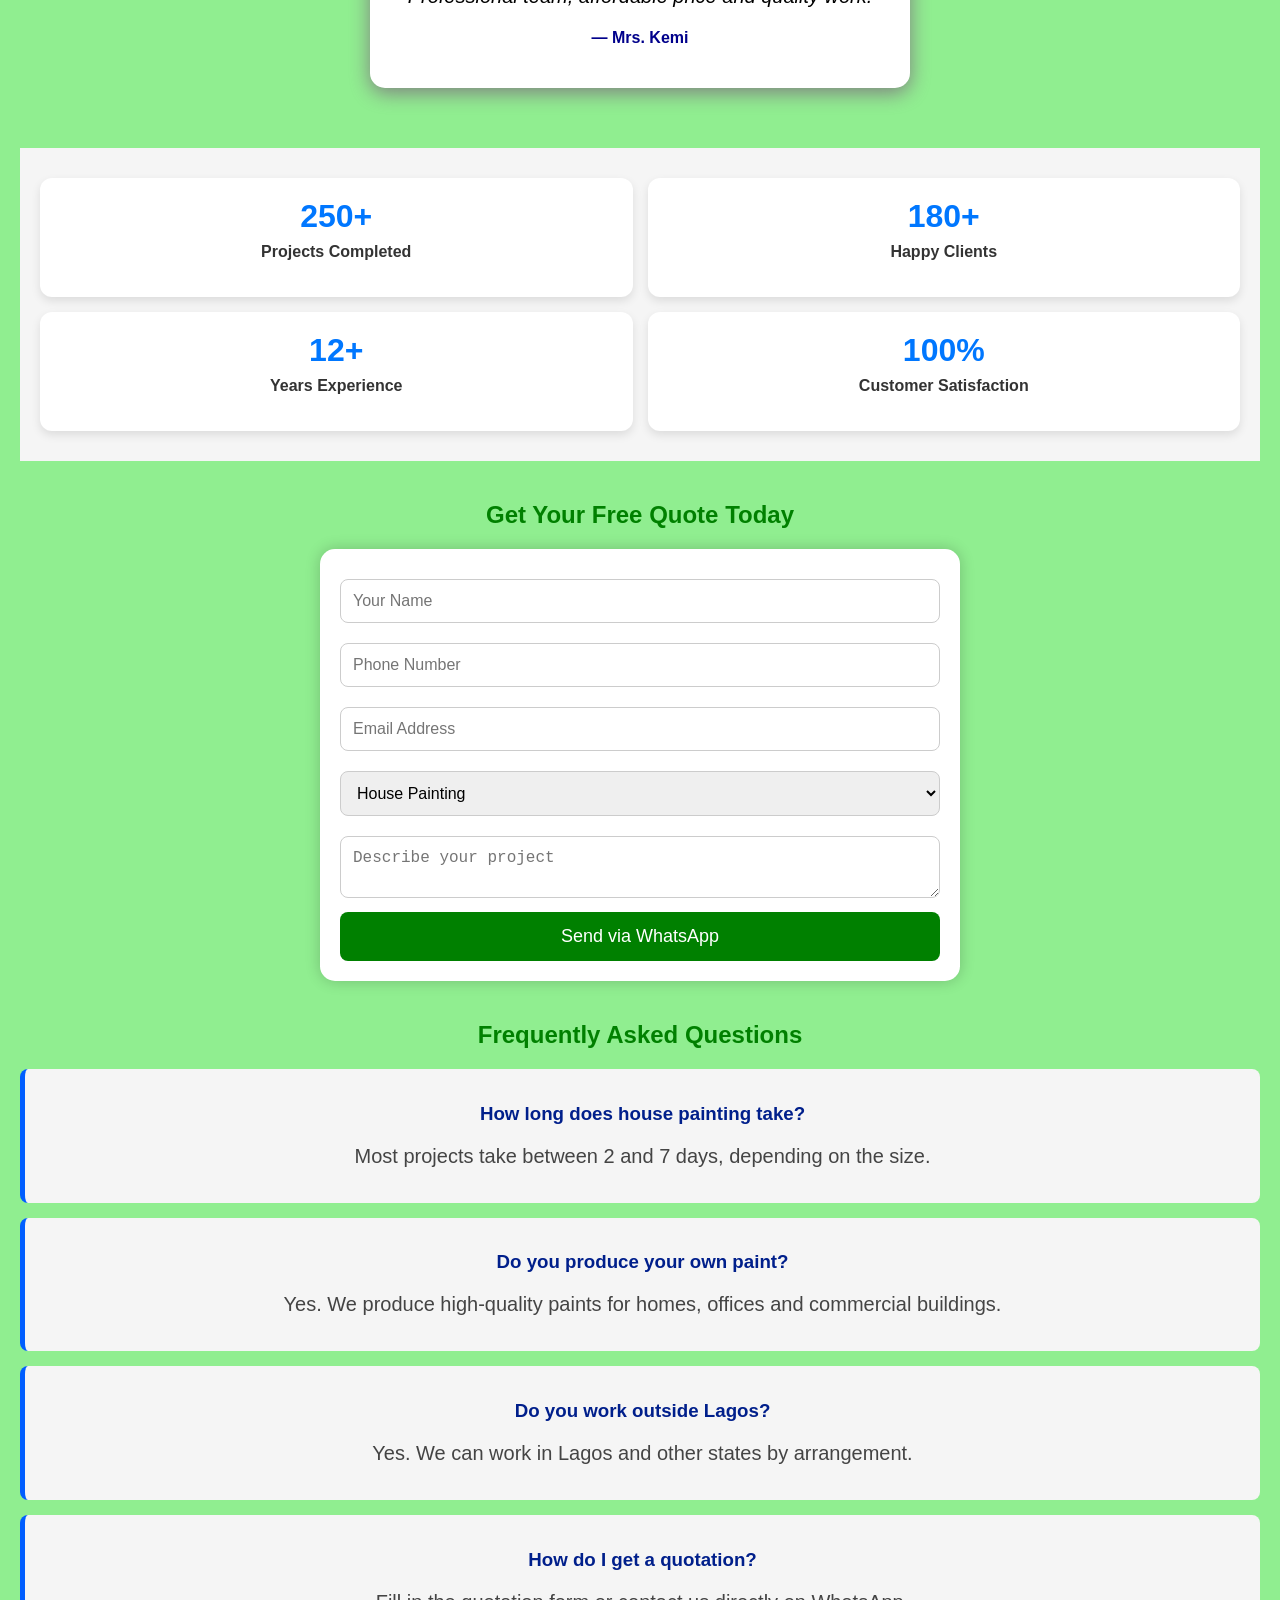
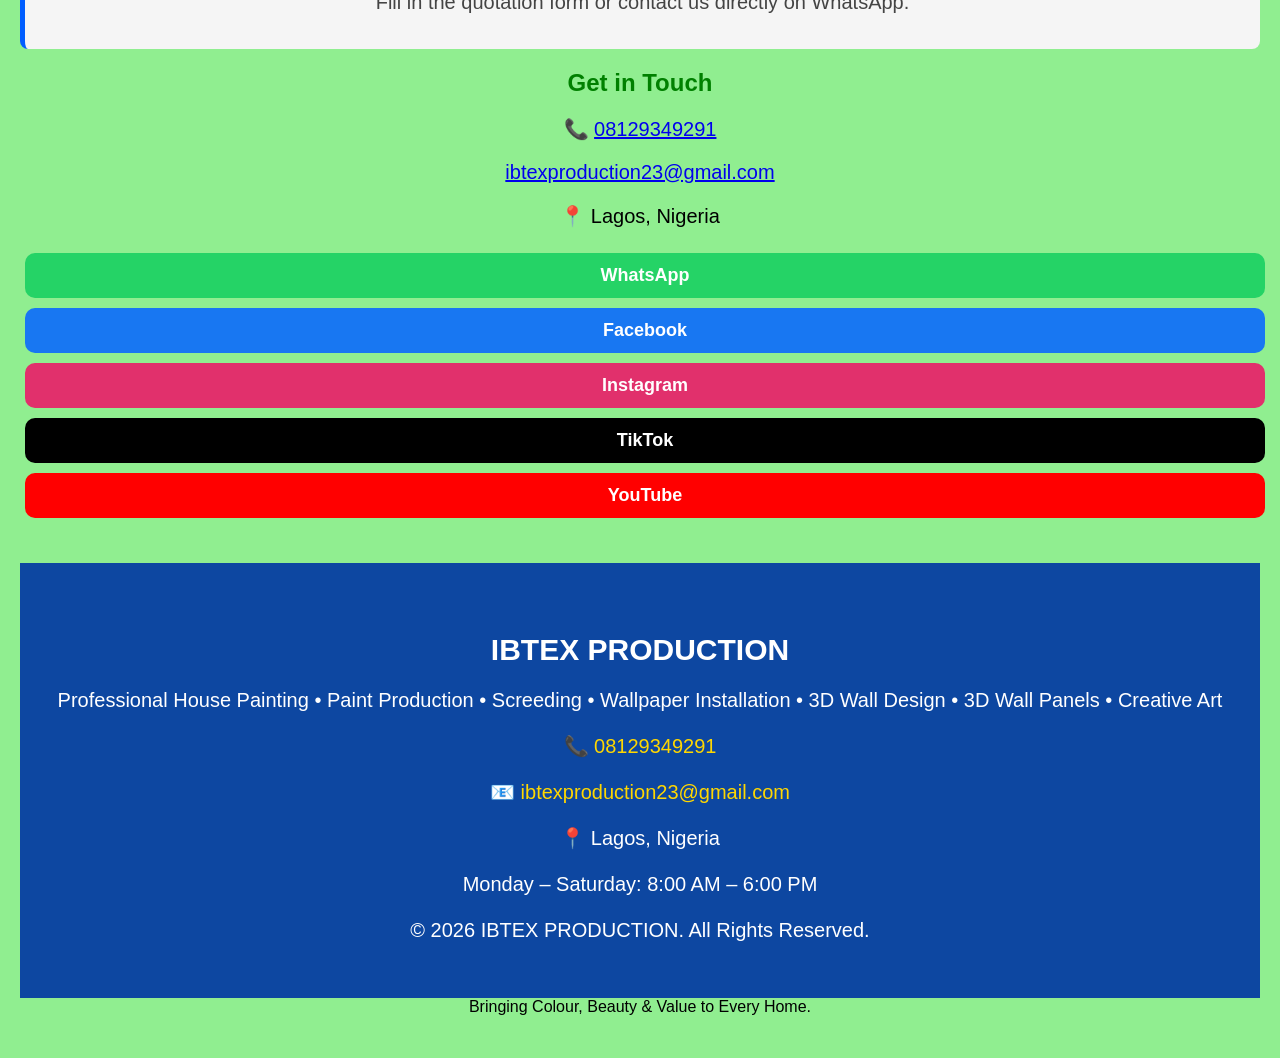
==== commit 3612b3a9: "Add files via upload" ====
--- a/index.html
+++ b/index.html
@@ -339,7 +339,7 @@
     <button class="whatsapp-btn">WhatsApp</button>
 </a>
 
-<a href="https://www.facebook.com/USERNAME" target="_blank">
+<a href="https://www.facebook.com/oyebanjo.oyetunde" target="_blank">
     <button class="facebook-btn">Facebook</button>
 </a>
 
--- a/style.css
+++ b/style.css
@@ -113,6 +113,13 @@
     width:150px;
     height:auto;
     margin-top:20px;
+}
+.logo{
+    font-size:32px;
+    font-weight:bold;
+    color:gold;
+    line-height:1.1;
+    max-width:60%;
 }
 
 nav{
@@ -636,4 +643,318 @@
 .dark-mode .faq-item{
     background:#222;
     color:white;
+}
+
+.stats{
+display:grid;
+grid-template-columns:repeat(2,1fr);
+gap:15px;
+padding:30px 20px;
+background:#f5f5f5;
+}
+
+.stat-box{
+background:white;
+padding:20px;
+border-radius:12px;
+text-align:center;
+box-shadow:0 4px 10px rgba(0,0,0,0.1);
+transition:0.3s;
+}
+
+.stat-box:hover{
+transform:translateY(-5px);
+}
+
+.stat-box h2{
+font-size:32px;
+color:#0077ff;
+margin:0;
+}
+
+.stat-box p{
+margin-top:8px;
+font-size:16px;
+font-weight:bold;
+color:#333;
+}
+
+const menuBtn = document.getElementById("menuBtn");
+const navLinks = document.getElementById("navLinks");
+
+if (menuBtn && navLinks) {
+    menuBtn.addEventListener("click", function () {
+        navLinks.classList.toggle("show");
+    });
+}
+
+.navbar{
+    display:flex;
+    justify-content:space-between;
+    align-items:center;
+    padding:15px;
+}
+
+.logo{
+    font-size:28px;
+    font-weight:bold;
+    color:gold;
+}
+
+#menuBtn{
+    font-size:30px;
+    background:none;
+    border:none;
+    color:white;
+    cursor:pointer;
+}
+
+.navbar{
+    display:flex;
+    justify-content:space-between;
+    align-items:center;
+    padding:15px;
+    position:relative;
+}
+
+#menuBtn{
+    font-size:35px;
+    background:none;
+    border:none;
+    color:#0b57d0;
+    cursor:pointer;
+    padding:10px;
+}
+
+  #navLinks{
+    display:none;
+    position:absolute;
+    top:100%;
+    right:10px;
+    background:#fff;
+    border-radius:10px;
+    padding:15px;
+    list-style:none;
+    box-shadow:0 5px 15px rgba(0,0,0,0.2);
+    z-index:999;
+  }
+}
+
+#navLinks.show{
+    display:block;
+}
+
+#navLinks li{
+    margin:10px 0;
+}
+
+.navbar{
+    display:flex;
+    justify-content:space-between;
+    align-items:center;
+    padding:15px;
+    position:relative;
+}
+
+#menuBtn{
+    font-size:30px;
+    background:none;
+    border:none;
+    color:#0b57d0;
+    cursor:pointer;
+    padding:5px;
+}
+
+#navLinks{
+    display:none;
+    position:absolute;
+    top:100%;
+    right:10px;
+    width:180px;
+    background:white;
+    border-radius:10px;
+    padding:15px;
+    list-style:none;
+    box-shadow:0 5px 15px rgba(0,0,0,0.2);
+    z-index:999;
+}
+
+#navLinks.show{
+    display:block;
+}
+
+#navLinks li{
+    margin:10px 0;
+}
+
+.about{
+padding:40px 20px;
+text-align:center;
+}
+
+.about p{
+max-width:800px;
+margin:auto;
+line-height:1.8;
+font-size:17px;
+}
+
+.about-highlights{
+display:grid;
+grid-template-columns:repeat(auto-fit,minmax(220px,1fr));
+gap:20px;
+margin-top:30px;
+}
+
+.highlight{
+background:#fff;
+padding:20px;
+border-radius:12px;
+box-shadow:0 4px 10px rgba(0,0,0,0.1);
+}
+
+.services{
+    padding:50px 20px;
+    text-align:center;
+    background:#f8f9fa;
+}
+
+.services h2{
+    color:#0b57d0;
+    margin-bottom:10px;
+}
+
+.services p{
+    max-width:800px;
+    margin:0 auto 30px;
+    line-height:1.7;
+}
+
+.card.service{
+    transition:0.3s ease;
+    cursor:pointer;
+}
+
+.card.service:hover{
+    transform:translateY(-8px);
+    box-shadow:0 8px 20px rgba(0,0,0,0.15);
+}
+.fade{
+opacity:0;
+transform:translateY(40px);
+transition:all 0.8s ease;
+}
+
+.fade.show{
+opacity:1;
+transform:translateY(0);
+}
+
+#topBtn{
+display:block;
+position:fixed;
+bottom:20px;
+right:20px;
+z-index:999;
+font-size:20px;
+border:none;
+outline:none;
+background:#0b57d0;
+color:white;
+cursor:pointer;
+padding:12px 16px;
+border-radius:50%;
+box-shadow:0 4px 10px rgba(0,0,0,0.3);
+transition:0.3s;
+}
+
+#topBtn:hover{
+background:#083d94;
+}
+
+.youtube-btn {
+    background: red;
+    color: white;
+    border: none;
+    border-radius: 10px;
+    padding: 12px 25px;
+    font-size: 18px;
+    font-weight: bold;
+}
+
+.whatsapp-btn{
+    background:#25D366;
+    color:#fff;
+    border:none;
+    border-radius:10px;
+    padding:12px 25px;
+    margin:5px;
+    font-weight:bold;
+}
+
+.facebook-btn{
+    background:#1877F2;
+    color:#fff;
+    border:none;
+    border-radius:10px;
+    padding:12px 25px;
+    margin:5px;
+    font-weight:bold;
+}
+
+.instagram-btn{
+    background:#E1306C;
+    color:#fff;
+    border:none;
+    border-radius:10px;
+    padding:12px 25px;
+    margin:5px;
+    font-weight:bold;
+}
+
+.tiktok-btn{
+    background:#000;
+    color:#fff;
+    border:none;
+    border-radius:10px;
+    padding:12px 25px;
+    margin:5px;
+    font-weight:bold;
+}
+
+.youtube-btn{
+    background:#FF0000;
+    color:#fff;
+    border:none;
+    border-radius:10px;
+    padding:12px 25px;
+    margin:5px;
+    font-weight:bold;
+}
+
+.footer{
+background:#0d47a1;
+color:white;
+text-align:center;
+padding:40px 20px;
+margin-top:40px;
+}
+
+.footer h3{
+font-size:30px;
+margin-bottom:15px;
+}
+
+.footer p{
+margin:10px 0;
+line-height:1.8;
+}
+
+.footer a{
+color:#FFD700;
+text-decoration:none;
+}
+
+.footer a:hover{
+color:white;
 }
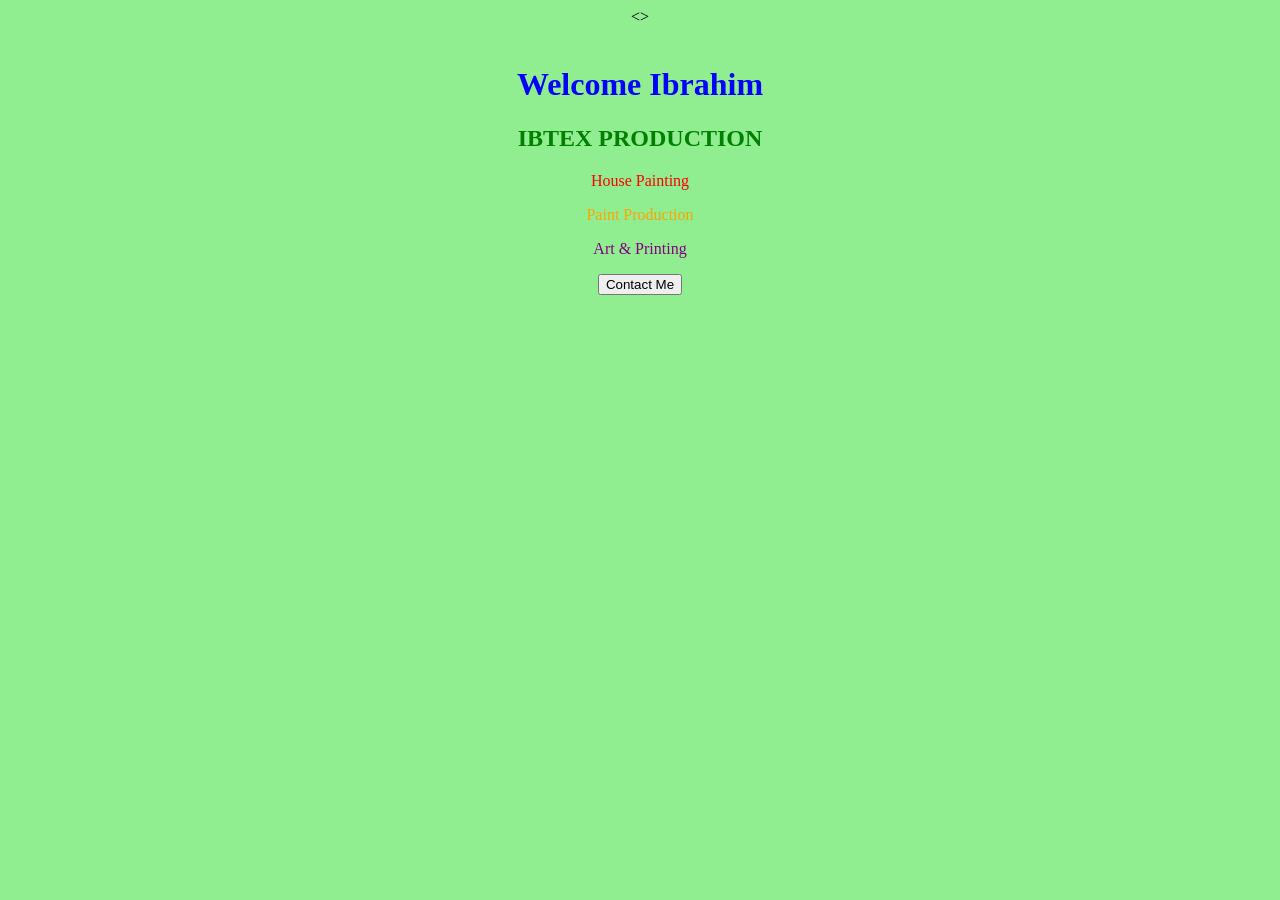
==== commit 92af7562: "Add files via upload" ====
--- a/index.html
+++ b/index.html
@@ -1,411 +1,31 @@
 <!DOCTYPE html>
 <html>
+  
+  <head>
+    <title>My First Website</title>
+  </head>
 
-<head>
-  <title>IBTEX PRODUCTION | House Painting, Paint Production, Screeding & Wallpaper Installation</title>
+  <>
 
-  <link rel="icon" type="image/png" href="logo.png">
-  
-  <meta name="description" content="IBTEX PRODUCTION offers professional House Painting, Paint Production, Screeding, Wallpaper Installation, 3D Wall Design, 3D Wall Panels and Art services in Lagos and across Nigeria.">
+  <body text-align: center;
+    
+    style="background-color: lightgreen;
+    text-align:center;">
 
-<meta name="keywords" content="House Painting, Paint Production, Screeding, Wallpaper Installation, 3D Wall Design, 3D Wall Panels, Nigeria, IBTEX PRODUCTION">
+    <h1 style="color:blue; font-size:60px;">
 
-<meta name="author" content="IBTEX PRODUCTION">
+<h1 style="color:blue;">Welcome Ibrahim</h1>
 
-  <meta name="theme-color" content="#0b57d0">
-<meta name="viewport" content="width=device-width, initial-scale=1.0">
-  
-  <link rel="stylesheet" href="style.css">
-<link rel="stylesheet" href="https://cdnjs.cloudflare.com/ajax/libs/font-awesome/6.5.2/css/all.min.css">
-</head>
-  
-  <header>
-    <section id="home" class="hero">
-    <link rel="icon" type="image/png" href="logo.png">
-    
-    <img src="logo.png" alt="IBTEX Logo" class="logo">
+<h2 style="color:green;">IBTEX PRODUCTION</h2>
 
-      
+<p style="color:red;">House Painting</p>
 
-    <h1>IBTEX PRODUCTION
-House Painting & Interior Finishing Experts </h1>
+<p style="color:orange;">Paint Production</p>
 
-    <p>Professional House Painting • Premium Paint Production • Creative Art</p>
+<p style="color:purple;">Art & Printing</p>
 
-    <p class="tagline">
-      Transforming Homes & Businesses with Quality Painting & Interior Finishing.
-    </p>
+<button>Contact Me</button>
 
-    <a href="#contact">
-        <button>Get Your Free Quote</button>
-    </a>
-  </header>
+  </>  
 
-  <div class="slider">
-    <img id="slide" src="painting 1.jpg" alt="IBTEX Painting">
-
-    <button class="prev" onclick="prevSlide()">❮</button>
-    <button class="next" onclick="nextSlide()">❯</button>
-  </div>
-  
-
-<hr>
-
-  <nav class="navbar">
-    <div class="logo">IBTEX PRODUCTION</div>
-
-    <button id="menuBtn">☰</button>
-
-    <ul id="navLinks">
-      <li><a href="index.html">Home</a></li>
-<li><a href="about.html">About</a></li>
-<li><a href="services.html">Services</a></li>
-<li><a href="gallery.html">Gallery</a></li>
-<li><a href="videos.html">Videos</a></li>
-<li><a href="contact.html">Contact</a></li>
-      
-
-    </ul>
-  </nav>
-
-<br><br>
-
-  <h2 id="about" style="text-align:center;">About IBTEX PRODUCTION</h2>
-
-  <section id="services" class="services fade">
-
-<h2>Our Professional Services</h2>
-
-<p>
-  We provide professional House Painting, Paint Production, Screeding, Wallpaper Installation, 3D Wall Design, 3D Wall Panels and Creative Art services for homes, offices, schools, churches, hotels and commercial buildings.
-</p>
-
-  <div class="card service">
-    <h3>🏠 House Painting</h3>
-    <p>Professional interior and exterior painting for homes, offices and commercial buildings.</p>
-</div>
-
-<div class="card service">
-    <h3>🎨 Paint Production</h3>
-    <p>We produce high-quality Emulsion, Satin, Matt, Gloss, Primer and Texcote paints.</p>
-</div>
-
-    <div class="card service">
-    <h3>🖼️ Art</h3>
-    <p>Custom wall art and decorative artistic designs.</p>
-    </div>
-
-<div class="card service">
-    <h3>🧱 Screeding</h3>
-    <p>Professional wall and floor screeding with smooth and durable finishes.</p>
-</div>
-
-<div class="card service">
-    <h3>🖼️ Wallpaper Installation</h3>
-    <p>Modern wallpaper installation for homes, offices and commercial spaces.</p>
-</div>
-
-<div class="card service">
-    <h3>🧩 3D Wall Design</h3>
-    <p>Creative decorative wall designs that give your interiors a premium appearance.</p>
-</div>
-
-<div class="card service">
-    <h3>🏛️ 3D Wall Panels</h3>
-    <p>Installation of quality 3D wall panels for elegant and modern interiors.</p>
-</div>
-  </section>
-
-  <section class="process">
-    <h2>Our Simple Process</h2>
-
-    <div class="process-step">
-        <h3>1. Request a Quote</h3>
-        <p>Contact us through our website or WhatsApp.</p>
-    </div>
-
-    <div class="process-step">
-        <h3>2. Site Inspection</h3>
-        <p>We inspect the project and recommend the best solution.</p>
-    </div>
-
-    <div class="process-step">
-        <h3>3. Professional Execution</h3>
-        <p>Our skilled team carries out the work using premium materials and professional techniques.</p>
-    </div>
-
-    <div class="process-step">
-        <h3>4. Customer Satisfaction</h3>
-        <p>We deliver a neat, durable finish and ensure every client is completely satisfied.</p>
-    </div>
-  </section>
-  
-  <section id="about" class="about fade">
-
-<h2>About IBTEX PRODUCTION</h2>
-
-<p>
-IBTEX PRODUCTION is a trusted Nigerian company specializing in professional house painting, premium paint production, screeding, wallpaper installation, 3D wall designs, and 3D wall panel installation.
-
-We are committed to delivering durable finishes, quality workmanship, and excellent customer satisfaction for residential, commercial, and industrial projects.
-
-Our mission is to transform every space with beauty, quality, and lasting value.
-</p>
-
-<div class="about-highlights">
-
-<div class="highlight">
-<h3>✔ Quality Workmanship</h3>
-<p>Every project is completed with attention to detail and professional finishing.</p>
-</div>
-
-<div class="highlight">
-<h3>✔ Premium Materials</h3>
-<p>We use quality paints and finishing materials that last.</p>
-</div>
-
-<div class="highlight">
-<h3>✔ Customer Satisfaction</h3>
-<p>Your satisfaction is our priority from consultation to project completion.</p>
-</div>
-
-</div>
-
-  </section>
-
-<div style="background-color: white; width:80%;
-max-width:400px;margin: auto; padding: 20px; border-radius: 15px; box-shadow:0px 5px 20px gray;
-
-<p class="house">House Painting</p>
-
- <p class="paint">Paint Production</p> 
-
- <p class="art">Creative Art</p> 
-
-  <a href="https://wa.me/2348129349291" target="_blank" rel="noopener noreferrer"
-    <button>Chat on WhatsApp</button>
-  </a>
-
-</div>
-
-    <hr>
-
-  <section id="gallery" class="projects">
-
-<h2>Our Recent Projects</h2>
-
-<p>Explore some of our completed painting and finishing projects, showcasing our commitment to quality, creativity and customer satisfaction.</p>
-
-<div class="project-grid">
-
-  <img src="painting 1.jpg" alt="Exterior House Painting" loading="lazy">
-
-<img src="painting 2.jpg" alt="Premium Paint Production" loading="lazy">
-
-<img src="painting 3.jpg" alt="Interior Wall Design" loading="lazy">
-
-<img src="painting 4.jpg" alt="Wallpaper Installation" loading="lazy">
-
-</div>
-
-
-  <section class="testimonials fade">
-
-<h2>What Our Customers Say</h2>
-
-<div class="testimonial">
-⭐⭐⭐⭐⭐
-<p>"IBTEX PRODUCTION transformed my house with beautiful paint. Excellent service!"</p>
-<h4>— Mr. Ade, Lagos</h4>
-</div>
-
-<div class="testimonial">
-⭐⭐⭐⭐⭐
-<p>"Their banner printing was sharp, colourful and delivered on time."</p>
-<h4>— Grace Enterprises</h4>
-</div>
-
-<div class="testimonial">
-⭐⭐⭐⭐⭐
-<p>"Professional team, affordable price and quality work."</p>
-<h4>— Mrs. Kemi</h4>
-</div>
-
-  </section>
-
-
-   <section class="stats fade">
-
-  <div class="stat-box">
-    <h2 id="projects">250+</h2>
-    <p>Projects Completed</p>
-  </div>
-
-  <div class="stat-box">
-    <h2 id="clients">180+</h2>
-    <p>Happy Clients</p>
-  </div>
-
-  <div class="stat-box">
-    <h2 id="experience">12+</h2>
-    <p>Years Experience</p>
-  </div>
-
-  <div class="stat-box">
-    <h2 id="quality">100%</h2>
-    <p>Customer Satisfaction</p>
-  </div>
-    
-   </section> 
-  
-    <section id="quote">
-
-
-<h2 style="text-align:center;">Get Your Free Quote Today</h2>
-
-      
-
-  <form id="quoteForm" onsubmit="sendQuote(); return false;">
-
-<input type="text" id="name" placeholder="Your Name" required>
-
-<input type="tel" id="phone" placeholder="Phone Number" required>
-
-    <input type="email" id="email" placeholder="Email Address" required>
-
-    <select id="service">
-    <option>House Painting</option>
-    <option>Paint Production</option>
-    <option>Art</option>
-    <option>Screeding</option>
-    <option>Wallpaper Installation</option>
-    <option>3D Wall Design</option>
-    <option>3D Wall Panels</option>
-    </select>
-
-    
-
-<textarea id= message" placeholder="Describe your project"></textarea>
-
-    <button type="submit">Send via WhatsApp</button>
-
-</form>
-
-    </section>
-
-
-<h2>Frequently Asked Questions</h2>
-
-<div class="faq">
-<h3>How long does house painting take?</h3>
-<p>Most projects take between 2 and 7 days, depending on the size.</p>
-</div>
-
-<div class="faq">
-<h3>Do you produce your own paint?</h3>
-<p>Yes. We produce high-quality paints for homes, offices and commercial buildings.</p>
-</div>
-
-<div class="faq">
-<h3>Do you work outside Lagos?</h3>
-<p>Yes. We can work in Lagos and other states by arrangement.</p>
-</div>
-
-<div class="faq">
-<h3>How do I get a quotation?</h3>
-<p>Fill in the quotation form or contact us directly on WhatsApp.</p>
-</div>
-    
-    <section id="contact" class="contact fade">
-
-  <h2 id="contact" style="text-align:center;">Get in Touch</h2>
-
-<p style="text-align:center;">
-📞 <a href="tel:+2348129349291">08129349291</a>
-</p> 
-  
-<p style="text-align:center;">
-  <a href="mailto:ibtexproduction23@gmail.com">
-ibtexproduction23@gmail.com
-  </a>
-
-</p>
-
-<p style="text-align:center;">
-📍 Lagos, Nigeria
-</p>
-
-      <a href="https://wa.me/2348129349291" target="_blank">
-    <button class="whatsapp-btn">WhatsApp</button>
-</a>
-
-<a href="https://www.facebook.com/oyebanjo.oyetunde" target="_blank">
-    <button class="facebook-btn">Facebook</button>
-</a>
-
-<a href="https://www.instagram.com/ibtexproduction" target="_blank">
-    <button class="instagram-btn">Instagram</button>
-</a>
-
-<a href="https://www.tiktok.com/@ibtexproduction" target="_blank">
-    <button class="tiktok-btn">TikTok</button>
-</a>
-      
-      <a href="https://www.youtube.com/@ibtex-production" target="_blank">
-    <button class="youtube-btn">YouTube</button>
-      </a>
-
-</section>
-
-    <footer class="footer">
-
-<h3>IBTEX PRODUCTION</h3>
-
-<p>
-Professional House Painting • Paint Production • Screeding • Wallpaper Installation • 3D Wall Design • 3D Wall Panels • Creative Art
-</p>
-
-<p>
-📞 <a href="tel:+2348129349291">08129349291</a>
-</p>
-
-<p>
-📧 <a href="mailto:ibtexproduction23@gmail.com">
-ibtexproduction23@gmail.com
-</a>
-</p>
-
-<p>
-📍 Lagos, Nigeria
-</p>
-
-<p>
-Monday – Saturday: 8:00 AM – 6:00 PM
-</p>
-
-<p>
-© 2026 IBTEX PRODUCTION. All Rights Reserved.
-</p>
-
-    </footer>
-    
-
-  <a href="https://api.whatsapp.com/send?phone=2348129349291&text=Hello%20IBTEX%20PRODUCTION,%20I%20need%20more%20information."
-class="whatsapp-float" target="_blank">
-    <i class="fab fa-whatsapp"></i>
-  </a>
-
-  <a href="#" class="top-button">⬆</a>
-
-  <a href="tel:+2348129349291" class="call-float">
-    📞
-  </a>
-
-<script src="script.js"></script>
-    
-    <button id="topBtn" onclick="topFunction()">⬆</button>
-
-  Bringing Colour, Beauty & Value to Every Home.
-    
-  </body>
-</html>+</html>      
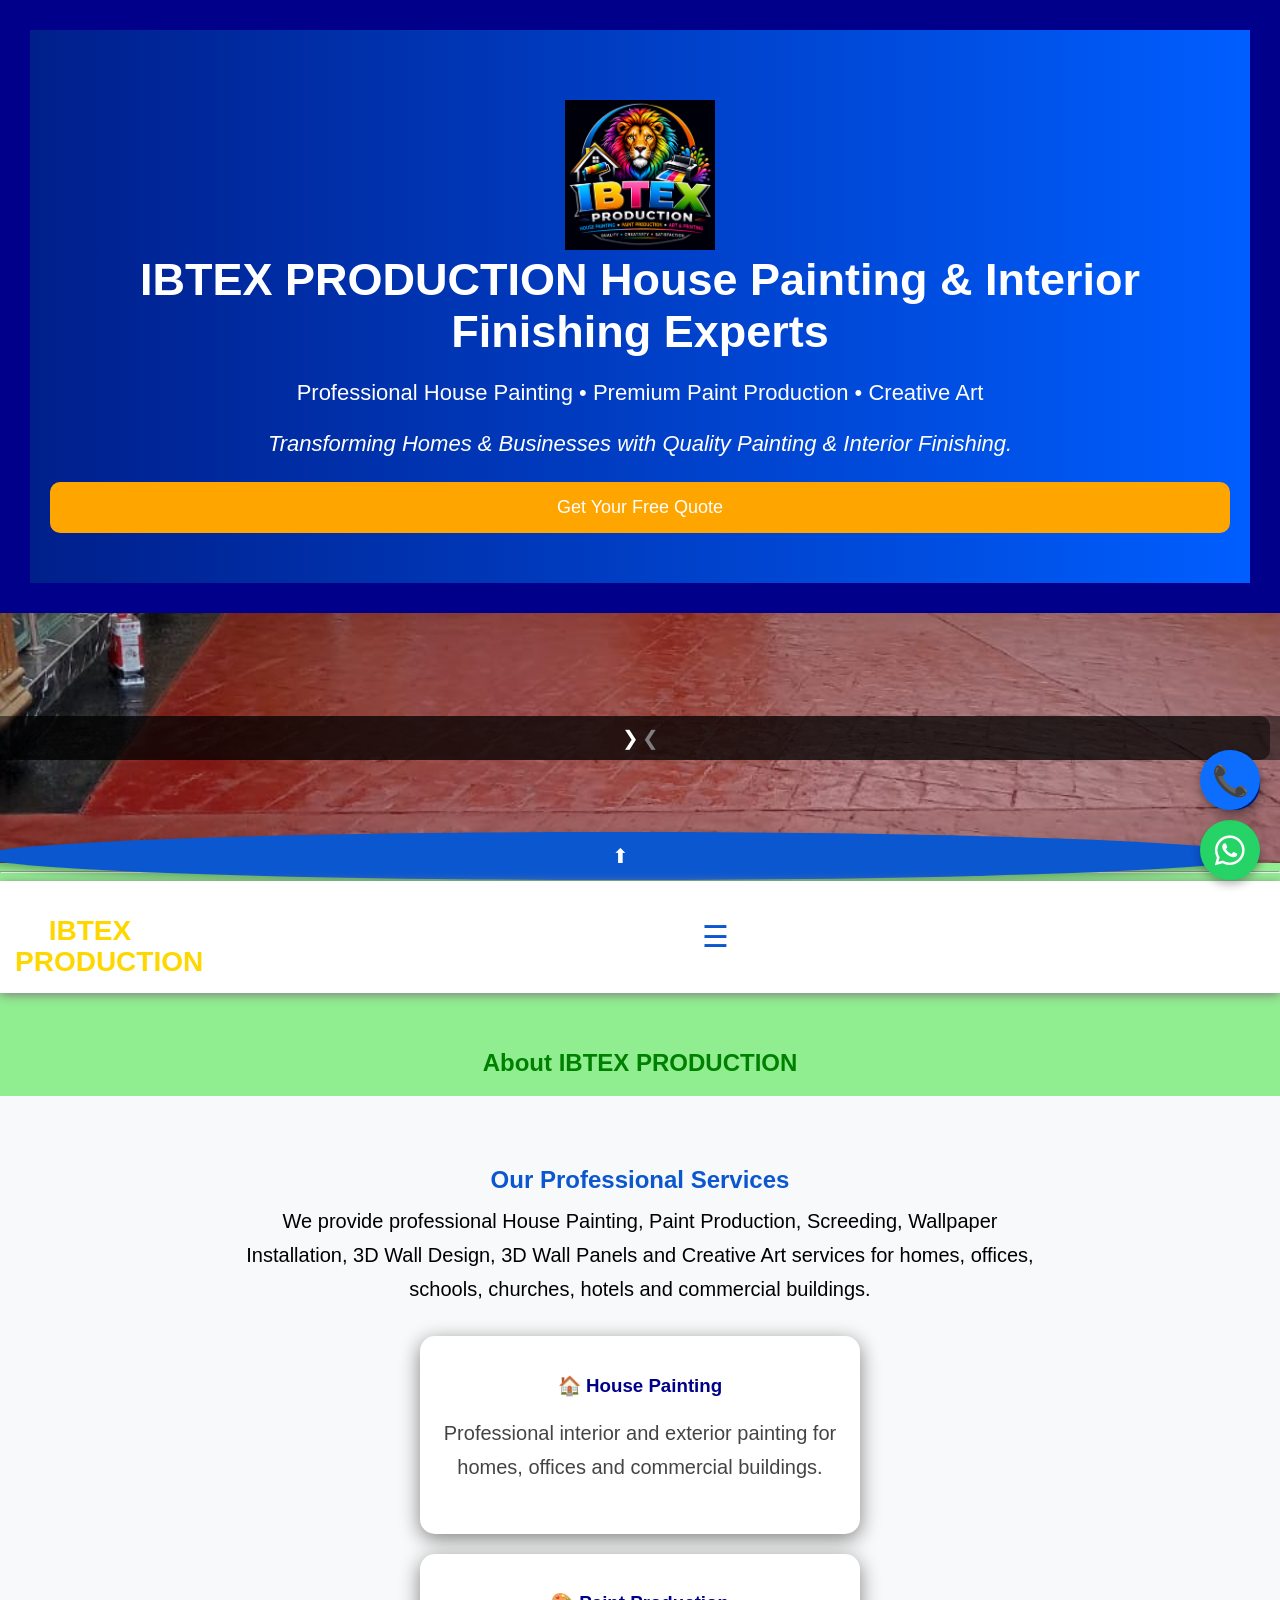
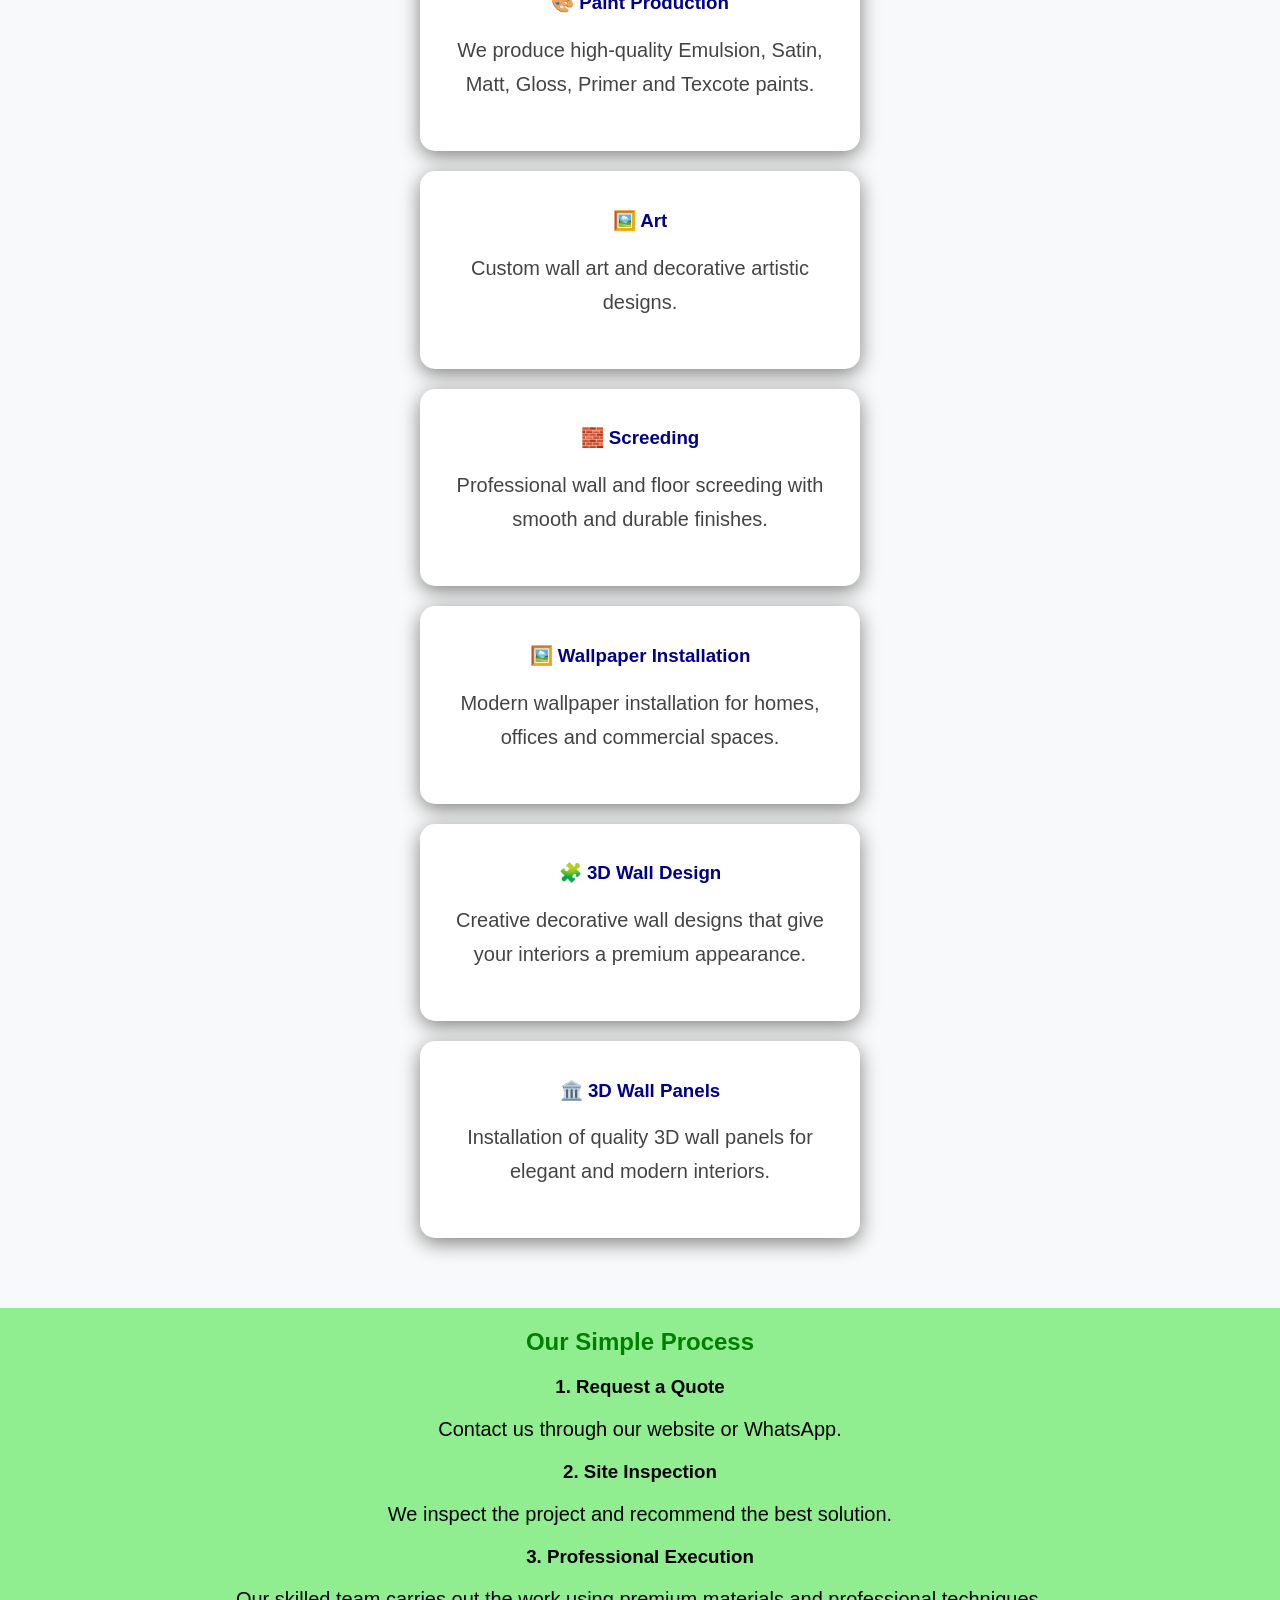
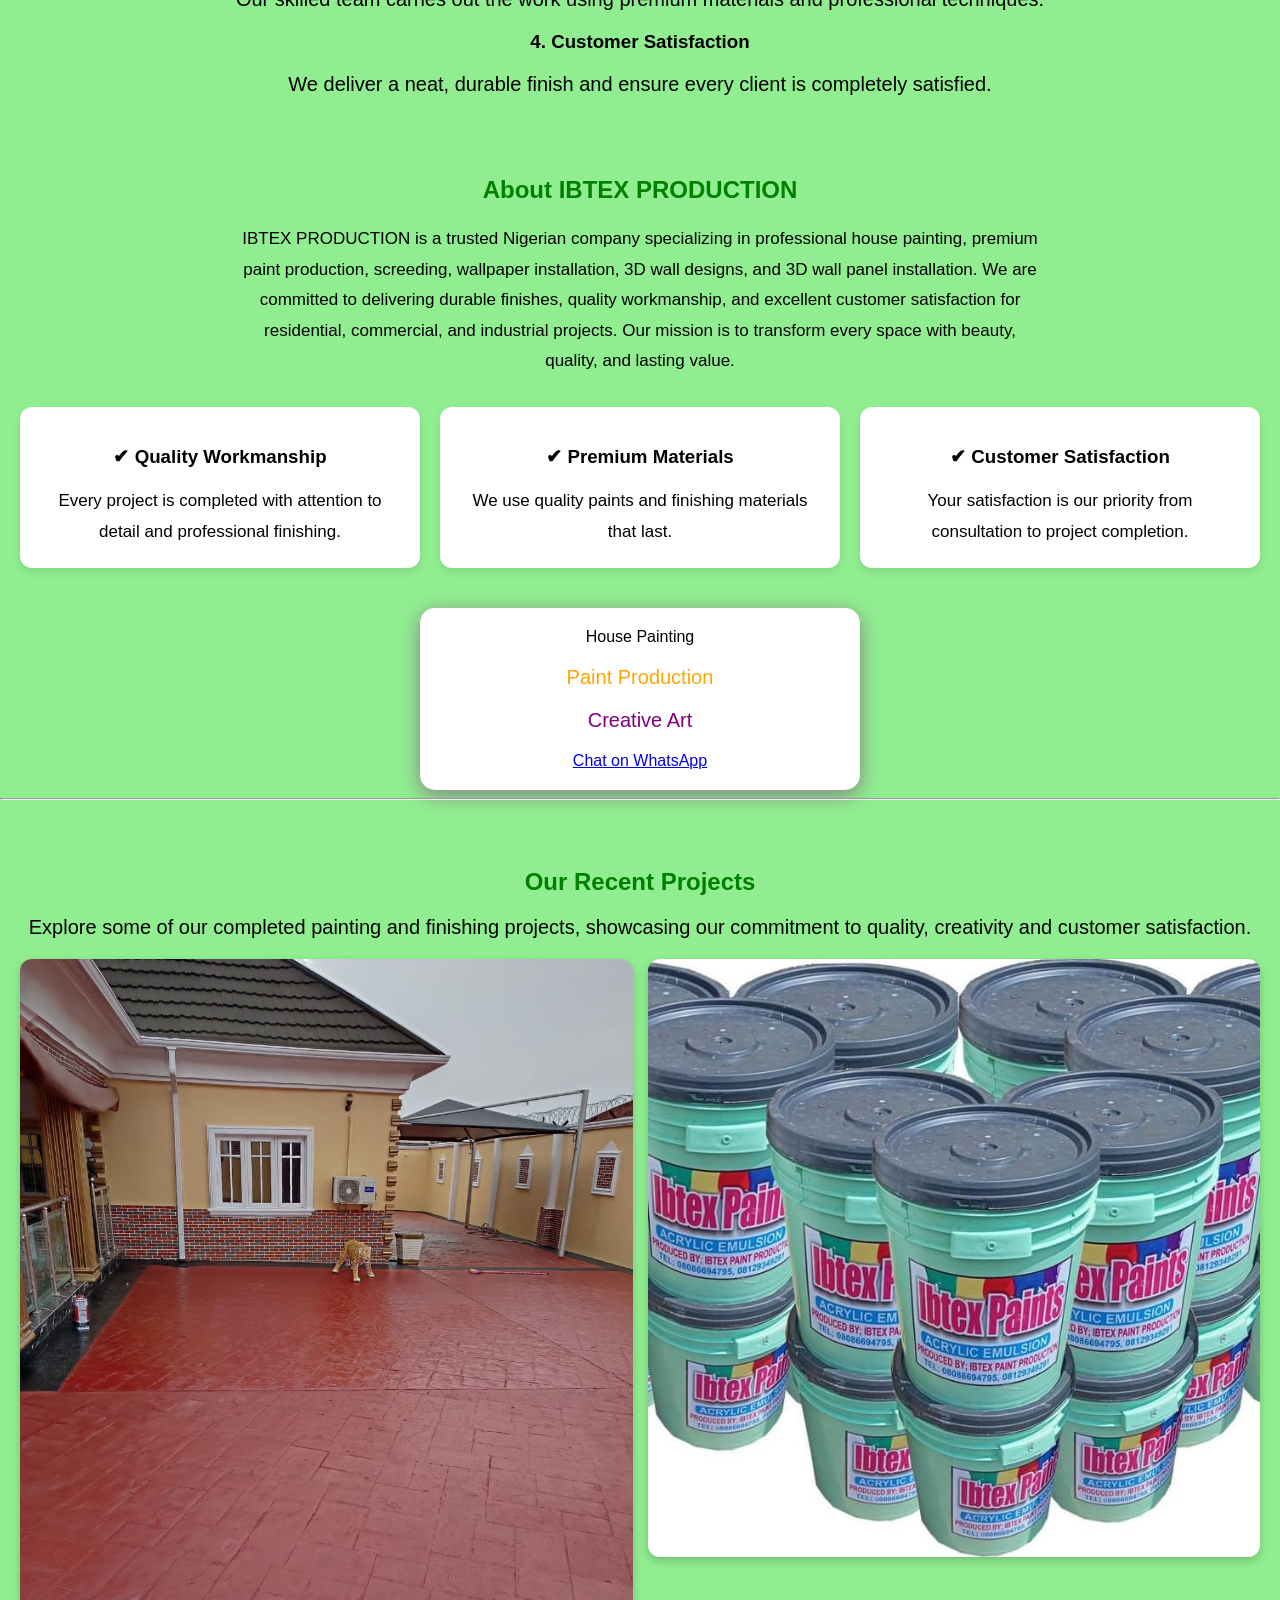
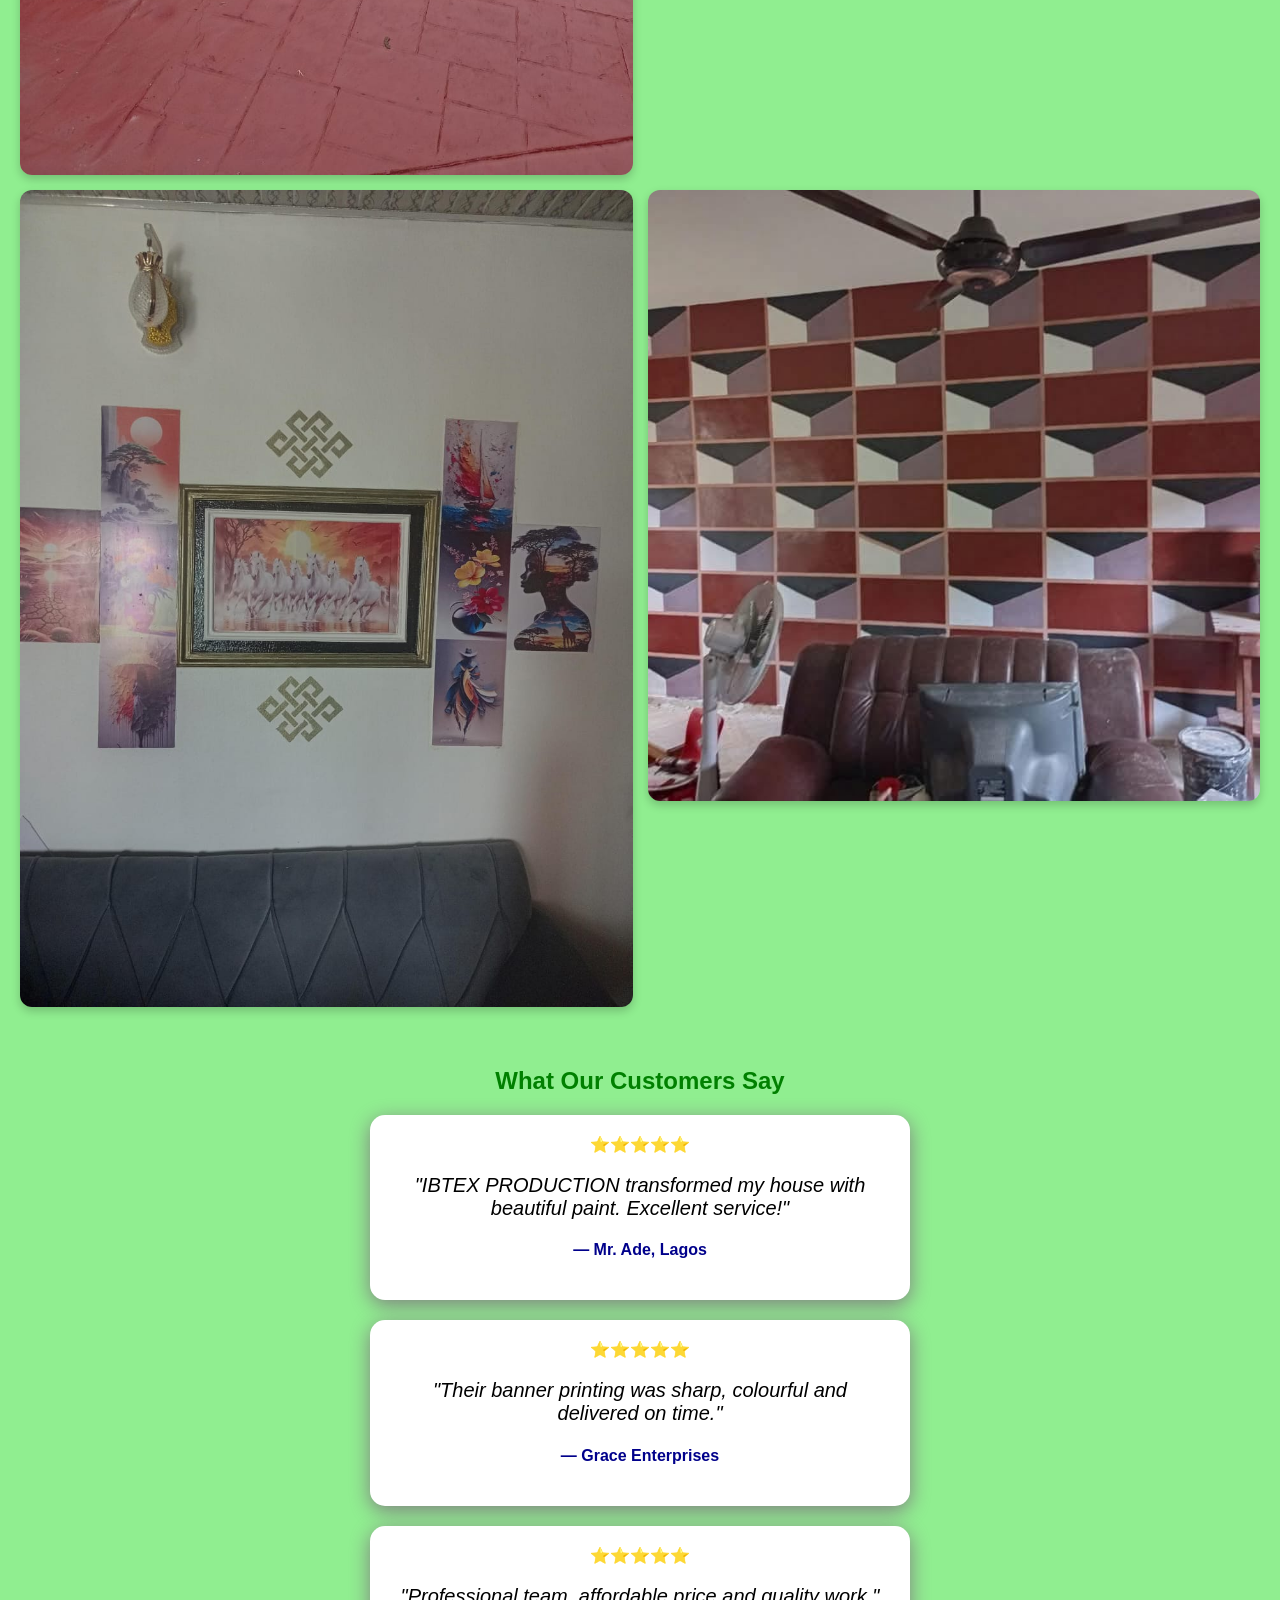
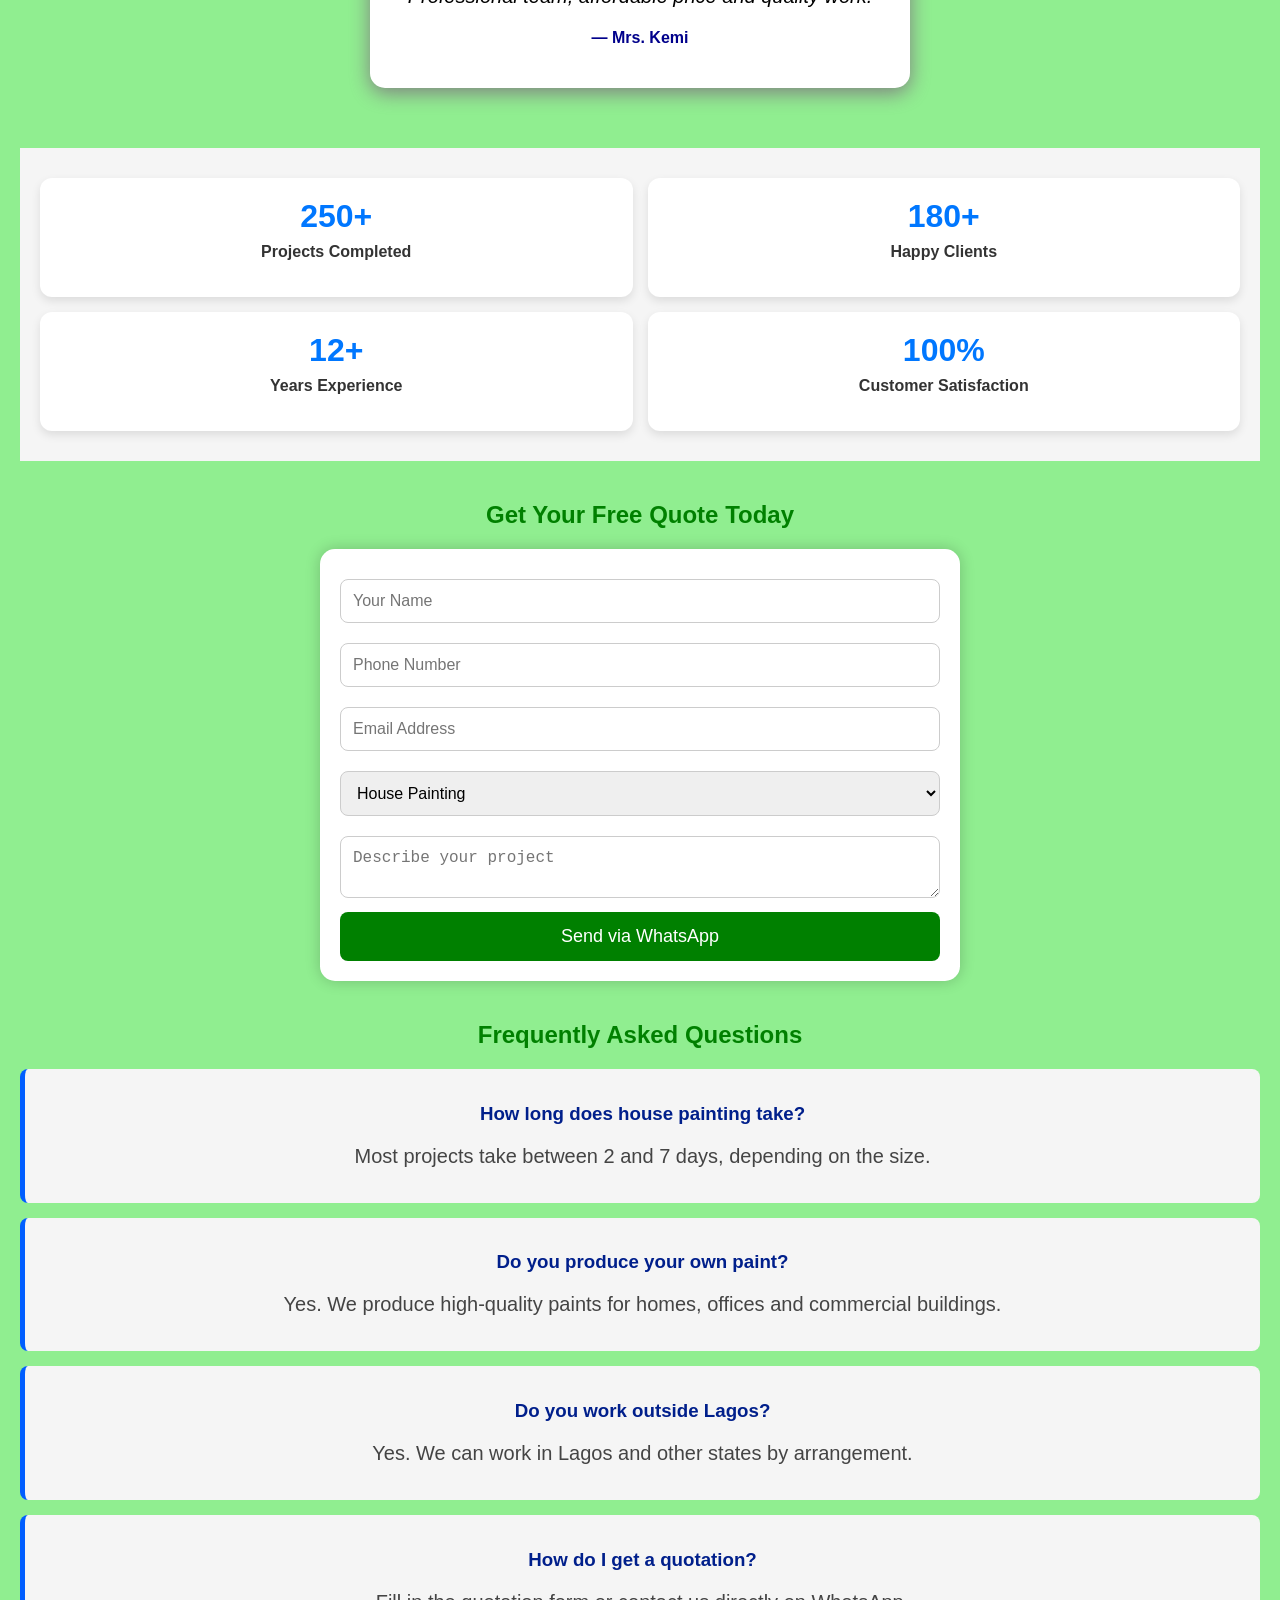
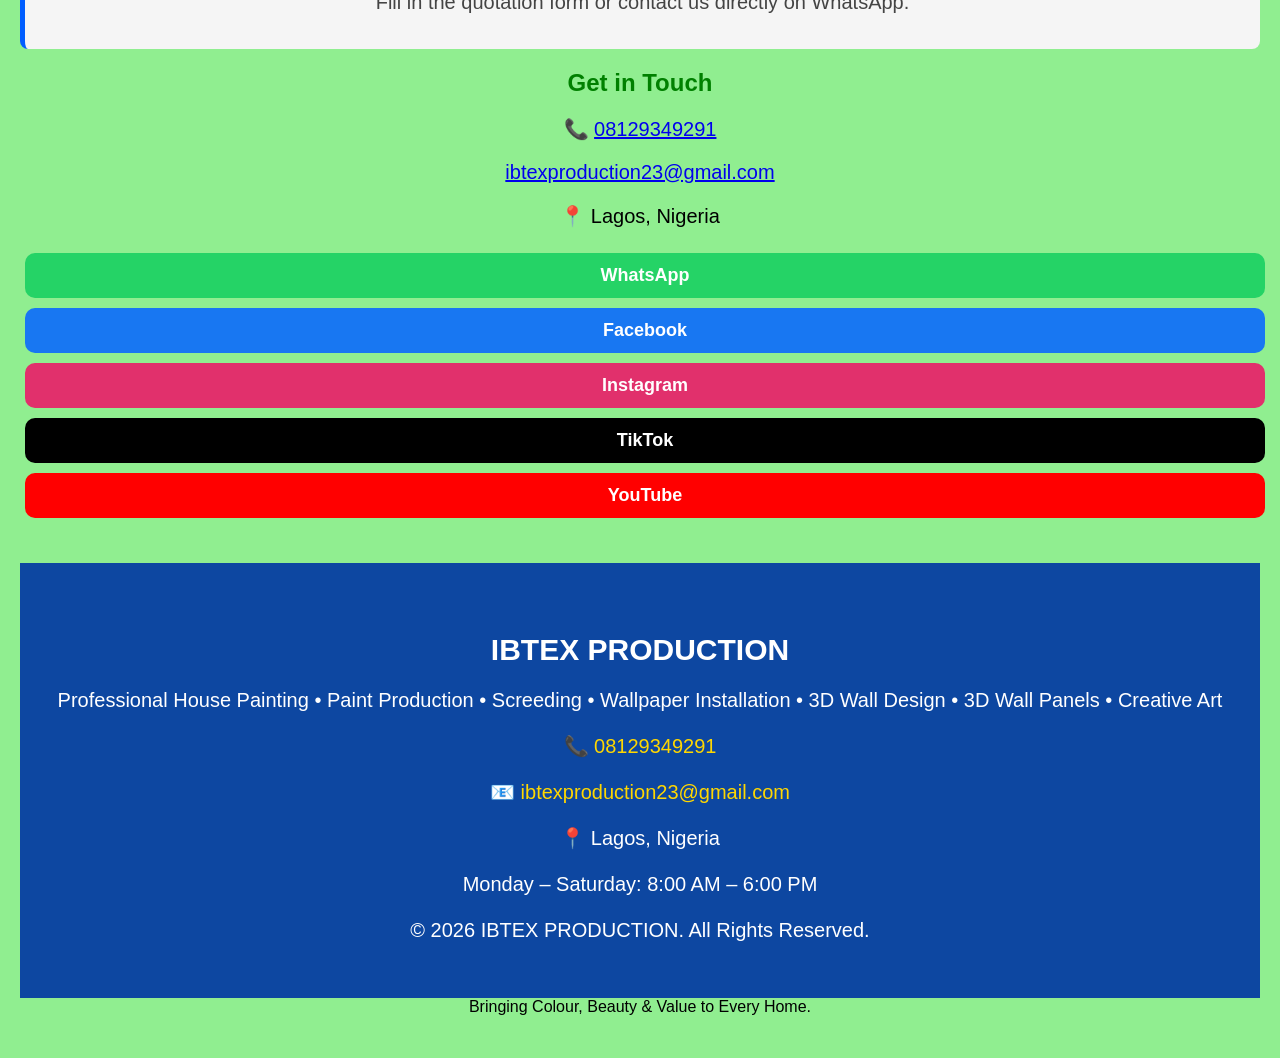
==== commit 875b0673: "Add files via upload" ====
--- a/index.html
+++ b/index.html
@@ -1,31 +1,411 @@
 <!DOCTYPE html>
 <html>
-  
-  <head>
-    <title>My First Website</title>
-  </head>
-
-  <>
-
-  <body text-align: center;
-    
-    style="background-color: lightgreen;
-    text-align:center;">
-
-    <h1 style="color:blue; font-size:60px;">
-
-<h1 style="color:blue;">Welcome Ibrahim</h1>
-
-<h2 style="color:green;">IBTEX PRODUCTION</h2>
-
-<p style="color:red;">House Painting</p>
-
-<p style="color:orange;">Paint Production</p>
-
-<p style="color:purple;">Art & Printing</p>
-
-<button>Contact Me</button>
-
-  </>  
-
-</html>      +
+<head>
+  <title>IBTEX PRODUCTION | House Painting, Paint Production, Screeding & Wallpaper Installation in lagos</title>
+
+  <link rel="icon" type="image/png" href="logo.png">
+  
+  <meta name="description" content="IBTEX PRODUCTION offers professional House Painting, Paint Production, Screeding, Wallpaper Installation, 3D Wall Design, 3D Wall Panels and Art services in Lagos, Nigeria.">
+
+<meta name="keywords" content="House Painting in lagos, painter in lagos, Paint Production, Screeding, Wallpaper Installation, 3D Wall Design, 3D Wall Panels, Nigeria, IBTEX PRODUCTION">
+
+<meta name="author" content="IBTEX PRODUCTION">
+
+  <meta name="theme-color" content="#0b57d0">
+<meta name="viewport" content="width=device-width, initial-scale=1.0">
+  
+  <link rel="stylesheet" href="style.css">
+<link rel="stylesheet" href="https://cdnjs.cloudflare.com/ajax/libs/font-awesome/6.5.2/css/all.min.css">
+</head>
+  
+  <header>
+    <section id="home" class="hero">
+    <link rel="icon" type="image/png" href="logo.png">
+    
+    <img src="logo.png" alt="IBTEX Logo" class="logo">
+
+      
+
+    <h1>IBTEX PRODUCTION
+House Painting & Interior Finishing Experts </h1>
+
+    <p>Professional House Painting • Premium Paint Production • Creative Art</p>
+
+    <p class="tagline">
+      Transforming Homes & Businesses with Quality Painting & Interior Finishing.
+    </p>
+
+    <a href="#contact">
+        <button>Get Your Free Quote</button>
+    </a>
+  </header>
+
+  <div class="slider">
+    <img id="slide" src="painting 1.jpg" alt="IBTEX Painting">
+
+    <button class="prev" onclick="prevSlide()">❮</button>
+    <button class="next" onclick="nextSlide()">❯</button>
+  </div>
+  
+
+<hr>
+
+  <nav class="navbar">
+    <div class="logo">IBTEX PRODUCTION</div>
+
+    <button id="menuBtn">☰</button>
+
+    <ul id="navLinks">
+      <li><a href="index.html">Home</a></li>
+<li><a href="about.html">About</a></li>
+<li><a href="services.html">Services</a></li>
+<li><a href="gallery.html">Gallery</a></li>
+<li><a href="videos.html">Videos</a></li>
+<li><a href="contact.html">Contact</a></li>
+      
+
+    </ul>
+  </nav>
+
+<br><br>
+
+  <h2 id="about" style="text-align:center;">About IBTEX PRODUCTION</h2>
+
+  <section id="services" class="services fade">
+
+<h2>Our Professional Services</h2>
+
+<p>
+  We provide professional House Painting, Paint Production, Screeding, Wallpaper Installation, 3D Wall Design, 3D Wall Panels and Creative Art services for homes, offices, schools, churches, hotels and commercial buildings.
+</p>
+
+  <div class="card service">
+    <h3>🏠 House Painting</h3>
+    <p>Professional interior and exterior painting for homes, offices and commercial buildings.</p>
+</div>
+
+<div class="card service">
+    <h3>🎨 Paint Production</h3>
+    <p>We produce high-quality Emulsion, Satin, Matt, Gloss, Primer and Texcote paints.</p>
+</div>
+
+    <div class="card service">
+    <h3>🖼️ Art</h3>
+    <p>Custom wall art and decorative artistic designs.</p>
+    </div>
+
+<div class="card service">
+    <h3>🧱 Screeding</h3>
+    <p>Professional wall and floor screeding with smooth and durable finishes.</p>
+</div>
+
+<div class="card service">
+    <h3>🖼️ Wallpaper Installation</h3>
+    <p>Modern wallpaper installation for homes, offices and commercial spaces.</p>
+</div>
+
+<div class="card service">
+    <h3>🧩 3D Wall Design</h3>
+    <p>Creative decorative wall designs that give your interiors a premium appearance.</p>
+</div>
+
+<div class="card service">
+    <h3>🏛️ 3D Wall Panels</h3>
+    <p>Installation of quality 3D wall panels for elegant and modern interiors.</p>
+</div>
+  </section>
+
+  <section class="process">
+    <h2>Our Simple Process</h2>
+
+    <div class="process-step">
+        <h3>1. Request a Quote</h3>
+        <p>Contact us through our website or WhatsApp.</p>
+    </div>
+
+    <div class="process-step">
+        <h3>2. Site Inspection</h3>
+        <p>We inspect the project and recommend the best solution.</p>
+    </div>
+
+    <div class="process-step">
+        <h3>3. Professional Execution</h3>
+        <p>Our skilled team carries out the work using premium materials and professional techniques.</p>
+    </div>
+
+    <div class="process-step">
+        <h3>4. Customer Satisfaction</h3>
+        <p>We deliver a neat, durable finish and ensure every client is completely satisfied.</p>
+    </div>
+  </section>
+  
+  <section id="about" class="about fade">
+
+<h2>About IBTEX PRODUCTION</h2>
+
+<p>
+IBTEX PRODUCTION is a trusted Nigerian company specializing in professional house painting, premium paint production, screeding, wallpaper installation, 3D wall designs, and 3D wall panel installation.
+
+We are committed to delivering durable finishes, quality workmanship, and excellent customer satisfaction for residential, commercial, and industrial projects.
+
+Our mission is to transform every space with beauty, quality, and lasting value.
+</p>
+
+<div class="about-highlights">
+
+<div class="highlight">
+<h3>✔ Quality Workmanship</h3>
+<p>Every project is completed with attention to detail and professional finishing.</p>
+</div>
+
+<div class="highlight">
+<h3>✔ Premium Materials</h3>
+<p>We use quality paints and finishing materials that last.</p>
+</div>
+
+<div class="highlight">
+<h3>✔ Customer Satisfaction</h3>
+<p>Your satisfaction is our priority from consultation to project completion.</p>
+</div>
+
+</div>
+
+  </section>
+
+<div style="background-color: white; width:80%;
+max-width:400px;margin: auto; padding: 20px; border-radius: 15px; box-shadow:0px 5px 20px gray;
+
+<p class="house">House Painting</p>
+
+ <p class="paint">Paint Production</p> 
+
+ <p class="art">Creative Art</p> 
+
+  <a href="https://wa.me/2348129349291" target="_blank" rel="noopener noreferrer"
+    <button>Chat on WhatsApp</button>
+  </a>
+
+</div>
+
+    <hr>
+
+  <section id="gallery" class="projects">
+
+<h2>Our Recent Projects</h2>
+
+<p>Explore some of our completed painting and finishing projects, showcasing our commitment to quality, creativity and customer satisfaction.</p>
+
+<div class="project-grid">
+
+  <img src="painting 1.jpg" alt="Exterior House Painting" loading="lazy">
+
+<img src="painting 2.jpg" alt="Premium Paint Production" loading="lazy">
+
+<img src="painting 3.jpg" alt="Interior Wall Design" loading="lazy">
+
+<img src="painting 4.jpg" alt="Wallpaper Installation" loading="lazy">
+
+</div>
+
+
+  <section class="testimonials fade">
+
+<h2>What Our Customers Say</h2>
+
+<div class="testimonial">
+⭐⭐⭐⭐⭐
+<p>"IBTEX PRODUCTION transformed my house with beautiful paint. Excellent service!"</p>
+<h4>— Mr. Ade, Lagos</h4>
+</div>
+
+<div class="testimonial">
+⭐⭐⭐⭐⭐
+<p>"Their banner printing was sharp, colourful and delivered on time."</p>
+<h4>— Grace Enterprises</h4>
+</div>
+
+<div class="testimonial">
+⭐⭐⭐⭐⭐
+<p>"Professional team, affordable price and quality work."</p>
+<h4>— Mrs. Kemi</h4>
+</div>
+
+  </section>
+
+
+   <section class="stats fade">
+
+  <div class="stat-box">
+    <h2 id="projects">250+</h2>
+    <p>Projects Completed</p>
+  </div>
+
+  <div class="stat-box">
+    <h2 id="clients">180+</h2>
+    <p>Happy Clients</p>
+  </div>
+
+  <div class="stat-box">
+    <h2 id="experience">12+</h2>
+    <p>Years Experience</p>
+  </div>
+
+  <div class="stat-box">
+    <h2 id="quality">100%</h2>
+    <p>Customer Satisfaction</p>
+  </div>
+    
+   </section> 
+  
+    <section id="quote">
+
+
+<h2 style="text-align:center;">Get Your Free Quote Today</h2>
+
+      
+
+  <form id="quoteForm" onsubmit="sendQuote(); return false;">
+
+<input type="text" id="name" placeholder="Your Name" required>
+
+<input type="tel" id="phone" placeholder="Phone Number" required>
+
+    <input type="email" id="email" placeholder="Email Address" required>
+
+    <select id="service">
+    <option>House Painting</option>
+    <option>Paint Production</option>
+    <option>Art</option>
+    <option>Screeding</option>
+    <option>Wallpaper Installation</option>
+    <option>3D Wall Design</option>
+    <option>3D Wall Panels</option>
+    </select>
+
+    
+
+<textarea id= message" placeholder="Describe your project"></textarea>
+
+    <button type="submit">Send via WhatsApp</button>
+
+</form>
+
+    </section>
+
+
+<h2>Frequently Asked Questions</h2>
+
+<div class="faq">
+<h3>How long does house painting take?</h3>
+<p>Most projects take between 2 and 7 days, depending on the size.</p>
+</div>
+
+<div class="faq">
+<h3>Do you produce your own paint?</h3>
+<p>Yes. We produce high-quality paints for homes, offices and commercial buildings.</p>
+</div>
+
+<div class="faq">
+<h3>Do you work outside Lagos?</h3>
+<p>Yes. We can work in Lagos and other states by arrangement.</p>
+</div>
+
+<div class="faq">
+<h3>How do I get a quotation?</h3>
+<p>Fill in the quotation form or contact us directly on WhatsApp.</p>
+</div>
+    
+    <section id="contact" class="contact fade">
+
+  <h2 id="contact" style="text-align:center;">Get in Touch</h2>
+
+<p style="text-align:center;">
+📞 <a href="tel:+2348129349291">08129349291</a>
+</p> 
+  
+<p style="text-align:center;">
+  <a href="mailto:ibtexproduction23@gmail.com">
+ibtexproduction23@gmail.com
+  </a>
+
+</p>
+
+<p style="text-align:center;">
+📍 Lagos, Nigeria
+</p>
+
+      <a href="https://wa.me/2348129349291" target="_blank">
+    <button class="whatsapp-btn">WhatsApp</button>
+</a>
+
+<a href="https://www.facebook.com/oyebanjo.oyetunde" target="_blank">
+    <button class="facebook-btn">Facebook</button>
+</a>
+
+<a href="https://www.instagram.com/ibtexproduction" target="_blank">
+    <button class="instagram-btn">Instagram</button>
+</a>
+
+<a href="https://www.tiktok.com/@ibtexproduction" target="_blank">
+    <button class="tiktok-btn">TikTok</button>
+</a>
+      
+      <a href="https://www.youtube.com/@ibtex-production" target="_blank">
+    <button class="youtube-btn">YouTube</button>
+      </a>
+
+</section>
+
+    <footer class="footer">
+
+<h3>IBTEX PRODUCTION</h3>
+
+<p>
+Professional House Painting • Paint Production • Screeding • Wallpaper Installation • 3D Wall Design • 3D Wall Panels • Creative Art
+</p>
+
+<p>
+📞 <a href="tel:+2348129349291">08129349291</a>
+</p>
+
+<p>
+📧 <a href="mailto:ibtexproduction23@gmail.com">
+ibtexproduction23@gmail.com
+</a>
+</p>
+
+<p>
+📍 Lagos, Nigeria
+</p>
+
+<p>
+Monday – Saturday: 8:00 AM – 6:00 PM
+</p>
+
+<p>
+© 2026 IBTEX PRODUCTION. All Rights Reserved.
+</p>
+
+    </footer>
+    
+
+  <a href="https://api.whatsapp.com/send?phone=2348129349291&text=Hello%20IBTEX%20PRODUCTION,%20I%20need%20more%20information."
+class="whatsapp-float" target="_blank">
+    <i class="fab fa-whatsapp"></i>
+  </a>
+
+  <a href="#" class="top-button">⬆</a>
+
+  <a href="tel:+2348129349291" class="call-float">
+    📞
+  </a>
+
+<script src="script.js"></script>
+    
+    <button id="topBtn" onclick="topFunction()">⬆</button>
+
+  Bringing Colour, Beauty & Value to Every Home.
+    
+  </body>
+</html>
--- a/style.css
+++ b/style.css
@@ -0,0 +1,960 @@
+body{
+    background-color: lightgreen;
+    font-family: Arial, sans-serif;
+    text-align: center;
+    margin: 0;
+    padding: 0;
+}
+
+h1{
+    color: blue;
+    font-size: 60px;
+}
+
+h2{
+    color: green;
+}
+
+p{
+    font-size: 20px;
+}
+
+button{
+    background-color: blue;
+    color: white;
+    padding: 15px 30px;
+    border: none;
+    border-radius: 10px;
+    font-size: 20px;
+    cursor: pointer;
+}
+
+button:hover{
+    background-color: darkblue;
+}
+
+.card{
+    background: white;
+    width: 80%;
+    max-width: 400px;
+    margin: 20px auto;
+    padding: 20px;
+    border-radius: 15px;
+    box-shadow: 0 5px 20px gray;
+}
+
+.house{
+    color: red;
+}
+
+.paint{
+    color: orange;
+}
+
+.art{
+    color: purple;
+}
+
+nav{
+    text-align: center;
+    padding: 15px;
+}
+
+nav a{
+    color: blue;
+    text-decoration: none;
+    font-size: 22px;
+    margin: 10px;
+    font-weight: bold;
+}
+
+nav a:hover{
+    color: darkblue;
+    text-decoration: underline;
+}
+nav{
+    padding: 20px;
+}
+
+nav a{
+    text-decoration: none;
+    color: darkblue;
+    font-size: 22px;
+    font-weight: bold;
+    margin: 10px;
+}
+
+nav a:hover{
+    color: red;
+}
+
+header{
+    background-color: darkblue;
+    color: white;
+    padding: 30px;
+}
+
+header h1{
+    color: white;
+    margin: 0;
+}
+
+.logo{
+    font-size: 30px;
+    font-weight: bold;
+    color: gold;
+    margin: 0;
+}
+
+header{
+    text-align: center;
+}
+.logo{
+    width:150px;
+    height:auto;
+    margin-top:20px;
+}
+.logo{
+    font-size:32px;
+    font-weight:bold;
+    color:gold;
+    line-height:1.1;
+    max-width:60%;
+}
+
+nav{
+    position: sticky;
+    top: 0;
+    background: white;
+    padding: 15px;
+    box-shadow: 0 2px 10px gray;
+    z-index: 1000;
+}
+
+nav a{
+    text-decoration: none;
+    color: darkblue;
+    font-weight: bold;
+    margin: 15px;
+    font-size: 20px;
+}
+
+nav a:hover{
+    color: orange;
+}
+
+.hero{
+    background: linear-gradient(to right, #001f8b, #005eff);
+    color: white;
+    padding: 50px 20px;
+}
+
+.hero h1{
+    color: white;
+    font-size: 45px;
+    margin-bottom: 10px;
+}
+
+.hero p{
+    color: white;
+    font-size: 22px;
+    margin-bottom: 25px;
+}
+
+.hero button{
+    background: orange;
+    color: white;
+}
+
+.hero button:hover{
+    background: darkorange;
+}
+
+.service{
+    transition: 0.4s;
+    cursor: pointer;
+}
+
+.service:hover{
+    transform: translateY(-10px);
+    box-shadow: 0 15px 35px rgba(0,0,0,0.3);
+}
+
+.service h3{
+    color: darkblue;
+}
+
+.service p{
+    color: #444;
+}
+
+.testimonials{
+    padding:40px 20px;
+}
+
+.testimonial{
+    background:white;
+    margin:20px auto;
+    max-width:500px;
+    padding:20px;
+    border-radius:15px;
+    box-shadow:0 5px 20px gray;
+}
+
+.testimonial p{
+    font-style:italic;
+}
+
+.testimonial h4{
+    color:darkblue;
+}
+
+.gallery{
+    padding:40px 20px;
+}
+
+.gallery-container{
+    display:flex;
+    flex-wrap:wrap;
+    justify-content:center;
+    gap:20px;
+}
+
+.gallery img{
+    width:300px;
+    max-width:90%;
+    border-radius:15px;
+    box-shadow:0 5px 20px gray;
+    transition:0.4s;
+}
+
+.gallery img:hover{
+    transform:scale(1.05);
+}
+
+.gallery-container{
+    display:flex;
+    flex-wrap:wrap;
+    justify-content:center;
+    gap:20px;
+    margin:20px;
+}
+
+.gallery-container img{
+    width:300px;
+    max-width:90%;
+    border-radius:15px;
+    box-shadow:0 5px 15px gray;
+    transition:0.3s;
+}
+
+.gallery-container img:hover{
+    transform:scale(1.05);
+}
+
+.whatsapp{
+    position:fixed;
+    bottom:20px;
+    right:20px;
+    width:60px;
+    height:60px;
+    background:#25D366;
+    color:white;
+    font-size:30px;
+    text-align:center;
+    line-height:60px;
+    border-radius:50%;
+    text-decoration:none;
+    box-shadow:0 5px 15px rgba(0,0,0,0.3);
+    z-index:1000;
+}
+
+.whatsapp:hover{
+    transform:scale(1.1);
+}
+
+html{
+    scroll-behavior:smooth;
+}
+
+.top-button{
+    position:fixed;
+    bottom:90px;
+    right:20px;
+    width:50px;
+    height:50px;
+    background:#001f8b;
+    color:white;
+    text-decoration:none;
+    border-radius:50%;
+    text-align:center;
+    line-height:50px;
+    font-size:24px;
+    box-shadow:0 5px 15px rgba(0,0,0,0.3);
+}
+.slider{
+    width:100%;
+    height:250px;
+    overflow:hidden;
+}
+
+.slider img{
+    width:100%;
+    height:250px;
+    object-fit:cover;
+}
+
+.slider img{
+    width:100%;
+    max-height:300px;
+    object-fit:cover;
+    transition:opacity 0.5s;
+}
+
+#why{
+    text-align:center;
+    padding:20px;
+}
+
+#why h2{
+    color:darkgreen;
+    margin-bottom:20px;
+}
+
+#quote{
+    padding:20px;
+}
+
+#quote input,
+#quote select,
+#quote textarea{
+    width:100%;
+    padding:12px;
+    margin:10px 0;
+    border-radius:8px;
+    border:1px solid #ccc;
+    box-sizing:border-box;
+}
+
+#quote button{
+    width:100%;
+    padding:14px;
+    background:green;
+    color:white;
+    border:none;
+    border-radius:8px;
+    font-size:18px;
+}
+
+#faq{
+    padding:30px 20px;
+}
+
+#faq h2{
+    text-align:center;
+    color:darkblue;
+    margin-bottom:20px;
+}
+
+.faq{
+    background:#f5f5f5;
+    margin:15px 0;
+    padding:15px;
+    border-left:5px solid #005eff;
+    border-radius:8px;
+}
+
+.faq h3{
+    margin-bottom:10px;
+    color:#001f8b;
+}
+
+.faq p{
+    color:#444;
+}
+
+form{
+
+width:90%;
+
+max-width:600px;
+
+margin:auto;
+
+background:white;
+
+padding:20px;
+
+border-radius:15px;
+
+box-shadow:0 0 15px rgba(0,0,0,.2);
+
+}
+
+input,
+
+select,
+
+textarea{
+
+width:100%;
+
+padding:12px;
+
+margin-top:5px;
+
+margin-bottom:15px;
+
+border:1px solid #ccc;
+
+border-radius:8px;
+
+font-size:16px;
+
+}
+
+button{
+
+background:#007BFF;
+
+color:white;
+
+padding:15px;
+
+border:none;
+
+border-radius:10px;
+
+font-size:18px;
+
+cursor:pointer;
+
+width:100%;
+
+}
+
+button:hover{
+
+background:#0056b3;
+
+}
+
+.whatsapp-float{
+    position: fixed;
+    bottom: 20px;
+    right: 20px;
+    width: 60px;
+    height: 60px;
+    background: #25D366;
+    color: white;
+    border-radius: 50%;
+    display: flex;
+    justify-content: center;
+    align-items: center;
+    font-size: 34px;
+    text-decoration: none;
+    box-shadow: 0 4px 10px rgba(0,0,0,0.3);
+    z-index: 9999;
+}
+
+.slider{
+    position:relative;
+    width:100%;
+    height:250px;
+    overflow:hidden;
+}
+
+#slide{
+    width:100%;
+    height:350px;
+    object-fit:cover;
+    transition:opacity 1s ease-in-out;
+}
+
+.prev, .next{
+    position:absolute;
+    top:50%;
+    transform:translateY(-50%);
+    background:rgba(0,0,0,0.5);
+    color:white;
+    border:none;
+    padding:10px 15px;
+    cursor:pointer;
+    font-size:20px;
+}
+
+.prev{
+    left:10px;
+}
+
+.next{
+    right:10px;
+}
+
+.tagline{
+    color:white;
+    font-size:18px;
+    font-style:italic;
+    margin-top:10px;
+    margin-bottom:20px;
+}
+
+.projects{
+    text-align:center;
+    padding:40px 20px;
+}
+
+.project-grid{
+    display:grid;
+    grid-template-columns:repeat(2,1fr);
+    gap:15px;
+    margin-top:20px;
+}
+
+.project-grid img{
+    width:100%;
+    border-radius:12px;
+    box-shadow:0 4px 10px rgba(0,0,0,.2);
+    transition:.3s;
+}
+
+.project-grid img:hover{
+    transform:scale(1.05);
+}
+
+.tagline{
+    color:#ffffff;
+    font-size:18px;
+    font-style:italic;
+    margin-top:10px;
+    margin-bottom:20px;
+    text-align:center;
+}
+
+.before-after{
+    padding:40px 20px;
+    text-align:center;
+}
+
+.ba-card{
+    display:flex;
+    justify-content:center;
+    align-items:center;
+    gap:15px;
+    flex-wrap:wrap;
+    margin-top:20px;
+}
+
+.ba-image img{
+    width:180px;
+    height:180px;
+    object-fit:cover;
+    border-radius:12px;
+    box-shadow:0 4px 10px rgba(0,0,0,.2);
+}
+
+.ba-image p{
+    font-weight:bold;
+    margin-top:10px;
+}
+
+.ba-arrow{
+    font-size:40px;
+    color:#0b5ed7;
+}
+
+.call-float{
+    position:fixed;
+    bottom:90px;
+    right:20px;
+    width:60px;
+    height:60px;
+    background:#0d6efd;
+    color:white;
+    border-radius:50%;
+    display:flex;
+    justify-content:center;
+    align-items:center;
+    font-size:30px;
+    text-decoration:none;
+    box-shadow:0 4px 10px rgba(0,0,0,.3);
+    z-index:9999;
+    transition:.3s;
+}
+
+.call-float:hover{
+    transform:scale(1.1);
+}
+
+.map-container{
+margin-top:20px;
+border-radius:15px;
+overflow:hidden;
+box-shadow:0 4px 10px rgba(0,0,0,.2);
+}
+
+.social-links{
+display:flex;
+flex-wrap:wrap;
+justify-content:center;
+gap:12px;
+margin:20px 0;
+}
+
+.social-links a{
+background:#0d6efd;
+color:white;
+padding:12px 20px;
+border-radius:30px;
+text-decoration:none;
+font-weight:bold;
+transition:.3s;
+}
+
+.social-links a:hover{
+background:#084298;
+transform:scale(1.05);
+}
+
+#darkModeBtn{
+    position:fixed;
+    left:20px;
+    bottom:20px;
+    width:55px;
+    height:55px;
+    border:none;
+    border-radius:50%;
+    background:#222;
+    color:#fff;
+    font-size:24px;
+    cursor:pointer;
+    z-index:9999;
+    box-shadow:0 4px 10px rgba(0,0,0,0.3);
+}
+
+.dark-mode{
+    background:#121212;
+    color:white;
+}
+
+.dark-mode .card,
+.dark-mode .process-step,
+.dark-mode .testimonial,
+.dark-mode .faq-item{
+    background:#222;
+    color:white;
+}
+
+.stats{
+display:grid;
+grid-template-columns:repeat(2,1fr);
+gap:15px;
+padding:30px 20px;
+background:#f5f5f5;
+}
+
+.stat-box{
+background:white;
+padding:20px;
+border-radius:12px;
+text-align:center;
+box-shadow:0 4px 10px rgba(0,0,0,0.1);
+transition:0.3s;
+}
+
+.stat-box:hover{
+transform:translateY(-5px);
+}
+
+.stat-box h2{
+font-size:32px;
+color:#0077ff;
+margin:0;
+}
+
+.stat-box p{
+margin-top:8px;
+font-size:16px;
+font-weight:bold;
+color:#333;
+}
+
+const menuBtn = document.getElementById("menuBtn");
+const navLinks = document.getElementById("navLinks");
+
+if (menuBtn && navLinks) {
+    menuBtn.addEventListener("click", function () {
+        navLinks.classList.toggle("show");
+    });
+}
+
+.navbar{
+    display:flex;
+    justify-content:space-between;
+    align-items:center;
+    padding:15px;
+}
+
+.logo{
+    font-size:28px;
+    font-weight:bold;
+    color:gold;
+}
+
+#menuBtn{
+    font-size:30px;
+    background:none;
+    border:none;
+    color:white;
+    cursor:pointer;
+}
+
+.navbar{
+    display:flex;
+    justify-content:space-between;
+    align-items:center;
+    padding:15px;
+    position:relative;
+}
+
+#menuBtn{
+    font-size:35px;
+    background:none;
+    border:none;
+    color:#0b57d0;
+    cursor:pointer;
+    padding:10px;
+}
+
+  #navLinks{
+    display:none;
+    position:absolute;
+    top:100%;
+    right:10px;
+    background:#fff;
+    border-radius:10px;
+    padding:15px;
+    list-style:none;
+    box-shadow:0 5px 15px rgba(0,0,0,0.2);
+    z-index:999;
+  }
+}
+
+#navLinks.show{
+    display:block;
+}
+
+#navLinks li{
+    margin:10px 0;
+}
+
+.navbar{
+    display:flex;
+    justify-content:space-between;
+    align-items:center;
+    padding:15px;
+    position:relative;
+}
+
+#menuBtn{
+    font-size:30px;
+    background:none;
+    border:none;
+    color:#0b57d0;
+    cursor:pointer;
+    padding:5px;
+}
+
+#navLinks{
+    display:none;
+    position:absolute;
+    top:100%;
+    right:10px;
+    width:180px;
+    background:white;
+    border-radius:10px;
+    padding:15px;
+    list-style:none;
+    box-shadow:0 5px 15px rgba(0,0,0,0.2);
+    z-index:999;
+}
+
+#navLinks.show{
+    display:block;
+}
+
+#navLinks li{
+    margin:10px 0;
+}
+
+.about{
+padding:40px 20px;
+text-align:center;
+}
+
+.about p{
+max-width:800px;
+margin:auto;
+line-height:1.8;
+font-size:17px;
+}
+
+.about-highlights{
+display:grid;
+grid-template-columns:repeat(auto-fit,minmax(220px,1fr));
+gap:20px;
+margin-top:30px;
+}
+
+.highlight{
+background:#fff;
+padding:20px;
+border-radius:12px;
+box-shadow:0 4px 10px rgba(0,0,0,0.1);
+}
+
+.services{
+    padding:50px 20px;
+    text-align:center;
+    background:#f8f9fa;
+}
+
+.services h2{
+    color:#0b57d0;
+    margin-bottom:10px;
+}
+
+.services p{
+    max-width:800px;
+    margin:0 auto 30px;
+    line-height:1.7;
+}
+
+.card.service{
+    transition:0.3s ease;
+    cursor:pointer;
+}
+
+.card.service:hover{
+    transform:translateY(-8px);
+    box-shadow:0 8px 20px rgba(0,0,0,0.15);
+}
+.fade{
+opacity:0;
+transform:translateY(40px);
+transition:all 0.8s ease;
+}
+
+.fade.show{
+opacity:1;
+transform:translateY(0);
+}
+
+#topBtn{
+display:block;
+position:fixed;
+bottom:20px;
+right:20px;
+z-index:999;
+font-size:20px;
+border:none;
+outline:none;
+background:#0b57d0;
+color:white;
+cursor:pointer;
+padding:12px 16px;
+border-radius:50%;
+box-shadow:0 4px 10px rgba(0,0,0,0.3);
+transition:0.3s;
+}
+
+#topBtn:hover{
+background:#083d94;
+}
+
+.youtube-btn {
+    background: red;
+    color: white;
+    border: none;
+    border-radius: 10px;
+    padding: 12px 25px;
+    font-size: 18px;
+    font-weight: bold;
+}
+
+.whatsapp-btn{
+    background:#25D366;
+    color:#fff;
+    border:none;
+    border-radius:10px;
+    padding:12px 25px;
+    margin:5px;
+    font-weight:bold;
+}
+
+.facebook-btn{
+    background:#1877F2;
+    color:#fff;
+    border:none;
+    border-radius:10px;
+    padding:12px 25px;
+    margin:5px;
+    font-weight:bold;
+}
+
+.instagram-btn{
+    background:#E1306C;
+    color:#fff;
+    border:none;
+    border-radius:10px;
+    padding:12px 25px;
+    margin:5px;
+    font-weight:bold;
+}
+
+.tiktok-btn{
+    background:#000;
+    color:#fff;
+    border:none;
+    border-radius:10px;
+    padding:12px 25px;
+    margin:5px;
+    font-weight:bold;
+}
+
+.youtube-btn{
+    background:#FF0000;
+    color:#fff;
+    border:none;
+    border-radius:10px;
+    padding:12px 25px;
+    margin:5px;
+    font-weight:bold;
+}
+
+.footer{
+background:#0d47a1;
+color:white;
+text-align:center;
+padding:40px 20px;
+margin-top:40px;
+}
+
+.footer h3{
+font-size:30px;
+margin-bottom:15px;
+}
+
+.footer p{
+margin:10px 0;
+line-height:1.8;
+}
+
+.footer a{
+color:#FFD700;
+text-decoration:none;
+}
+
+.footer a:hover{
+color:white;
+}
